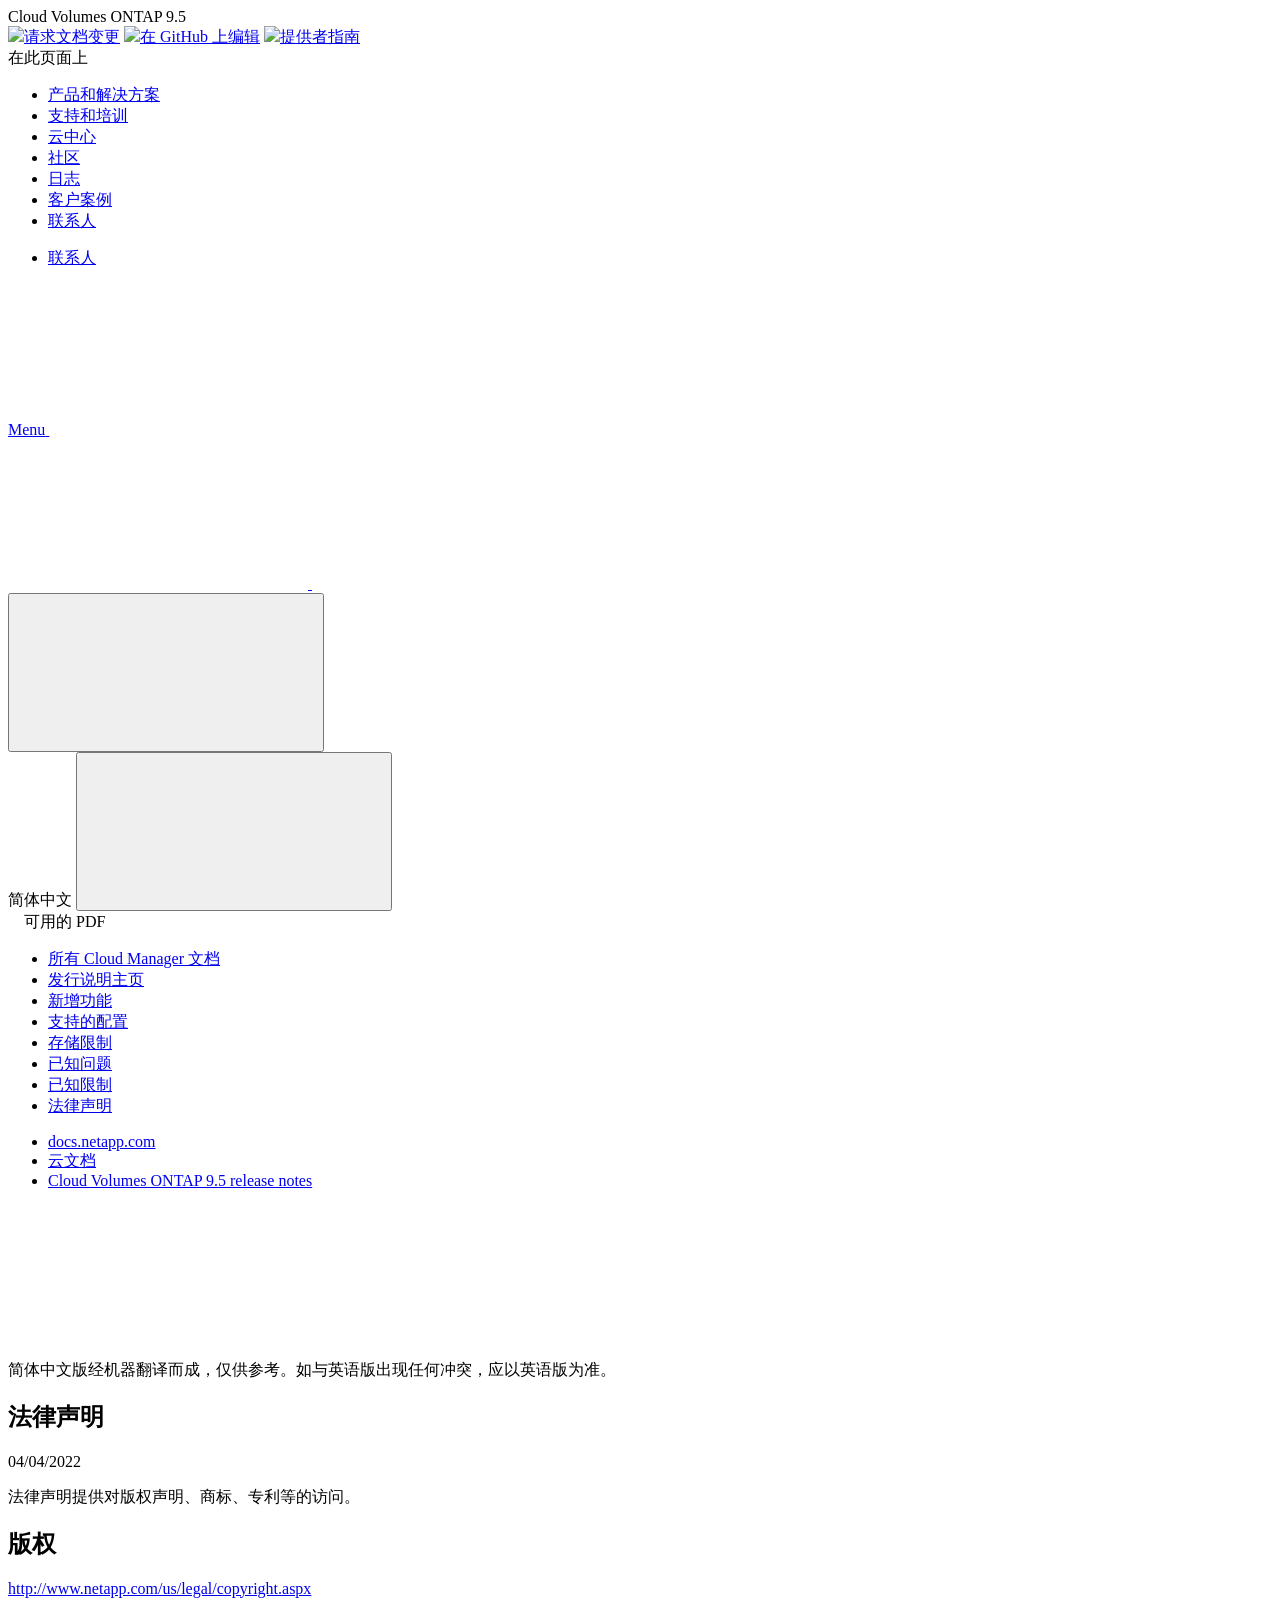
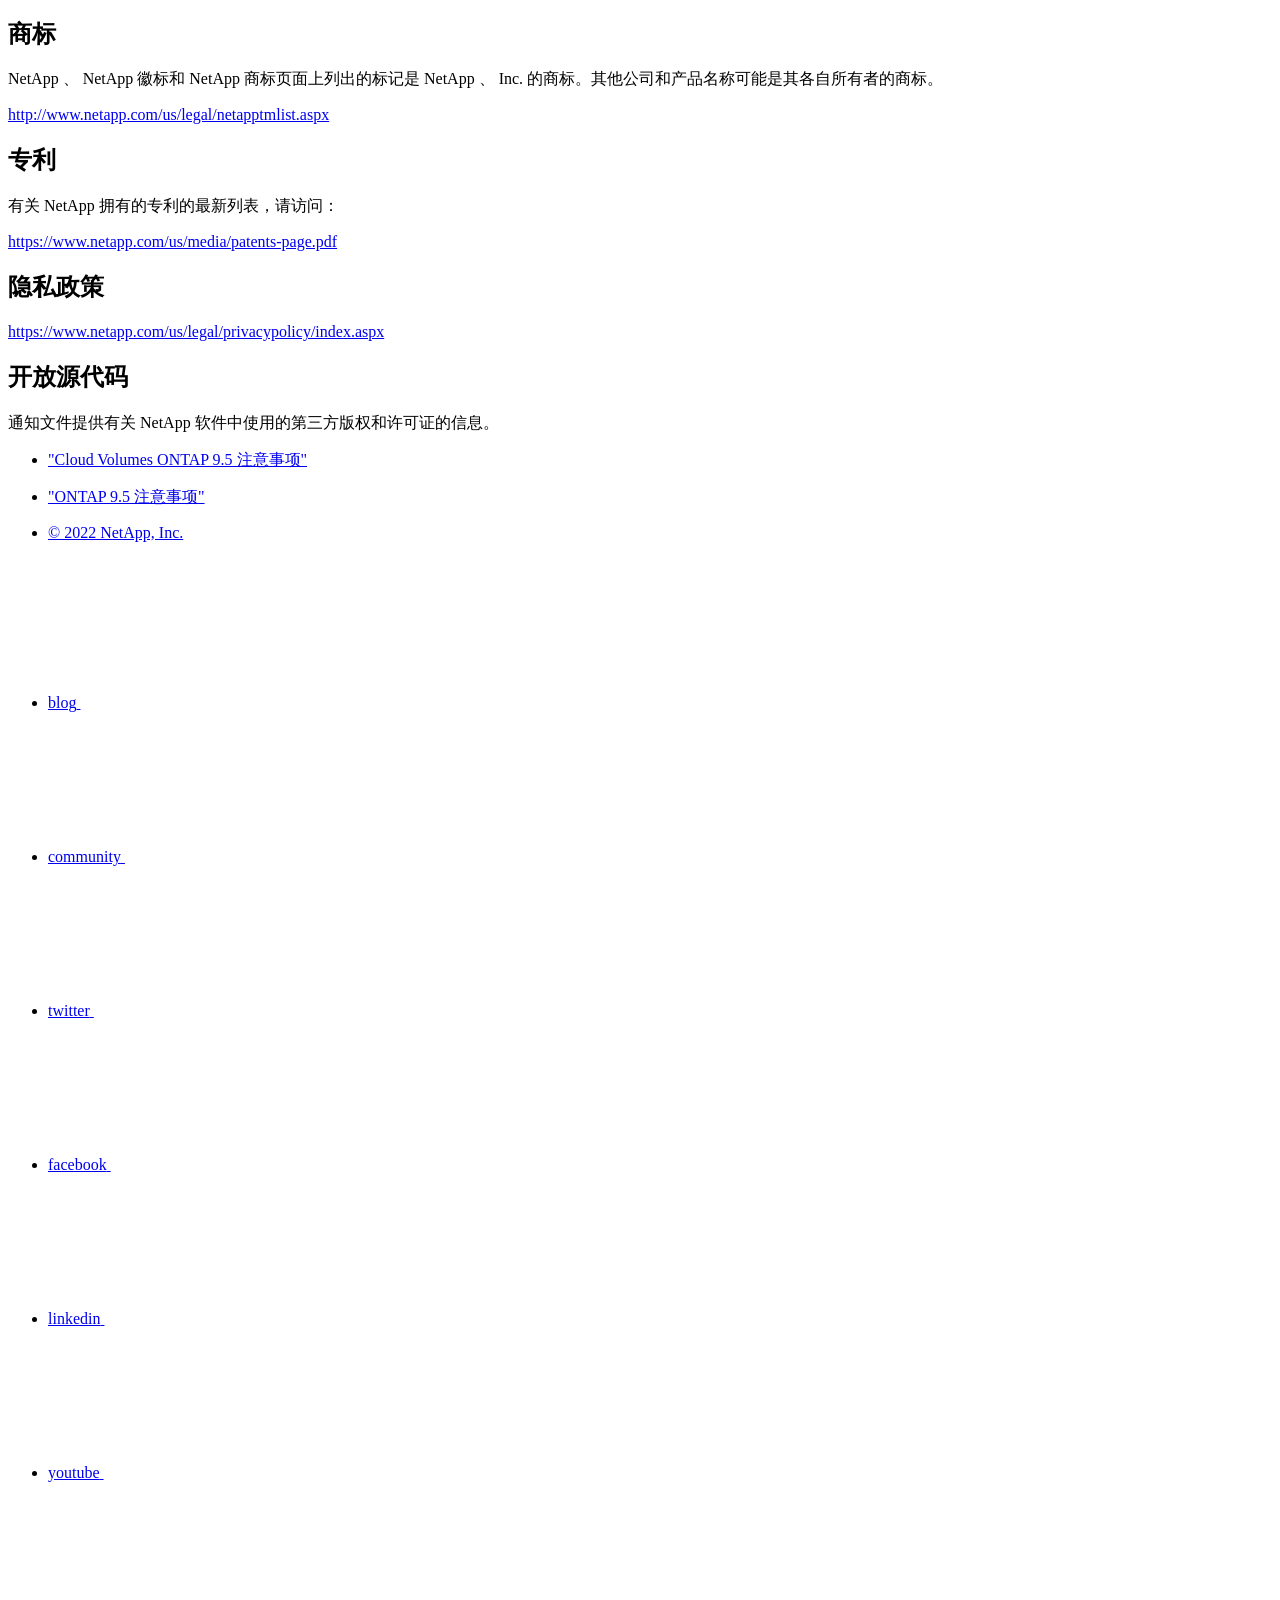
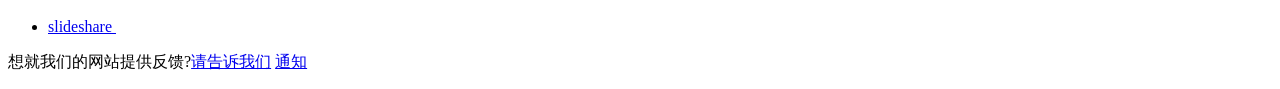
==== legal-notices.html @ 201e3d94 "Deploying to gh-pages from  @ 98af61e25019470cf758f152fabc071acd05b513 🚀" ====
<!DOCTYPE html>
<html lang="zh-cn">
  <head class="at-element-marker">
  <title>法律声明 | NetApp Documentation</title>
  <meta charset="utf-8">
  <meta http-equiv="x-ua-compatible" content="ie=edge,chrome=1">
  <meta http-equiv="language" content="en">
  <meta name="viewport" content="width=device-width, initial-scale=1">
  <meta property="og:title" content="法律声明 | NetApp Documentation" />
	<meta property="og:type" content="website" />
	<meta property="og:url" content="https://docs.netapp.com/zh-cn/cloud-volumes-ontap-95-relnotes/legal-notices.html" />
	<meta property="og:description" content="法律声明提供对版权声明、商标、专利等的访问。" />
  <meta property="og:image" content="https://docs.netapp.com/zh-cn/cloud-volumes-ontap-95-relnotes/images/logo-tophat-social.png" />
  <meta property="og:image:alt" content="NetApp Logo" />
  <meta name="format-detection" content="telephone=no">
  <meta http-equiv="Content-Type" content="text/html; charset=utf-8">
  <meta http-equiv="encoding" content="utf-8">
  <meta http-equiv="nss-type" content="Product Documentation"/>
  <meta http-equiv="nss-subtype" content="User Guide"/><meta name="description" content="法律声明提供对版权声明、商标、专利等的访问。">
  <meta name="keywords" content=" copyrights, notice, trademarks, patents, privacy, open source"><!-- Icons -->
  <link rel="icon" href="/zh-cn/cloud-volumes-ontap-95-relnotes/images/favicon.ico" type="image/x-icon">

  <!-- RSS Feed --><link rel="alternate" type="application/rss+xml" title="NetApp Documentation" href="/zh-cn/cloud-volumes-ontap-95-relnotes/feed.xml"><!-- CSS Definitions: NetApp CSS should be defined after generic css -->

  <!-- Elastic Search -->
  <link rel="stylesheet" href="//cdn.jsdelivr.net/searchkit/0.10.0/theme.css">

  <!-- Controls AsciiDoctor Admonition Blocks -->
  <link rel="stylesheet" type="text/css" href="/zh-cn/cloud-volumes-ontap-95-relnotes/css/font-awesome.min.css">

  <!-- Controls the shadow effect for search dropdown menu -->
  <link rel="stylesheet" href="/zh-cn/cloud-volumes-ontap-95-relnotes/css/boxshadowproperties.css">

  <!-- NetApp CSS controls the technical content -->
  <link rel="stylesheet" type="text/css" href="/zh-cn/cloud-volumes-ontap-95-relnotes/css/netapp.css">

  <!-- WWW CSS Content -->
  <link rel="stylesheet" type="text/css" href="/zh-cn/cloud-volumes-ontap-95-relnotes/css/www-luci-dotcom.min.css">
  <link rel="stylesheet" type="text/css" href="/zh-cn/cloud-volumes-ontap-95-relnotes/css/www-netapp-dotcom.css">
  <link rel="stylesheet" href="/zh-cn/cloud-volumes-ontap-95-relnotes/css/www-netapp-library-critical.min.css" media="all" >
  <link rel="stylesheet" href="/zh-cn/cloud-volumes-ontap-95-relnotes/css/www-netapp-library-non-critical.min.css" as="style" onload="this.onload=null;this.rel='stylesheet'">
  <link rel="stylesheet" href="/zh-cn/cloud-volumes-ontap-95-relnotes/css/www-netapp-library-global-header-footer.min.css">

  <!-- NetApp IE Customizations -->
  <link rel="stylesheet" href='/zh-cn/cloud-volumes-ontap-95-relnotes/css/na-utility.css' type='text/css'>
  <link rel="stylesheet" href='/zh-cn/cloud-volumes-ontap-95-relnotes/css/na-sidebar.css' type='text/css'>
  <link rel='stylesheet' href='/zh-cn/cloud-volumes-ontap-95-relnotes/css/clouddocs.css' type='text/css'>
  <link rel='stylesheet' href='/zh-cn/cloud-volumes-ontap-95-relnotes/css/na-pagenav.css' type='text/css'>

  
  <link rel="stylesheet" href="/zh-cn/cloud-volumes-ontap-95-relnotes/css/landing-page.css" type="text/css">
  <link rel="stylesheet" href="/zh-cn/cloud-volumes-ontap-95-relnotes/css/tabbed-blocks.css" type="text/css">
  <link rel='stylesheet' href='/zh-cn/cloud-volumes-ontap-95-relnotes/css/na-feature.css' type='text/css'><script src="https://cdnjs.cloudflare.com/ajax/libs/jquery/2.1.4/jquery.min.js"></script>
  <script src="https://cdnjs.cloudflare.com/ajax/libs/jquery-cookie/1.4.1/jquery.cookie.min.js"></script>

  <!-- Used for Product Family Page Sidebar Visibility --><link rel="stylesheet" href='/zh-cn/cloud-volumes-ontap-95-relnotes/css/product-family.css' type="text/css">
  <script src='/zh-cn/cloud-volumes-ontap-95-relnotes/js/product-family.js'></script><!-- Used to import Promise for IE. Required for SearchKit -->
  <script src="https://cdnjs.cloudflare.com/ajax/libs/bluebird/3.3.5/bluebird.min.js"></script><script src='/zh-cn/cloud-volumes-ontap-95-relnotes/js/na-search.js'></script><script src='/zh-cn/cloud-volumes-ontap-95-relnotes/js/na-pagenav.js'></script><link rel='stylesheet' href='/zh-cn/cloud-volumes-ontap-95-relnotes/css/prism.css' type='text/css'>
  <link rel='stylesheet' href='/zh-cn/cloud-volumes-ontap-95-relnotes/css/prism-netapp.css' type='text/css'>


  <script src='/zh-cn/cloud-volumes-ontap-95-relnotes/js/na-utility.js'></script>
  <script src='/zh-cn/cloud-volumes-ontap-95-relnotes/js/clouddocs.js'></script>
  <script>
  if (document.location.hostname === "docs.netapp.com") {
    var head = document.getElementsByTagName('head')[0];
    var adobe = document.createElement("script");
    adobe.type = "text/javascript";
    adobe.src = "//assets.adobedtm.com/60287eadf1ee/c284da483c83/launch-e9ff3acac59f.min.js";
    head.appendChild(adobe);
  }
  </script>
  <script src='/zh-cn/cloud-volumes-ontap-95-relnotes/js/jquery.navgoco.min.js'></script>
  <script src="https://maxcdn.bootstrapcdn.com/bootstrap/3.3.7/js/bootstrap.min.js" integrity="sha384-Tc5IQib027qvyjSMfHjOMaLkfuWVxZxUPnCJA7l2mCWNIpG9mGCD8wGNIcPD7Txa" crossorigin="anonymous"></script>
  <script src='/zh-cn/cloud-volumes-ontap-95-relnotes/js/toc.js'></script>
  <script src='/zh-cn/cloud-volumes-ontap-95-relnotes/js/customscripts.js'></script><script>
      $(document).ready(function() {
          
          var collapseOnInit = true;
          

          var navSettings = {
              "caretHtml": '',
              "accordion": collapseOnInit,
              "openClass": 'active', // open
              "save": false, // leave false or nav highlighting doesn't work right
              "cookie": {
                  "name": 'navgoco',
                  "expires": false,
                  "path": '/'
              },
              "slide": {
                  "duration": 400,
                  "easing": 'swing'
              }
          };

          // Initialize navgoco with default options
          $("#mysidebar").navgoco(navSettings);
          

          $("#collapseAll").click(function(e) {
              e.preventDefault();
              $("#mysidebar").navgoco('toggle', false);
          });

          $("#expandAll").click(function(e) {
              e.preventDefault();
              $("#mysidebar").navgoco('toggle', true);
          });

      });

  </script>
  <script>
      $(document).ready(function() {
          $("#tg-sb-link").click(function() {
              $("#tg-sb-sidebar").toggle();
              $("#tg-sb-content").toggleClass('col-md-9');
              $("#tg-sb-content").toggleClass('col-md-12');
              $("#tg-sb-icon").toggleClass('fa-toggle-on');
              $("#tg-sb-icon").toggleClass('fa-toggle-off');
          });
      });
  </script><script async src="https://www.googletagmanager.com/gtag/js?id=UA-81697994-3"></script>
  <script>
  if (document.location.hostname === "docs.netapp.com") {
    window.dataLayer = window.dataLayer || [];
    function gtag(){dataLayer.push(arguments);}
    gtag('js', new Date());
    gtag('config', 'UA-81697994-3');
  }
  </script>
  <script src='/zh-cn/cloud-volumes-ontap-95-relnotes/js/version-dropdown.js'></script>
  <script src='/zh-cn/cloud-volumes-ontap-95-relnotes/js/FileSaver.min.js'></script>
  <script src='/zh-cn/cloud-volumes-ontap-95-relnotes/js/jszip-utils.min.js'></script>
  <script src='/zh-cn/cloud-volumes-ontap-95-relnotes/js/jszip.min.js'></script>
  <script src='/zh-cn/cloud-volumes-ontap-95-relnotes/js/pdf-ux.js'></script>
</head>


  <body class role="document">
    <div id="page" class="n-off-canvas-menu">
      <div class="n-off-canvas-menu__menu"><!--TODO: Add offcanvas code --></div>
      <div class="n-off-canvas-menu__content-wrap">
        <header class="site-header" id="banner">
  
  <!-- Start Page Toolbar -->
  <div class="page-nav-toolbar">
    <div id="version-dropdown"><div id="version-dropdown-ie-i18n">
  <div id="version-dropdown-ie-i18n-menu">
    <span class="ie-i18n-lang"><span class="version-title">Cloud Volumes ONTAP </span><span class="version">9.5</span></span>
    <span class="version-dropdown-caret"></span>
  </div>
  <div id="version-dropdown-n-property-navigation-bar__menu--language-selector" class="n-menu n-menu--v3 n-menu--is-active" style="display: none;">
    <div class="n-language-selector-menu">
      <ul class="n-menu__list">
        <li class="n-menu__list-column">
          <ul class="n-menu__list"><li class="n-menu__list-item n-menu__list-item--level-1"><a href="https://docs.netapp.com/zh-cn/cloud-volumes-ontap-95-relnotes/legal-notices.html" class="n-menu__header-text" target="_self">
                <span translate="no" class="notranslate"><span>Cloud Volumes ONTAP</span><span class="version"> 9.5</span></span>
              </a></li><li class="n-menu__list-item n-menu__list-item--level-1"><a href="https://docs.netapp.com/zh-cn/cloud-volumes-ontap-relnotes/legal-notices.html" class="n-menu__header-text" target="_self">
                <span translate="no" class="notranslate"><span>Cloud Volumes ONTAP</span><span class="version"> 9.10.1</span></span>
              </a></li><li class="n-menu__list-item n-menu__list-item--level-1"><a href="https://docs.netapp.com/zh-cn/cloud-volumes-ontap-9100-relnotes/legal-notices.html" class="n-menu__header-text" target="_self">
                <span translate="no" class="notranslate"><span>Cloud Volumes ONTAP</span><span class="version"> 9.10.0</span></span>
              </a></li><li class="n-menu__list-item n-menu__list-item--level-1"><a href="https://docs.netapp.com/zh-cn/cloud-volumes-ontap-991-relnotes/legal-notices.html" class="n-menu__header-text" target="_self">
                <span translate="no" class="notranslate"><span>Cloud Volumes ONTAP</span><span class="version"> 9.9.1</span></span>
              </a></li><li class="n-menu__list-item n-menu__list-item--level-1"><a href="https://docs.netapp.com/zh-cn/cloud-volumes-ontap-990-relnotes/legal-notices.html" class="n-menu__header-text" target="_self">
                <span translate="no" class="notranslate"><span>Cloud Volumes ONTAP</span><span class="version"> 9.9.0</span></span>
              </a></li><li class="n-menu__list-item n-menu__list-item--level-1"><a href="https://docs.netapp.com/zh-cn/cloud-volumes-ontap-98-relnotes/legal-notices.html" class="n-menu__header-text" target="_self">
                <span translate="no" class="notranslate"><span>Cloud Volumes ONTAP</span><span class="version"> 9.8</span></span>
              </a></li><li class="n-menu__list-item n-menu__list-item--level-1"><a href="https://docs.netapp.com/zh-cn/cloud-volumes-ontap-97-relnotes/legal-notices.html" class="n-menu__header-text" target="_self">
                <span translate="no" class="notranslate"><span>Cloud Volumes ONTAP</span><span class="version"> 9.7</span></span>
              </a></li><li class="n-menu__list-item n-menu__list-item--level-1"><a href="https://docs.netapp.com/zh-cn/cloud-volumes-ontap-96-relnotes/legal-notices.html" class="n-menu__header-text" target="_self">
                <span translate="no" class="notranslate"><span>Cloud Volumes ONTAP</span><span class="version"> 9.6</span></span>
              </a></li><li class="n-menu__list-item n-menu__list-item--level-1"><a href="https://docs.netapp.com/zh-cn/cloud-volumes-ontap-94-relnotes/legal-notices.html" class="n-menu__header-text" target="_self">
                <span translate="no" class="notranslate"><span>Cloud Volumes ONTAP</span><span class="version"> 9.4</span></span>
              </a></li><li class="n-menu__list-item n-menu__list-item--level-1"><a href="https://docs.netapp.com/zh-cn/cloud-volumes-ontap-93-relnotes/legal-notices.html" class="n-menu__header-text" target="_self">
                <span translate="no" class="notranslate"><span>ONTAP 云</span><span class="version"> 9.3</span></span>
              </a></li></ul>
        </li>
      </ul>
    </div>
  </div>
</div></div>
    <div class="page-nav-contribute"  >
      <a target="_blank" href="https://github.com/NetAppDocs/cloud-volumes-ontap-95-relnotes/issues/new?body=Page%3A%20[法律声明](https://docs.netapp.com/zh-cn/cloud-volumes-ontap-95-relnotes/legal-notices.html)" class="page-nav-contribute-link" role="button"><img src="/zh-cn/cloud-volumes-ontap-95-relnotes/images/discuss-sm.svg" class="github-icon" />请求文档变更</a>
      <a target="_blank" href="https://github.com/NetAppDocs/cloud-volumes-ontap-95-relnotes/blob/main/legal-notices.adoc" class="page-nav-contribute-link" role="button"><img src="/zh-cn/cloud-volumes-ontap-95-relnotes/images/edit-sm.svg" class="github-icon" />在 GitHub 上编辑</a>
      <a target="_blank" href="https://docs.netapp.com/us-en/contribute/" class="page-nav-contribute-link"  ><img src="/zh-cn/cloud-volumes-ontap-95-relnotes/images/article-sm.svg" class="github-icon" />提供者指南</a>
    </div>
    <div class="page-nav-container">
      <nav class="page-nav-fixed">
        <div class="page-nav-title">在此页面上</div>
        <div class="page-nav-links">
          <ul class="page-nav-inner" id="page-menu"></ul>
        </div>
      </nav>
    </div>
  </div>
  
  <!-- Start top_hat -->
  <div class="n-top-hat">
    <div class="n-container">
      <div class="n-top-hat__cross-property-nav">
        <ul class="n-top-hat__list">
          <li class="n-top-hat__list-item">
            <a href="https://www.netapp.com/products-a-z/" class="n-top-hat__link">产品和解决方案</a>
          </li>
          <li class="n-top-hat__list-item">
            <a href="https://www.netapp.com/support-and-training/netapp-university/" class="n-top-hat__link">支持和培训</a>
          </li>
          <li class="n-top-hat__list-item">
            <a href="https://cloud.netapp.com" class="n-top-hat__link">云中心</a>
          </li>
          <li class="n-top-hat__list-item">
            <a href="https://community.netapp.com/" class="n-top-hat__link">社区</a>
          </li>
          <li class="n-top-hat__list-item">
            <a href="https://blog.netapp.com/" class="n-top-hat__link">日志</a>
          </li>
          <li class="n-top-hat__list-item">
            <a href="https://customers.netapp.com/en/" class="n-top-hat__link">客户案例</a>
          </li>
          <li class="n-top-hat__list-item">
            <a href="https://www.netapp.com/us/contact-us/index.aspx" target="_self" class="n-top-hat__link" data-ntap-ui="contact-us">联系人</a>
          </li>
        </ul>
      </div>
      <div class="n-top-hat__utils">
        <ul class="n-top-hat__list">
          <li class="n-top-hat__list-item">
            <a href="https://www.netapp.com/us/contact-us/index.aspx" target="_self" class="n-top-hat__link" data-ntap-ui="contact-us">联系人</a>
          </li>
        </ul>
      </div>
    </div>
  </div>
  <!-- End top_hat -->

  <!-- Start property bar -->
  <style>
    .n-property-navigation-bar__menus--desktop-experience .n-menu--mega__default-content__heading span {
    color: #34B0FF;
    }
  </style>
  <div class="n-property-bar " data-ntap-ui="sticky-nav">
    <div class="n-property-bar__inner-wrap">
      <div class="n-property-bar__menu-toggle">
        <a href="#" class="n-property-bar__menu-toggle-link">
          <span class="n-property-bar__menu-toggle-text">Menu</span>
          <svg class="n-icon-bars n-property-bar__menu-toggle-icon" aria-labelledby="title">
            <title>bars</title>
            <use xlink:href="/zh-cn/cloud-volumes-ontap-95-relnotes/common/svg/sprite.svg#bars"></use>
          </svg>
        </a>
      </div>
      <div class="n-property-bar__property-mark ">
        <a href="https://www.netapp.com" class="n-property-bar__property-link">
          <div class="n-property-bar__logo">
            <svg class="n-icon-netapp-mark n-icon-netapp-mark n-property-bar__netapp-mark-icon" aria-labelledby="title">
              <title>netapp-mark</title>
              <use xlink:href="/zh-cn/cloud-volumes-ontap-95-relnotes/common/svg/sprite.svg#netapp-mark"></use>
            </svg>
            <svg class="n-icon-netapp-logo n-property-bar__logo-svg" aria-labelledby="title">
              <title>netapp-logo</title>
              <use xlink:href="/zh-cn/cloud-volumes-ontap-95-relnotes/common/svg/sprite.svg#netapp-logo"></use>
            </svg>
          </div>
        </a>
      </div>

      
      <div class="search-property-bar">
        <div id="search-demo-container" class="searchbox n-property-bar__search">
          <div id="react-search" 
          data-search-html="/zh-cn/cloud-volumes-ontap-95-relnotes/search.html"
          data-type="widget" 
          data-placeholder="搜索文档" 
          data-no-results-found="未找到与 {query} 匹配的结果。" 
          data-did-you-mean="搜索 {suggestion}。" 
          data-no-results-found-did-you-mean="未找到与 {query} 匹配的结果。您是否要搜索 {suggestion}?" 
          data-results-found="找到 {hitCount} 个结果"  
          data-sk-es-pf-indexes=""></div>
          <button class="n-property-bar__search-toggle-button" type="button">
            <svg class="n-icon-search n-property-bar__search-toggle-button-icon" aria-labelledby="title">
              <title>search</title>
              <use xmlns:xlink="http://www.w3.org/1999/xlink" xlink:href="/zh-cn/cloud-volumes-ontap-95-relnotes/common/svg/sprite.svg#search"></use>
            </svg>
          </button>
        </div>
      </div>
      
    </div>
  </div>
  <div class="n-property-bar__toolbar">
    <!-- Start Language Selector --><div id="ie-i18n" class="n-property-bar__lang-selector">
      <div id="ie-i18n-menu">
      <span class="ie-i18n-lang">简体中文</span>
        <button class="ie-i18n-icon-container" type="button">
          <svg class="n-globe__icon" aria-labelledby="title">
            <title>globe</title>
            <use xmlns:xlink="http://www.w3.org/1999/xlink" xlink:href="/zh-cn/cloud-volumes-ontap-95-relnotes/common/svg/sprite.svg#globe"></use>
          </svg>
        </button>
      </div>
      <div id="n-property-navigation-bar__menu--language-selector" class="ie-i18n-results-container n-menu n-menu--v3 n-menu--is-active" style="display: none;">
        <div class="n-language-selector-menu">
          <ul class="n-menu__list">
            <li class="n-menu__list-column">
              <ul class="n-menu__list"><li class="n-menu__list-item n-menu__list-item--level-1">
                  <a href="https://docs.netapp.com/zh-cn/cloud-volumes-ontap-95-relnotes/legal-notices.html" class="n-menu__header-text"><span translate="no" class="notranslate">简体中文</span></a>
                </li><li class="n-menu__list-item n-menu__list-item--level-1">
                  <a href="https://docs.netapp.com/us-en/cloud-volumes-ontap-95-relnotes/legal-notices.html" class="n-menu__header-text"><span translate="no" class="notranslate">English</span></a>
                </li><li class="n-menu__list-item n-menu__list-item--level-1">
                  <a href="https://docs.netapp.com/ja-jp/cloud-volumes-ontap-95-relnotes/legal-notices.html" class="n-menu__header-text"><span translate="no" class="notranslate">日本語</span></a>
                </li><li class="n-menu__list-item n-menu__list-item--level-1">
                  <a href="https://docs.netapp.com/ko-kr/cloud-volumes-ontap-95-relnotes/legal-notices.html" class="n-menu__header-text"><span translate="no" class="notranslate">한국어</span></a>
                </li></ul>
            </li>
          </ul>
        </div>
      </div>
    </div><!-- End Language Selector -->

    <div class="n-property-bar__cta"></div>
  </div>
  <script>
    $(function(){
        var currentLocalization = $('html').attr('lang');

        var localizationsDictionary = {
            "en-CA" : "https://www.netapp.com/search/index.aspx?for_cr=canada&",
            "en-IN" : "https://www.netapp.com/search/index.aspx?for_cr=india&",
            "nl-NL" : "https://www.netapp.com/search/index.aspx?for_cr=netherlands&",
            "ru-RU" : "https://www.netapp.com/search/index.aspx?for_cr=russia&",
            "sv-SE" : "https://www.netapp.com/search/index.aspx?for_cr=sweden&",
            "it-IT" : "https://www.netapp.com/search/index.aspx?for_cr=italy&",
            "he-IL" : "https://www.netapp.com/search/index.aspx?for_cr=israel&",
            "ko-KR" : "https://www.netapp.com/search/index.aspx?for_cr=korea&",
            "zh-TW" : "https://www.netapp.com/search/index.aspx?for_cr=taiwan&",
            "en-GB" : "https://www.netapp.com/search/index.aspx?for_cr=unitedkingdom&",
            "en-SG" : "https://www.netapp.com/search/index.aspx?for_cr=asean&",
            "en-AU" : "https://www.netapp.com/search/index.aspx?for_cr=australia&",
            "pt-BR" : "https://www.netapp.com/search/index.aspx?for_cr=brasil&",
            "de-CH" : "https://www.netapp.com/search/index.aspx?for_cr=switzerland&",
            "es-MX" : "https://www.netapp.com/search/index.aspx?for_cr=mexico&"
        };

        if($('html').hasClass('ntap-whitelisted') && localizationsDictionary.hasOwnProperty(currentLocalization)) {
            $('.n-property-bar__property-link').attr('href', '/');
        }
    });
  </script>
  <!-- End property bar -->
</header>


        <main id="n-main-content" class="n-main-content">
          <!-- Start Documentation Content -->
<div class="ie-main">
  <!-- Sidebar Column -->
  
  <div class="col-md-3" id="sidebar-height">
      <div class="n-pdf-header">
  <a id="toggleButtonPdf" class="n-pdf-button" type="button">
    <img src="/zh-cn/cloud-volumes-ontap-95-relnotes/images/pdf.png" width="16" height="16"/>可用的 PDF<span>
    </span>
  </a>
</div>
<div class="n-pdf-body-container">
  <ul id="toggleContainerPdf" class="n-pdf-body" style="display:none;"><li class="pdf-ux-container">
        <a target="_blank" href="/zh-cn/cloud-volumes-ontap-95-relnotes/pdfs/fullsite-sidebar/__Cloud_Volumes_ONTAP_9_5_发行说明_.pdf" >
          <img src="/zh-cn/cloud-volumes-ontap-95-relnotes/images/pdf.png" width="16" height="16"/>此文档站点的 PDF</a>














    <ul class="subfolders" style="display:none;"><li class="active pdf-hide">
  <a target="_blank" href="/zh-cn/cloud-volumes-ontap-95-relnotes/pdfs/pages/legal-notices.pdf" >
    <img src="/zh-cn/cloud-volumes-ontap-95-relnotes/images/pdf.png" width="16" height="16"/>
    PDF of this page
  </a>
</li>

</ul>
  


</li></ul>
  <div class="zip-pdf-link-container" style="display: none;">   
    <a href="#" id="zipPdf">
      <img src="/zh-cn/cloud-volumes-ontap-95-relnotes/images/pdf-zip.png" width="16" height="16"/>
      <pre>收集单独的 PDF 文档<span class="zip-size"></span></pre>
    </a><div id="zip-link-popup" class="hide">
    <div class="inner-modal">
        <div class="downloading-progress">
            <div class="spinner"></div>
            <h1>Creating your file...</h1>
            <div>This may take a few minutes. Thanks for your patience.</div>
            <button class="cancel-download-btn" type="button">Cancel</button>
        </div>
        <div class="download-complete hide">
            <div class="done-icon">
                <svg xmlns="http://www.w3.org/2000/svg" width="24" height="24" viewBox="0 0 24 24"><path d="M20.285 2l-11.285 11.567-5.286-5.011-3.714 3.716 9 8.728 15-15.285z"/></svg>
            </div>
            <div>Your file is ready</div>
            <button class="cancel-download-btn" type="button">OK</button>
        </div>
    </div>
</div>
<script>
    $(".cancel-download-btn").click(function(){
        $("#zip-link-popup").addClass("hide");
        $("#zip-link-popup .downloading-progress").removeClass("hide");
        $("#zip-link-popup .download-complete").addClass("hide");
    });
</script></div>
</div>
<script>
  $("#toggleContainerPdf li.active:last-child").parents('ul.subfolders').toggle('display');
  $("#toggleButtonPdf").click(function () {
    $("#toggleContainerPdf").toggle('display');
    $(".n-pdf-body-container .zip-pdf-link-container").toggle('display');
  });
</script><div class="sidebar-nav-container">
  <ul id="mysidebar" class="nav"><li class=" "><a class="na-navbar-padding" href="https://docs.netapp.com/us-en/cloud-manager-family">
        所有 Cloud Manager 文档
      </a></li><li class=" "><a class="na-navbar-padding" href="/zh-cn/cloud-volumes-ontap-95-relnotes/index.html">
        发行说明主页
      </a></li><li class=" "><a class="na-navbar-padding" href="/zh-cn/cloud-volumes-ontap-95-relnotes/reference-new.html">
        新增功能
      </a></li><li class=" "><a class="na-navbar-padding" href="/zh-cn/cloud-volumes-ontap-95-relnotes/reference-supported-configs.html">
        支持的配置
      </a></li><li class=" "><a class="na-navbar-padding" href="/zh-cn/cloud-volumes-ontap-95-relnotes/reference-storage-limits.html">
        存储限制
      </a></li><li class=" "><a class="na-navbar-padding" href="/zh-cn/cloud-volumes-ontap-95-relnotes/reference-issues.html">
        已知问题
      </a></li><li class=" "><a class="na-navbar-padding" href="/zh-cn/cloud-volumes-ontap-95-relnotes/reference-limitations.html">
        已知限制
      </a></li><li class="  active "><a class="na-navbar-padding" href="/zh-cn/cloud-volumes-ontap-95-relnotes/legal-notices.html">
        法律声明
      </a></li></ul>
</div>
<script>
  window.onscroll = () => {
    const value = -40 - (document.body.scrollHeight - (window.innerHeight + document.scrollingElement.scrollTop));
    
    document.getElementById("sidebar-height").style.bottom = Math.max(0,value) + "px";
};
</script>
<!-- this highlights the active parent class in the navgoco sidebar. this is critical so that the parent expands when you're viewing a page. This must appear below the sidebar code above. Otherwise, if placed inside customscripts.js, the script runs before the sidebar code runs and the class never gets inserted.-->
<script>$("li.active").parents('li').toggleClass("active");</script>

  </div>
  

  <div class="ie-content-pane n-doc__component-detail-content n-doc__component-detail-content--show-code">
    <!-- Begin of page container --><article class="page-content">
      <div class="ie-utility">
  <div class="ie-menu">
    <div class="n-breadcrumb">
      <ul class="n-breadcrumb__list">
        <li class="n-breadcrumb__list-item">
          <a href="https://docs.netapp.com">docs.netapp.com</a>
        </li>
        
        <li class="n-breadcrumb__list-item">
          <a href="https://docs.netapp.com/zh-cn/cloud/">云文档</a>
        </li>
        

        

        <li class="n-breadcrumb__list-item">
          <a href="/zh-cn/cloud-volumes-ontap-95-relnotes/">Cloud&nbsp;Volumes&nbsp;ONTAP&nbsp;9.5&nbsp;release&nbsp;notes</a>
        </li>

      </ul>
    </div>
    <div style="clear: both"></div><!-- Main needs to have height -->
  </div>
</div>

      <div class="ie-nmt-disclaimer">
  <span>
    <div class="ie-nmt-disclaimer-container">
      <div class="ie-nmt-disclaimer-icon">
        <svg class="luci-icon" aria-hidden="true">
          <use xlink:href="/zh-cn/cloud-volumes-ontap-95-relnotes/common/svg/sprite.svg#circle-info">
        </svg>
      </div>
      <div class="ie-nmt-disclaimer-content">
        <span> 简体中文版经机器翻译而成，仅供参考。如与英语版出现任何冲突，应以英语版为准。 </span>
      </div>
      <div style="clear:both;"></div>
    </div>
  </span>
</div><div class="n-doc__component-detail-heading-wrap">
  <h1 class="n-doc__component-detail-heading">法律声明</h1>
</div>


<p class="page-details">
  
    
    <time datetime="2022-04-04 03:10:46 +0000">04/04/2022</time>
    
  


</p>

<div id="preamble">
<div class="sectionbody">
<div class="paragraph lead">
<p>法律声明提供对版权声明、商标、专利等的访问。</p>
</div>
</div>
</div>
<div class="sect1">
<h2 id="版权">版权</h2>
<div class="sectionbody">
<div class="paragraph">
<p><a href="http://www.netapp.com/us/legal/copyright.aspx" class="bare">http://www.netapp.com/us/legal/copyright.aspx</a></p>
</div>
</div>
</div>
<div class="sect1">
<h2 id="商标">商标</h2>
<div class="sectionbody">
<div class="paragraph">
<p>NetApp 、 NetApp 徽标和 NetApp 商标页面上列出的标记是 NetApp 、 Inc. 的商标。其他公司和产品名称可能是其各自所有者的商标。</p>
</div>
<div class="paragraph">
<p><a href="http://www.netapp.com/us/legal/netapptmlist.aspx" class="bare">http://www.netapp.com/us/legal/netapptmlist.aspx</a></p>
</div>
</div>
</div>
<div class="sect1">
<h2 id="专利">专利</h2>
<div class="sectionbody">
<div class="paragraph">
<p>有关 NetApp 拥有的专利的最新列表，请访问：</p>
</div>
<div class="paragraph">
<p><a href="https://www.netapp.com/us/media/patents-page.pdf" class="bare">https://www.netapp.com/us/media/patents-page.pdf</a></p>
</div>
</div>
</div>
<div class="sect1">
<h2 id="隐私政策">隐私政策</h2>
<div class="sectionbody">
<div class="paragraph">
<p><a href="https://www.netapp.com/us/legal/privacypolicy/index.aspx" class="bare">https://www.netapp.com/us/legal/privacypolicy/index.aspx</a></p>
</div>
</div>
</div>
<div class="sect1">
<h2 id="开放源代码">开放源代码</h2>
<div class="sectionbody">
<div class="paragraph">
<p>通知文件提供有关 NetApp 软件中使用的第三方版权和许可证的信息。</p>
</div>
<div class="ulist">
<ul>
<li>
<p><a href="media/notice_cloud_volumes_ontap_9.5.pdf" target="_blank" rel="noopener">"Cloud Volumes ONTAP 9.5 注意事项"</a></p>
</li>
<li>
<p><a href="https://library.netapp.com/ecm/ecm_download_file/ECMLP2850702" target="_blank" rel="noopener">"ONTAP 9.5 注意事项"</a></p>
</li>
</ul>
</div>
</div>
</div>

    </article>
    <!-- Page Container -->
  </div>

  <div style="clear: both"></div><!-- Main needs to have height --></div>

        </main>

        <footer class="n-footer">
  <div class="n-footer__bottom">
    <div class="n-container">
      <div class="n-footer__bottom-left">

        <div class="n-footer__copyright">
          <ul class="n-footer__copyright-list">
            <li class="n-footer__copyright-link">
            <a href="https://www.netapp.com/us/legal/copyright.aspx">© 2022 NetApp, Inc.</a>
            </li>

</ul>
</div>
<div class="n-footer__social-links">
<ul class="n-footer__social-link-list">
<li class="n-footer__social-link-list-item">
<a class="n-footer__social-link" data-ntap-social="follow-blog" href="https://blog.netapp.com" target="_blank" title="blog" alt="blog">
<span class="n-footer__social-link-text">blog</span>
<svg class="n-icon-blog n-footer__social-link-icon" aria-labelledby="title">
  <title>blog@</title>
  <use xmlns:xlink="http://www.w3.org/1999/xlink" xlink:href="/zh-cn/cloud-volumes-ontap-95-relnotes/common/svg/sprite.svg#blog"></use>
</svg>

</a>
</li>
<li class="n-footer__social-link-list-item">
<a class="n-footer__social-link" data-ntap-social="follow-community" href="https://community.netapp.com/" target="_blank" title="community" alt="community">
<span class="n-footer__social-link-text">community</span>
<svg class="n-icon-community n-footer__social-link-icon" aria-labelledby="title">
<title>community@</title>
<use xmlns:xlink="http://www.w3.org/1999/xlink" xlink:href="/zh-cn/cloud-volumes-ontap-95-relnotes/common/svg/sprite.svg#comments"></use>
</svg>

</a>
</li>
<li class="n-footer__social-link-list-item">
<a class="n-footer__social-link" data-ntap-social="follow-twitter" href="https://twitter.com/netapp" target="_blank" title="twitter" alt="twitter">
<span class="n-footer__social-link-text">twitter</span>
<svg class="n-icon-twitter n-footer__social-link-icon" aria-labelledby="title">
<title>twitter@</title>
<use xmlns:xlink="http://www.w3.org/1999/xlink" xlink:href="/zh-cn/cloud-volumes-ontap-95-relnotes/common/svg/sprite.svg#twitter"></use>
</svg>

</a>
</li>
<li class="n-footer__social-link-list-item">
<a class="n-footer__social-link" data-ntap-social="follow-facebook" href="https://www.facebook.com/NetApp" target="_blank" title="facebook" alt="facebook">
<span class="n-footer__social-link-text">facebook</span>
<svg class="n-icon-facebook n-footer__social-link-icon" aria-labelledby="title">
<title>facebook@</title>
<use xmlns:xlink="http://www.w3.org/1999/xlink" xlink:href="/zh-cn/cloud-volumes-ontap-95-relnotes/common/svg/sprite.svg#facebook"></use>
</svg>

</a>
</li>
<li class="n-footer__social-link-list-item">
<a class="n-footer__social-link" data-ntap-social="follow-linkedin" href="https://www.linkedin.com/company/netapp" target="_blank" title="linkedin" alt="linkedin">
<span class="n-footer__social-link-text">linkedin</span>
<svg class="n-icon-linkedin n-footer__social-link-icon" aria-labelledby="title">
<title>linkedin@</title>
<use xmlns:xlink="http://www.w3.org/1999/xlink" xlink:href="/zh-cn/cloud-volumes-ontap-95-relnotes/common/svg/sprite.svg#linkedin"></use>
</svg>

</a>
</li>
<li class="n-footer__social-link-list-item">
<a class="n-footer__social-link" data-ntap-social="follow-youtube" href="https://www.youtube.com/user/NetAppTV" target="_blank" title="youtube" alt="youtube">
<span class="n-footer__social-link-text">youtube</span>
<svg class="n-icon-youtube n-footer__social-link-icon" aria-labelledby="title">
<title>youtube@</title>
<use xmlns:xlink="http://www.w3.org/1999/xlink" xlink:href="/zh-cn/cloud-volumes-ontap-95-relnotes/common/svg/sprite.svg#youtube"></use>
</svg>

</a>
</li>
<li class="n-footer__social-link-list-item">
<a class="n-footer__social-link" data-ntap-social="follow-slideshare" href="https://www.slideshare.net/NetApp" target="_blank" title="slideshare" alt="slideshare">
<span class="n-footer__social-link-text">slideshare</span>
<svg class="n-icon-slideshare n-footer__social-link-icon" aria-labelledby="title">
<title>slideshare@</title>
<use xmlns:xlink="http://www.w3.org/1999/xlink" xlink:href="/zh-cn/cloud-volumes-ontap-95-relnotes/common/svg/sprite.svg#slideshare"></use>
</svg>

</a>
</li>
</ul>
</div>

</div>
<div class="n-footer__bottom-right">
  <p class="n-footer__fine-print">想就我们的网站提供反馈?<a target="_self" href="javascript:netapp_mailto()" class="n-footer__copyright">请告诉我们</a>
  <a href="https://docs.netapp.com/zh-cn/announcements/" class="n-footer__copyright">通知</a>
  </p>
</div>
</div>
</div>
</footer>

      </div><!-- Elasticsearch JS -->
      <script type="text/javascript" src='/zh-cn/cloud-volumes-ontap-95-relnotes/js/bundle.js'></script>

      <!-- Syntax Highlighting -->
      <script type="text/javascript" src='/zh-cn/cloud-volumes-ontap-95-relnotes/js/prism.js'></script>
      <script type="text/javascript" src='/zh-cn/cloud-volumes-ontap-95-relnotes/js/prism-curl.js'></script>
    </div>
    <script>
      document.body.offsetWidth=1903;
      cookieLaw = {}
      cookieLaw.euCountry = "US";
      cookieLaw.invoke = function(){return false;}
    </script>
    <script src='/zh-cn/cloud-volumes-ontap-95-relnotes/js/www-ntap.js'></script>
    <script src='/zh-cn/cloud-volumes-ontap-95-relnotes/js/tabbed-blocks.js'></script>
  </body></html>
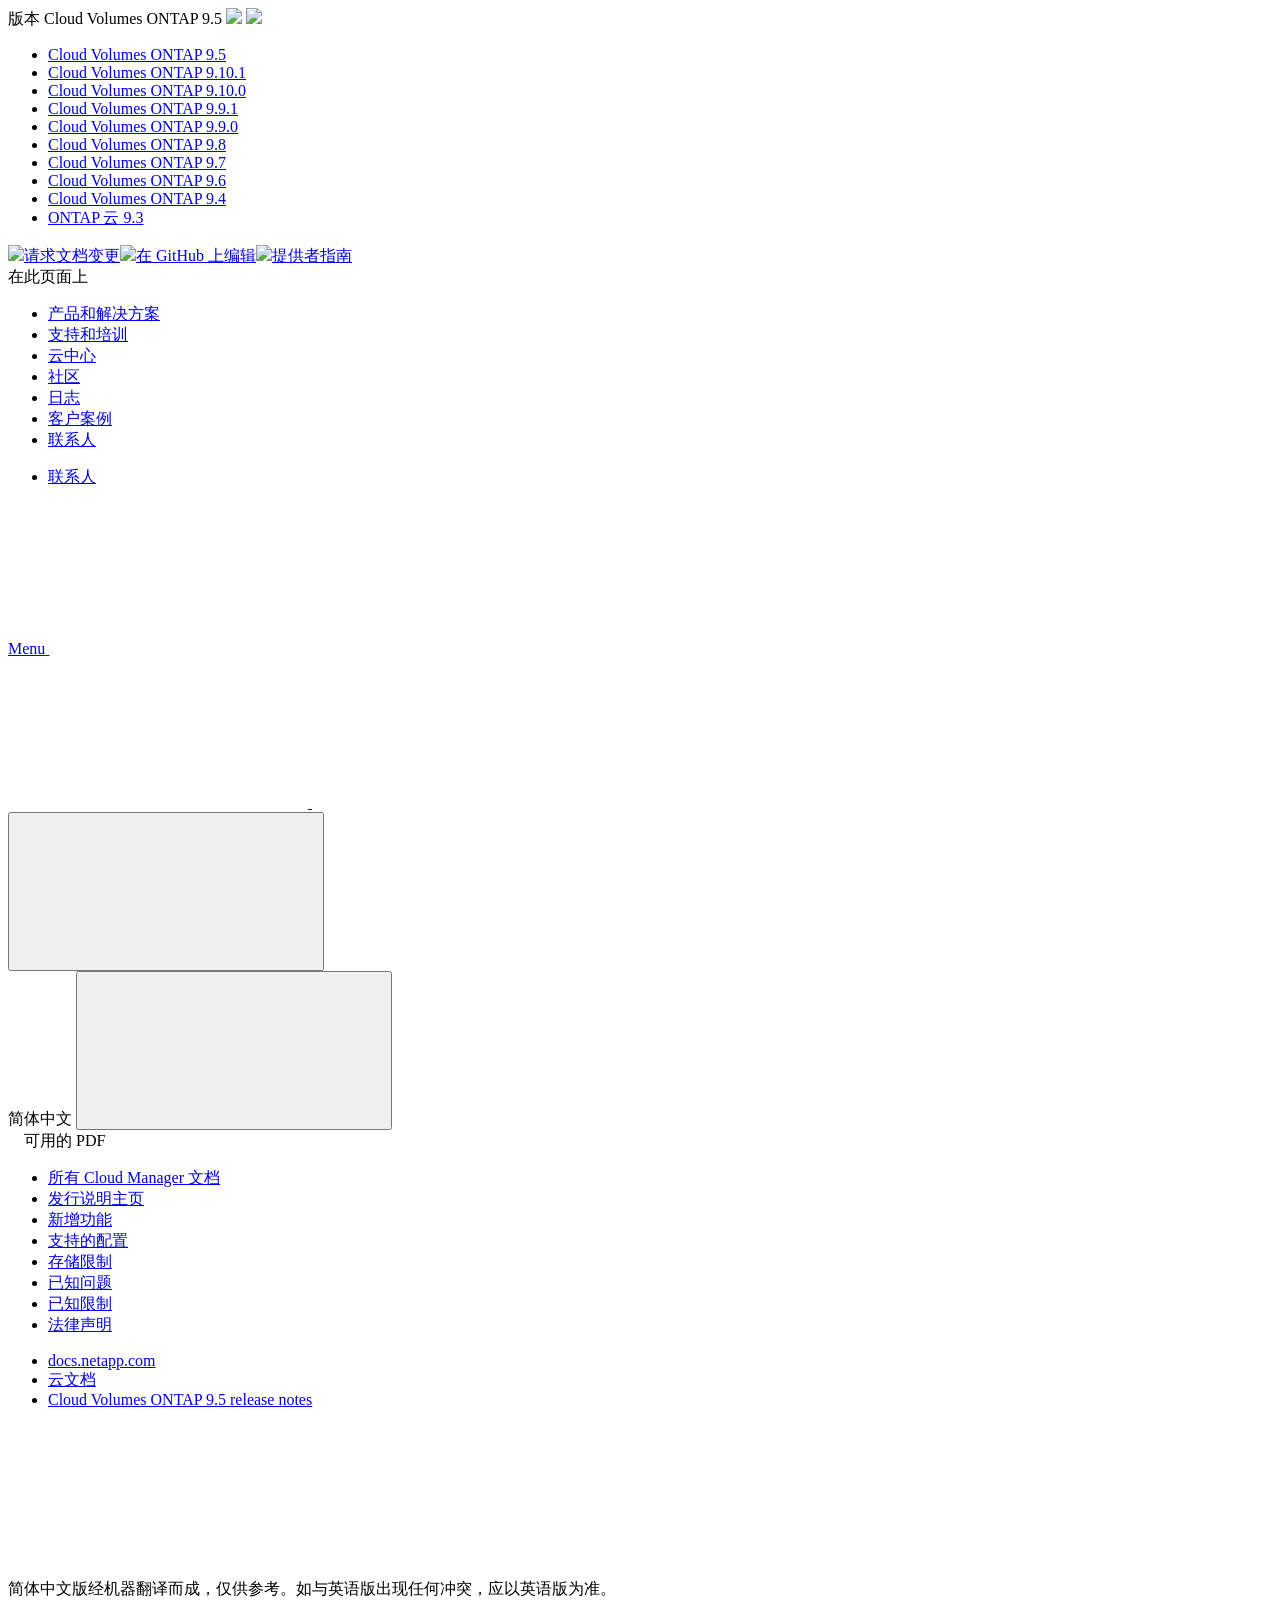
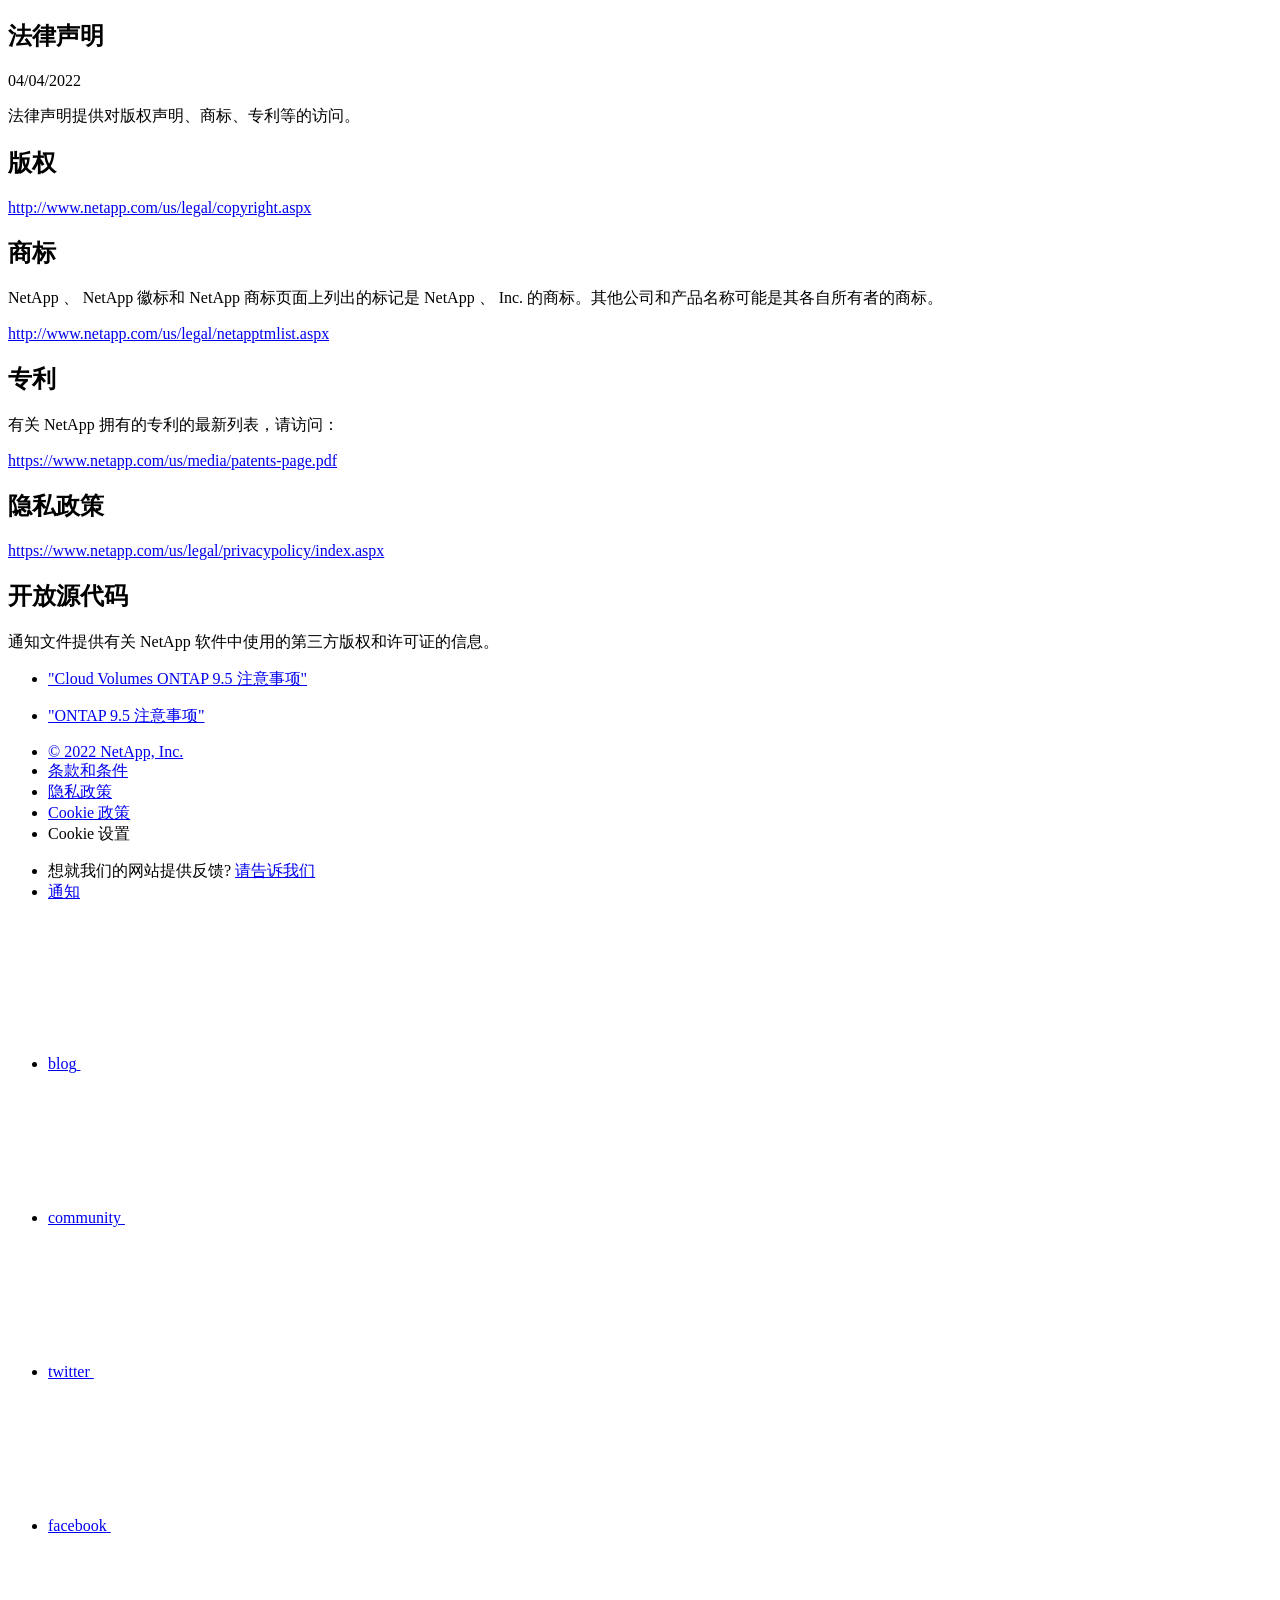
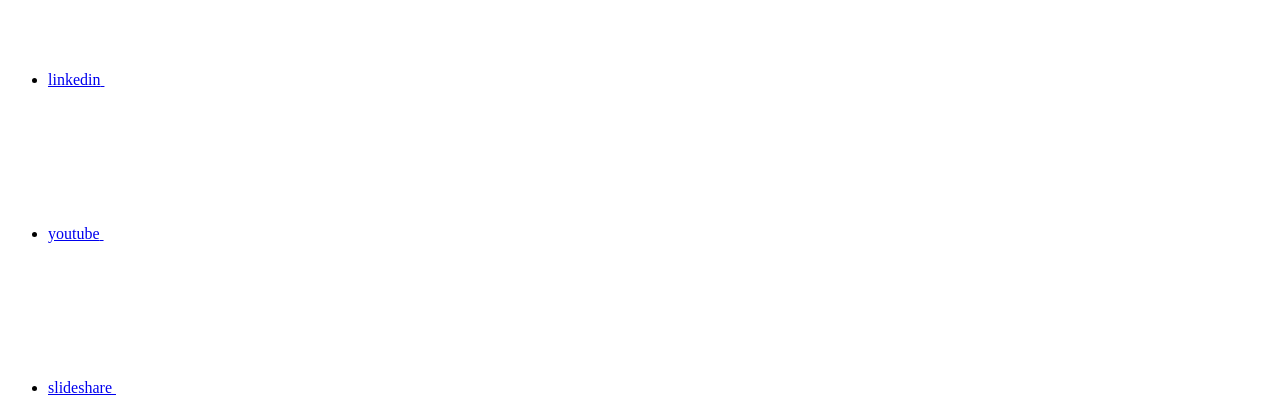
==== commit 190607ef: "Deploying to gh-pages from  @ 37df7c5f773d794af095e21ea1b9f1f7e656dabe 🚀" ====
--- a/legal-notices.html
+++ b/legal-notices.html
@@ -45,31 +45,61 @@
   <link rel="stylesheet" href='/zh-cn/cloud-volumes-ontap-95-relnotes/css/na-utility.css' type='text/css'>
   <link rel="stylesheet" href='/zh-cn/cloud-volumes-ontap-95-relnotes/css/na-sidebar.css' type='text/css'>
   <link rel='stylesheet' href='/zh-cn/cloud-volumes-ontap-95-relnotes/css/clouddocs.css' type='text/css'>
+  <link rel='stylesheet' href='/zh-cn/cloud-volumes-ontap-95-relnotes/css/custom-dropdown.css' type='text/css'>
   <link rel='stylesheet' href='/zh-cn/cloud-volumes-ontap-95-relnotes/css/na-pagenav.css' type='text/css'>
 
   
   <link rel="stylesheet" href="/zh-cn/cloud-volumes-ontap-95-relnotes/css/landing-page.css" type="text/css">
   <link rel="stylesheet" href="/zh-cn/cloud-volumes-ontap-95-relnotes/css/tabbed-blocks.css" type="text/css">
-  <link rel='stylesheet' href='/zh-cn/cloud-volumes-ontap-95-relnotes/css/na-feature.css' type='text/css'><script src="https://cdnjs.cloudflare.com/ajax/libs/jquery/2.1.4/jquery.min.js"></script>
+  <!-- Canonical url -->
+  <link rel='stylesheet' href='/zh-cn/cloud-volumes-ontap-95-relnotes/css/na-feature.css' type='text/css'><!-- Top level site integrations --><script>
+    if (document.location.hostname === "docs.netapp.com") {
+      var head = document.getElementsByTagName('head')[0];
+      var onetrustConsent = document.createElement("script");
+      onetrustConsent.type = "text/javascript";
+      onetrustConsent.src = "https://cdn.cookielaw.org/consent/72570c5c-fe30-465f-b0e0-b77f7fb4ae34/OtAutoBlock.js";
+      head.appendChild(onetrustConsent);
+
+      var onetrustScript = document.createElement("script");
+      onetrustScript.type = "text/javascript";
+      onetrustScript.src = "https://cdn.cookielaw.org/scripttemplates/otSDKStub.js";
+      onetrustScript.charset = "UTF-8";
+      onetrustScript.dataset.documentLanguage = "true";
+      onetrustScript.dataset.domainScript = "72570c5c-fe30-465f-b0e0-b77f7fb4ae34";
+      head.appendChild(onetrustScript);
+    }
+
+    function OptanonWrapper() { }
+
+    if (document.location.hostname === "docs.netapp.com") {
+      var adobe = document.createElement("script");
+      adobe.type = "text/plain";
+      adobe.className = "optanon-category-C0002";
+      adobe.src = "//assets.adobedtm.com/60287eadf1ee/c284da483c83/launch-e9ff3acac59f.min.js";
+      head.appendChild(adobe);
+
+      var google = document.createElement("script");
+      google.type = "text/plain";
+      google.className = "optanon-category-C0002";
+      google.src = "https://www.googletagmanager.com/gtag/js?id=UA-81697994-3";
+      head.appendChild(google);
+
+      window.dataLayer = window.dataLayer || [];
+      function gtag(){dataLayer.push(arguments);}
+      gtag('js', new Date());
+      gtag('config', 'UA-81697994-3');
+    }
+  </script>
+  <script src="https://cdnjs.cloudflare.com/ajax/libs/jquery/2.1.4/jquery.min.js"></script>
   <script src="https://cdnjs.cloudflare.com/ajax/libs/jquery-cookie/1.4.1/jquery.cookie.min.js"></script>
 
-  <!-- Used for Product Family Page Sidebar Visibility --><link rel="stylesheet" href='/zh-cn/cloud-volumes-ontap-95-relnotes/css/product-family.css' type="text/css">
-  <script src='/zh-cn/cloud-volumes-ontap-95-relnotes/js/product-family.js'></script><!-- Used to import Promise for IE. Required for SearchKit -->
+  <!-- Used for Product Family Page Sidebar Visibility --><!-- Used to import Promise for IE. Required for SearchKit -->
   <script src="https://cdnjs.cloudflare.com/ajax/libs/bluebird/3.3.5/bluebird.min.js"></script><script src='/zh-cn/cloud-volumes-ontap-95-relnotes/js/na-search.js'></script><script src='/zh-cn/cloud-volumes-ontap-95-relnotes/js/na-pagenav.js'></script><link rel='stylesheet' href='/zh-cn/cloud-volumes-ontap-95-relnotes/css/prism.css' type='text/css'>
   <link rel='stylesheet' href='/zh-cn/cloud-volumes-ontap-95-relnotes/css/prism-netapp.css' type='text/css'>
 
 
   <script src='/zh-cn/cloud-volumes-ontap-95-relnotes/js/na-utility.js'></script>
   <script src='/zh-cn/cloud-volumes-ontap-95-relnotes/js/clouddocs.js'></script>
-  <script>
-  if (document.location.hostname === "docs.netapp.com") {
-    var head = document.getElementsByTagName('head')[0];
-    var adobe = document.createElement("script");
-    adobe.type = "text/javascript";
-    adobe.src = "//assets.adobedtm.com/60287eadf1ee/c284da483c83/launch-e9ff3acac59f.min.js";
-    head.appendChild(adobe);
-  }
-  </script>
   <script src='/zh-cn/cloud-volumes-ontap-95-relnotes/js/jquery.navgoco.min.js'></script>
   <script src="https://maxcdn.bootstrapcdn.com/bootstrap/3.3.7/js/bootstrap.min.js" integrity="sha384-Tc5IQib027qvyjSMfHjOMaLkfuWVxZxUPnCJA7l2mCWNIpG9mGCD8wGNIcPD7Txa" crossorigin="anonymous"></script>
   <script src='/zh-cn/cloud-volumes-ontap-95-relnotes/js/toc.js'></script>
@@ -122,16 +152,8 @@
               $("#tg-sb-icon").toggleClass('fa-toggle-off');
           });
       });
-  </script><script async src="https://www.googletagmanager.com/gtag/js?id=UA-81697994-3"></script>
-  <script>
-  if (document.location.hostname === "docs.netapp.com") {
-    window.dataLayer = window.dataLayer || [];
-    function gtag(){dataLayer.push(arguments);}
-    gtag('js', new Date());
-    gtag('config', 'UA-81697994-3');
-  }
   </script>
-  <script src='/zh-cn/cloud-volumes-ontap-95-relnotes/js/version-dropdown.js'></script>
+  <script src='/zh-cn/cloud-volumes-ontap-95-relnotes/js/custom-dropdown.js'></script>
   <script src='/zh-cn/cloud-volumes-ontap-95-relnotes/js/FileSaver.min.js'></script>
   <script src='/zh-cn/cloud-volumes-ontap-95-relnotes/js/jszip-utils.min.js'></script>
   <script src='/zh-cn/cloud-volumes-ontap-95-relnotes/js/jszip.min.js'></script>
@@ -139,54 +161,95 @@
 </head>
 
 
-  <body class role="document">
+  <body class role="document" data-flavor="">
     <div id="page" class="n-off-canvas-menu">
       <div class="n-off-canvas-menu__menu"><!--TODO: Add offcanvas code --></div>
       <div class="n-off-canvas-menu__content-wrap">
         <header class="site-header" id="banner">
   
   <!-- Start Page Toolbar -->
-  <div class="page-nav-toolbar">
-    <div id="version-dropdown"><div id="version-dropdown-ie-i18n">
-  <div id="version-dropdown-ie-i18n-menu">
-    <span class="ie-i18n-lang"><span class="version-title">Cloud Volumes ONTAP </span><span class="version">9.5</span></span>
-    <span class="version-dropdown-caret"></span>
+  
+  <div class="page-nav-toolbar"><div id="version-dropdown-new" class="custom-dropdown" >
+  <div class="custom-dropdown-select unselected" title="Cloud Volumes ONTAP 9.5">
+    <label>版本</label>
+    <span translate="no" class="notranslate">Cloud Volumes ONTAP 9.5</span>
+    <img src="/zh-cn/cloud-volumes-ontap-95-relnotes/images/chevron_up.svg" class="custom-icon chevrondown invisible" />
+    <img src="/zh-cn/cloud-volumes-ontap-95-relnotes/images/chevron_down.svg" class="custom-icon chevronup" />
   </div>
-  <div id="version-dropdown-n-property-navigation-bar__menu--language-selector" class="n-menu n-menu--v3 n-menu--is-active" style="display: none;">
-    <div class="n-language-selector-menu">
-      <ul class="n-menu__list">
-        <li class="n-menu__list-column">
-          <ul class="n-menu__list"><li class="n-menu__list-item n-menu__list-item--level-1"><a href="https://docs.netapp.com/zh-cn/cloud-volumes-ontap-95-relnotes/legal-notices.html" class="n-menu__header-text" target="_self">
-                <span translate="no" class="notranslate"><span>Cloud Volumes ONTAP</span><span class="version"> 9.5</span></span>
-              </a></li><li class="n-menu__list-item n-menu__list-item--level-1"><a href="https://docs.netapp.com/zh-cn/cloud-volumes-ontap-relnotes/legal-notices.html" class="n-menu__header-text" target="_self">
-                <span translate="no" class="notranslate"><span>Cloud Volumes ONTAP</span><span class="version"> 9.10.1</span></span>
-              </a></li><li class="n-menu__list-item n-menu__list-item--level-1"><a href="https://docs.netapp.com/zh-cn/cloud-volumes-ontap-9100-relnotes/legal-notices.html" class="n-menu__header-text" target="_self">
-                <span translate="no" class="notranslate"><span>Cloud Volumes ONTAP</span><span class="version"> 9.10.0</span></span>
-              </a></li><li class="n-menu__list-item n-menu__list-item--level-1"><a href="https://docs.netapp.com/zh-cn/cloud-volumes-ontap-991-relnotes/legal-notices.html" class="n-menu__header-text" target="_self">
-                <span translate="no" class="notranslate"><span>Cloud Volumes ONTAP</span><span class="version"> 9.9.1</span></span>
-              </a></li><li class="n-menu__list-item n-menu__list-item--level-1"><a href="https://docs.netapp.com/zh-cn/cloud-volumes-ontap-990-relnotes/legal-notices.html" class="n-menu__header-text" target="_self">
-                <span translate="no" class="notranslate"><span>Cloud Volumes ONTAP</span><span class="version"> 9.9.0</span></span>
-              </a></li><li class="n-menu__list-item n-menu__list-item--level-1"><a href="https://docs.netapp.com/zh-cn/cloud-volumes-ontap-98-relnotes/legal-notices.html" class="n-menu__header-text" target="_self">
-                <span translate="no" class="notranslate"><span>Cloud Volumes ONTAP</span><span class="version"> 9.8</span></span>
-              </a></li><li class="n-menu__list-item n-menu__list-item--level-1"><a href="https://docs.netapp.com/zh-cn/cloud-volumes-ontap-97-relnotes/legal-notices.html" class="n-menu__header-text" target="_self">
-                <span translate="no" class="notranslate"><span>Cloud Volumes ONTAP</span><span class="version"> 9.7</span></span>
-              </a></li><li class="n-menu__list-item n-menu__list-item--level-1"><a href="https://docs.netapp.com/zh-cn/cloud-volumes-ontap-96-relnotes/legal-notices.html" class="n-menu__header-text" target="_self">
-                <span translate="no" class="notranslate"><span>Cloud Volumes ONTAP</span><span class="version"> 9.6</span></span>
-              </a></li><li class="n-menu__list-item n-menu__list-item--level-1"><a href="https://docs.netapp.com/zh-cn/cloud-volumes-ontap-94-relnotes/legal-notices.html" class="n-menu__header-text" target="_self">
-                <span translate="no" class="notranslate"><span>Cloud Volumes ONTAP</span><span class="version"> 9.4</span></span>
-              </a></li><li class="n-menu__list-item n-menu__list-item--level-1"><a href="https://docs.netapp.com/zh-cn/cloud-volumes-ontap-93-relnotes/legal-notices.html" class="n-menu__header-text" target="_self">
-                <span translate="no" class="notranslate"><span>ONTAP 云</span><span class="version"> 9.3</span></span>
-              </a></li></ul>
-        </li>
-      </ul>
-    </div>
-  </div>
-</div></div>
-    <div class="page-nav-contribute"  >
-      <a target="_blank" href="https://github.com/NetAppDocs/cloud-volumes-ontap-95-relnotes/issues/new?body=Page%3A%20[法律声明](https://docs.netapp.com/zh-cn/cloud-volumes-ontap-95-relnotes/legal-notices.html)" class="page-nav-contribute-link" role="button"><img src="/zh-cn/cloud-volumes-ontap-95-relnotes/images/discuss-sm.svg" class="github-icon" />请求文档变更</a>
-      <a target="_blank" href="https://github.com/NetAppDocs/cloud-volumes-ontap-95-relnotes/blob/main/legal-notices.adoc" class="page-nav-contribute-link" role="button"><img src="/zh-cn/cloud-volumes-ontap-95-relnotes/images/edit-sm.svg" class="github-icon" />在 GitHub 上编辑</a>
-      <a target="_blank" href="https://docs.netapp.com/us-en/contribute/" class="page-nav-contribute-link"  ><img src="/zh-cn/cloud-volumes-ontap-95-relnotes/images/article-sm.svg" class="github-icon" />提供者指南</a>
-    </div>
+
+  <ul class="custom-dropdown-menu"><li>
+      
+      <a href="https://docs.netapp.com/zh-cn/cloud-volumes-ontap-95-relnotes/legal-notices.html" target="_self">
+        <span translate="no" class="notranslate"><span>Cloud Volumes ONTAP</span><span class="version"> 9.5</span></span>
+      </a>
+                     
+    </li>
+    <li>
+      
+      <a href="https://docs.netapp.com/zh-cn/cloud-volumes-ontap-relnotes/legal-notices.html" target="_self">
+        <span translate="no" class="notranslate"><span>Cloud Volumes ONTAP</span><span class="version"> 9.10.1</span></span>
+      </a>
+                     
+    </li>
+    <li>
+      
+      <a href="https://docs.netapp.com/zh-cn/cloud-volumes-ontap-9100-relnotes/legal-notices.html" target="_self">
+        <span translate="no" class="notranslate"><span>Cloud Volumes ONTAP</span><span class="version"> 9.10.0</span></span>
+      </a>
+                     
+    </li>
+    <li>
+      
+      <a href="https://docs.netapp.com/zh-cn/cloud-volumes-ontap-991-relnotes/legal-notices.html" target="_self">
+        <span translate="no" class="notranslate"><span>Cloud Volumes ONTAP</span><span class="version"> 9.9.1</span></span>
+      </a>
+                     
+    </li>
+    <li>
+      
+      <a href="https://docs.netapp.com/zh-cn/cloud-volumes-ontap-990-relnotes/legal-notices.html" target="_self">
+        <span translate="no" class="notranslate"><span>Cloud Volumes ONTAP</span><span class="version"> 9.9.0</span></span>
+      </a>
+                     
+    </li>
+    <li>
+      
+      <a href="https://docs.netapp.com/zh-cn/cloud-volumes-ontap-98-relnotes/legal-notices.html" target="_self">
+        <span translate="no" class="notranslate"><span>Cloud Volumes ONTAP</span><span class="version"> 9.8</span></span>
+      </a>
+                     
+    </li>
+    <li>
+      
+      <a href="https://docs.netapp.com/zh-cn/cloud-volumes-ontap-97-relnotes/legal-notices.html" target="_self">
+        <span translate="no" class="notranslate"><span>Cloud Volumes ONTAP</span><span class="version"> 9.7</span></span>
+      </a>
+                     
+    </li>
+    <li>
+      
+      <a href="https://docs.netapp.com/zh-cn/cloud-volumes-ontap-96-relnotes/legal-notices.html" target="_self">
+        <span translate="no" class="notranslate"><span>Cloud Volumes ONTAP</span><span class="version"> 9.6</span></span>
+      </a>
+                     
+    </li>
+    <li>
+      
+      <a href="https://docs.netapp.com/zh-cn/cloud-volumes-ontap-94-relnotes/legal-notices.html" target="_self">
+        <span translate="no" class="notranslate"><span>Cloud Volumes ONTAP</span><span class="version"> 9.4</span></span>
+      </a>
+                     
+    </li>
+    <li>
+      
+      <a href="https://docs.netapp.com/zh-cn/cloud-volumes-ontap-93-relnotes/legal-notices.html" target="_self">
+        <span translate="no" class="notranslate"><span>ONTAP 云</span><span class="version"> 9.3</span></span>
+      </a>
+                     
+    </li>
+    
+  </ul>
+</div><div class="page-nav-contribute"><a target="_blank" href="https://github.com/NetAppDocs/cloud-volumes-ontap-95-relnotes/issues/new?body=Page%3A%20[法律声明](https://docs.netapp.com/zh-cn/cloud-volumes-ontap-95-relnotes/legal-notices.html)" class="page-nav-contribute-link" role="button"><img src="/zh-cn/cloud-volumes-ontap-95-relnotes/images/discuss-sm.svg" class="github-icon" />请求文档变更</a><a target="_blank" href="https://github.com/NetAppDocs/cloud-volumes-ontap-95-relnotes/blob/main/legal-notices.adoc" class="page-nav-contribute-link" role="button"><img src="/zh-cn/cloud-volumes-ontap-95-relnotes/images/edit-sm.svg" class="github-icon" />在 GitHub 上编辑</a><a target="_blank" href="https://docs.netapp.com/us-en/contribute/" class="page-nav-contribute-link"  ><img src="/zh-cn/cloud-volumes-ontap-95-relnotes/images/article-sm.svg" class="github-icon" />提供者指南</a></div>
     <div class="page-nav-container">
       <nav class="page-nav-fixed">
         <div class="page-nav-title">在此页面上</div>
@@ -196,6 +259,7 @@
       </nav>
     </div>
   </div>
+  
   
   <!-- Start top_hat -->
   <div class="n-top-hat">
@@ -279,7 +343,8 @@
           data-did-you-mean="搜索 {suggestion}。" 
           data-no-results-found-did-you-mean="未找到与 {query} 匹配的结果。您是否要搜索 {suggestion}?" 
           data-results-found="找到 {hitCount} 个结果"  
-          data-sk-es-pf-indexes=""></div>
+          data-sk-es-pf-indexes=""
+          data-flavor=""></div>
           <button class="n-property-bar__search-toggle-button" type="button">
             <svg class="n-icon-search n-property-bar__search-toggle-button-icon" aria-labelledby="title">
               <title>search</title>
@@ -368,6 +433,9 @@
 </div>
 <div class="n-pdf-body-container">
   <ul id="toggleContainerPdf" class="n-pdf-body" style="display:none;"><li class="pdf-ux-container">
+        
+        
+        
         <a target="_blank" href="/zh-cn/cloud-volumes-ontap-95-relnotes/pdfs/fullsite-sidebar/__Cloud_Volumes_ONTAP_9_5_发行说明_.pdf" >
           <img src="/zh-cn/cloud-volumes-ontap-95-relnotes/images/pdf.png" width="16" height="16"/>此文档站点的 PDF</a>
 
@@ -460,6 +528,7 @@
 <!-- this highlights the active parent class in the navgoco sidebar. this is critical so that the parent expands when you're viewing a page. This must appear below the sidebar code above. Otherwise, if placed inside customscripts.js, the script runs before the sidebar code runs and the class never gets inserted.-->
 <script>$("li.active").parents('li').toggleClass("active");</script>
 
+
   </div>
   
 
@@ -595,98 +664,122 @@
   <div class="n-footer__bottom">
     <div class="n-container">
       <div class="n-footer__bottom-left">
-
         <div class="n-footer__copyright">
           <ul class="n-footer__copyright-list">
             <li class="n-footer__copyright-link">
-            <a href="https://www.netapp.com/us/legal/copyright.aspx">© 2022 NetApp, Inc.</a>
-            </li>
-
-</ul>
-</div>
-<div class="n-footer__social-links">
-<ul class="n-footer__social-link-list">
-<li class="n-footer__social-link-list-item">
-<a class="n-footer__social-link" data-ntap-social="follow-blog" href="https://blog.netapp.com" target="_blank" title="blog" alt="blog">
-<span class="n-footer__social-link-text">blog</span>
-<svg class="n-icon-blog n-footer__social-link-icon" aria-labelledby="title">
-  <title>blog@</title>
-  <use xmlns:xlink="http://www.w3.org/1999/xlink" xlink:href="/zh-cn/cloud-volumes-ontap-95-relnotes/common/svg/sprite.svg#blog"></use>
-</svg>
-
-</a>
-</li>
-<li class="n-footer__social-link-list-item">
-<a class="n-footer__social-link" data-ntap-social="follow-community" href="https://community.netapp.com/" target="_blank" title="community" alt="community">
-<span class="n-footer__social-link-text">community</span>
-<svg class="n-icon-community n-footer__social-link-icon" aria-labelledby="title">
-<title>community@</title>
-<use xmlns:xlink="http://www.w3.org/1999/xlink" xlink:href="/zh-cn/cloud-volumes-ontap-95-relnotes/common/svg/sprite.svg#comments"></use>
-</svg>
-
-</a>
-</li>
-<li class="n-footer__social-link-list-item">
-<a class="n-footer__social-link" data-ntap-social="follow-twitter" href="https://twitter.com/netapp" target="_blank" title="twitter" alt="twitter">
-<span class="n-footer__social-link-text">twitter</span>
-<svg class="n-icon-twitter n-footer__social-link-icon" aria-labelledby="title">
-<title>twitter@</title>
-<use xmlns:xlink="http://www.w3.org/1999/xlink" xlink:href="/zh-cn/cloud-volumes-ontap-95-relnotes/common/svg/sprite.svg#twitter"></use>
-</svg>
-
-</a>
-</li>
-<li class="n-footer__social-link-list-item">
-<a class="n-footer__social-link" data-ntap-social="follow-facebook" href="https://www.facebook.com/NetApp" target="_blank" title="facebook" alt="facebook">
-<span class="n-footer__social-link-text">facebook</span>
-<svg class="n-icon-facebook n-footer__social-link-icon" aria-labelledby="title">
-<title>facebook@</title>
-<use xmlns:xlink="http://www.w3.org/1999/xlink" xlink:href="/zh-cn/cloud-volumes-ontap-95-relnotes/common/svg/sprite.svg#facebook"></use>
-</svg>
-
-</a>
-</li>
-<li class="n-footer__social-link-list-item">
-<a class="n-footer__social-link" data-ntap-social="follow-linkedin" href="https://www.linkedin.com/company/netapp" target="_blank" title="linkedin" alt="linkedin">
-<span class="n-footer__social-link-text">linkedin</span>
-<svg class="n-icon-linkedin n-footer__social-link-icon" aria-labelledby="title">
-<title>linkedin@</title>
-<use xmlns:xlink="http://www.w3.org/1999/xlink" xlink:href="/zh-cn/cloud-volumes-ontap-95-relnotes/common/svg/sprite.svg#linkedin"></use>
-</svg>
-
-</a>
-</li>
-<li class="n-footer__social-link-list-item">
-<a class="n-footer__social-link" data-ntap-social="follow-youtube" href="https://www.youtube.com/user/NetAppTV" target="_blank" title="youtube" alt="youtube">
-<span class="n-footer__social-link-text">youtube</span>
-<svg class="n-icon-youtube n-footer__social-link-icon" aria-labelledby="title">
-<title>youtube@</title>
-<use xmlns:xlink="http://www.w3.org/1999/xlink" xlink:href="/zh-cn/cloud-volumes-ontap-95-relnotes/common/svg/sprite.svg#youtube"></use>
-</svg>
-
-</a>
-</li>
-<li class="n-footer__social-link-list-item">
-<a class="n-footer__social-link" data-ntap-social="follow-slideshare" href="https://www.slideshare.net/NetApp" target="_blank" title="slideshare" alt="slideshare">
-<span class="n-footer__social-link-text">slideshare</span>
-<svg class="n-icon-slideshare n-footer__social-link-icon" aria-labelledby="title">
-<title>slideshare@</title>
-<use xmlns:xlink="http://www.w3.org/1999/xlink" xlink:href="/zh-cn/cloud-volumes-ontap-95-relnotes/common/svg/sprite.svg#slideshare"></use>
-</svg>
-
-</a>
-</li>
-</ul>
-</div>
-
-</div>
-<div class="n-footer__bottom-right">
-  <p class="n-footer__fine-print">想就我们的网站提供反馈?<a target="_self" href="javascript:netapp_mailto()" class="n-footer__copyright">请告诉我们</a>
-  <a href="https://docs.netapp.com/zh-cn/announcements/" class="n-footer__copyright">通知</a>
-  </p>
-</div>
-</div>
-</div>
+              <a href="https://www.netapp.com/us/legal/copyright.aspx">© 2022 NetApp, Inc.</a>
+            </li>
+            <li class="n-footer__copyright-link">
+              <a href="https://www.netapp.com/company/legal/terms-of-use/">条款和条件</a>
+            </li>
+            <li class="n-footer__copyright-link">
+              <a href="https://www.netapp.com/company/legal/privacy-policy/">隐私政策</a>
+            </li>
+            <li class="n-footer__copyright-link">
+              <a href="https://www.netapp.com/company/legal/cookie-policy/">Cookie 政策</a>
+            </li>
+            <li class="n-footer__copyright-link">
+              <a class="ot-sdk-show-settings">Cookie 设置</a>
+            </li>
+          </ul>
+        </div>
+      </div>
+      <div class="n-footer__bottom-right">
+        <div class="n-footer__copyright">
+          <ul class="n-footer__copyright-list">
+            <li class="n-footer__copyright-link">
+              <span class="n-footer__fine-print">想就我们的网站提供反馈?</span>
+              <a target="_self" href="javascript:netapp_mailto()">请告诉我们</a>
+            </li>
+            <li class="n-footer__copyright-link">
+              <a href="https://docs.netapp.com/zh-cn/announcements/">通知</a>
+            </li>
+          </ul>
+        </div>
+        <div class="n-footer__social-links">
+          <ul class="n-footer__social-link-list">
+            <li class="n-footer__social-link-list-item">
+              <a class="n-footer__social-link" data-ntap-social="follow-blog" href="https://blog.netapp.com"
+                target="_blank" title="blog" alt="blog">
+                <span class="n-footer__social-link-text">blog</span>
+                <svg class="n-icon-blog n-footer__social-link-icon" aria-labelledby="title">
+                  <title>blog@</title>
+                  <use xmlns:xlink="http://www.w3.org/1999/xlink"
+                    xlink:href="/zh-cn/cloud-volumes-ontap-95-relnotes/common/svg/sprite.svg#blog"></use>
+                </svg>
+              </a>
+            </li>
+            <li class="n-footer__social-link-list-item">
+              <a class="n-footer__social-link" data-ntap-social="follow-community" href="https://community.netapp.com/"
+                target="_blank" title="community" alt="community">
+                <span class="n-footer__social-link-text">community</span>
+                <svg class="n-icon-community n-footer__social-link-icon" aria-labelledby="title">
+                  <title>community@</title>
+                  <use xmlns:xlink="http://www.w3.org/1999/xlink"
+                    xlink:href="/zh-cn/cloud-volumes-ontap-95-relnotes/common/svg/sprite.svg#comments"></use>
+                </svg>
+              </a>
+            </li>
+            <li class="n-footer__social-link-list-item">
+              <a class="n-footer__social-link" data-ntap-social="follow-twitter" href="https://twitter.com/netapp"
+                target="_blank" title="twitter" alt="twitter">
+                <span class="n-footer__social-link-text">twitter</span>
+                <svg class="n-icon-twitter n-footer__social-link-icon" aria-labelledby="title">
+                  <title>twitter@</title>
+                  <use xmlns:xlink="http://www.w3.org/1999/xlink"
+                    xlink:href="/zh-cn/cloud-volumes-ontap-95-relnotes/common/svg/sprite.svg#twitter"></use>
+                </svg>
+              </a>
+            </li>
+            <li class="n-footer__social-link-list-item">
+              <a class="n-footer__social-link" data-ntap-social="follow-facebook" href="https://www.facebook.com/NetApp"
+                target="_blank" title="facebook" alt="facebook">
+                <span class="n-footer__social-link-text">facebook</span>
+                <svg class="n-icon-facebook n-footer__social-link-icon" aria-labelledby="title">
+                  <title>facebook@</title>
+                  <use xmlns:xlink="http://www.w3.org/1999/xlink"
+                    xlink:href="/zh-cn/cloud-volumes-ontap-95-relnotes/common/svg/sprite.svg#facebook"></use>
+                </svg>
+              </a>
+            </li>
+            <li class="n-footer__social-link-list-item">
+              <a class="n-footer__social-link" data-ntap-social="follow-linkedin"
+                href="https://www.linkedin.com/company/netapp" target="_blank" title="linkedin" alt="linkedin">
+                <span class="n-footer__social-link-text">linkedin</span>
+                <svg class="n-icon-linkedin n-footer__social-link-icon" aria-labelledby="title">
+                  <title>linkedin@</title>
+                  <use xmlns:xlink="http://www.w3.org/1999/xlink"
+                    xlink:href="/zh-cn/cloud-volumes-ontap-95-relnotes/common/svg/sprite.svg#linkedin"></use>
+                </svg>
+              </a>
+            </li>
+            <li class="n-footer__social-link-list-item">
+              <a class="n-footer__social-link" data-ntap-social="follow-youtube"
+                href="https://www.youtube.com/user/NetAppTV" target="_blank" title="youtube" alt="youtube">
+                <span class="n-footer__social-link-text">youtube</span>
+                <svg class="n-icon-youtube n-footer__social-link-icon" aria-labelledby="title">
+                  <title>youtube@</title>
+                  <use xmlns:xlink="http://www.w3.org/1999/xlink"
+                    xlink:href="/zh-cn/cloud-volumes-ontap-95-relnotes/common/svg/sprite.svg#youtube"></use>
+                </svg>
+              </a>
+            </li>
+            <li class="n-footer__social-link-list-item">
+              <a class="n-footer__social-link" data-ntap-social="follow-slideshare"
+                href="https://www.slideshare.net/NetApp" target="_blank" title="slideshare" alt="slideshare">
+                <span class="n-footer__social-link-text">slideshare</span>
+                <svg class="n-icon-slideshare n-footer__social-link-icon" aria-labelledby="title">
+                  <title>slideshare@</title>
+                  <use xmlns:xlink="http://www.w3.org/1999/xlink"
+                    xlink:href="/zh-cn/cloud-volumes-ontap-95-relnotes/common/svg/sprite.svg#slideshare"></use>
+                </svg>
+              </a>
+            </li>
+          </ul>
+        </div>
+      </div>
+    </div>
+  </div>
 </footer>
 
       </div><!-- Elasticsearch JS -->
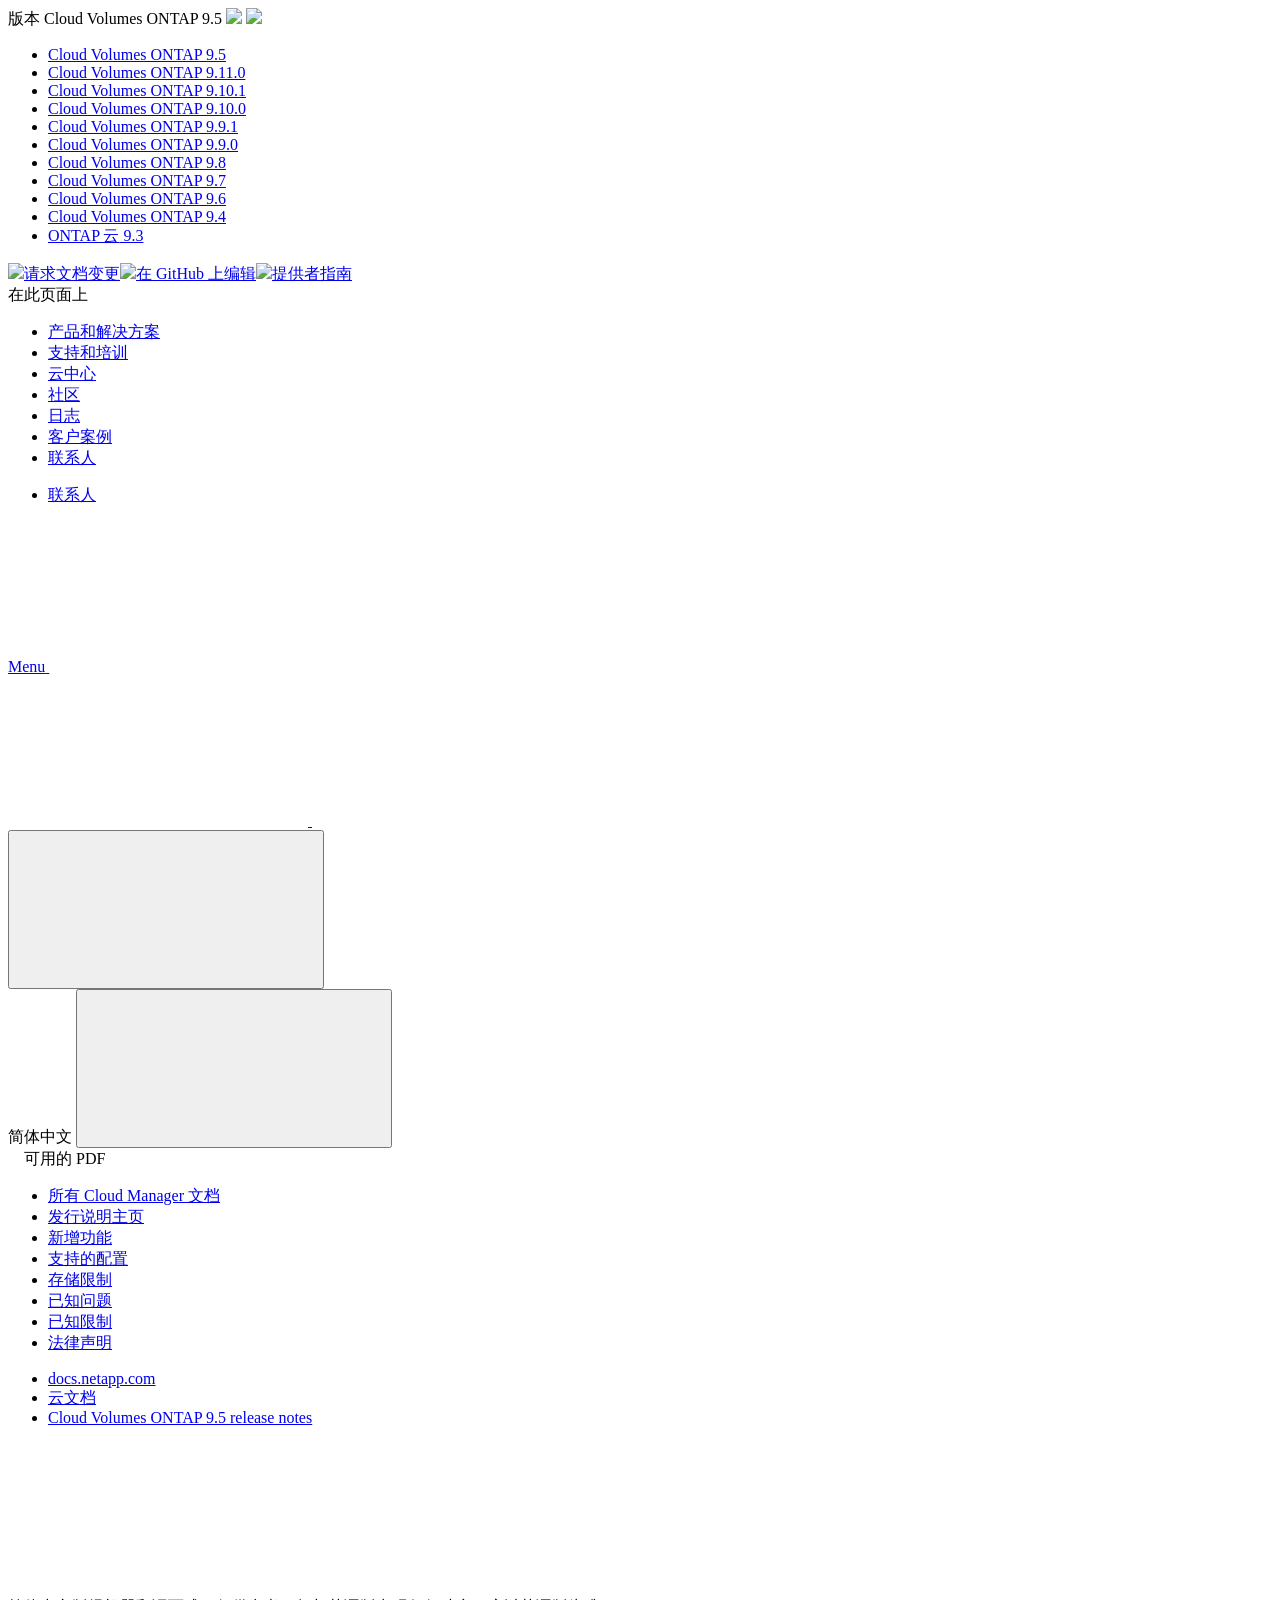
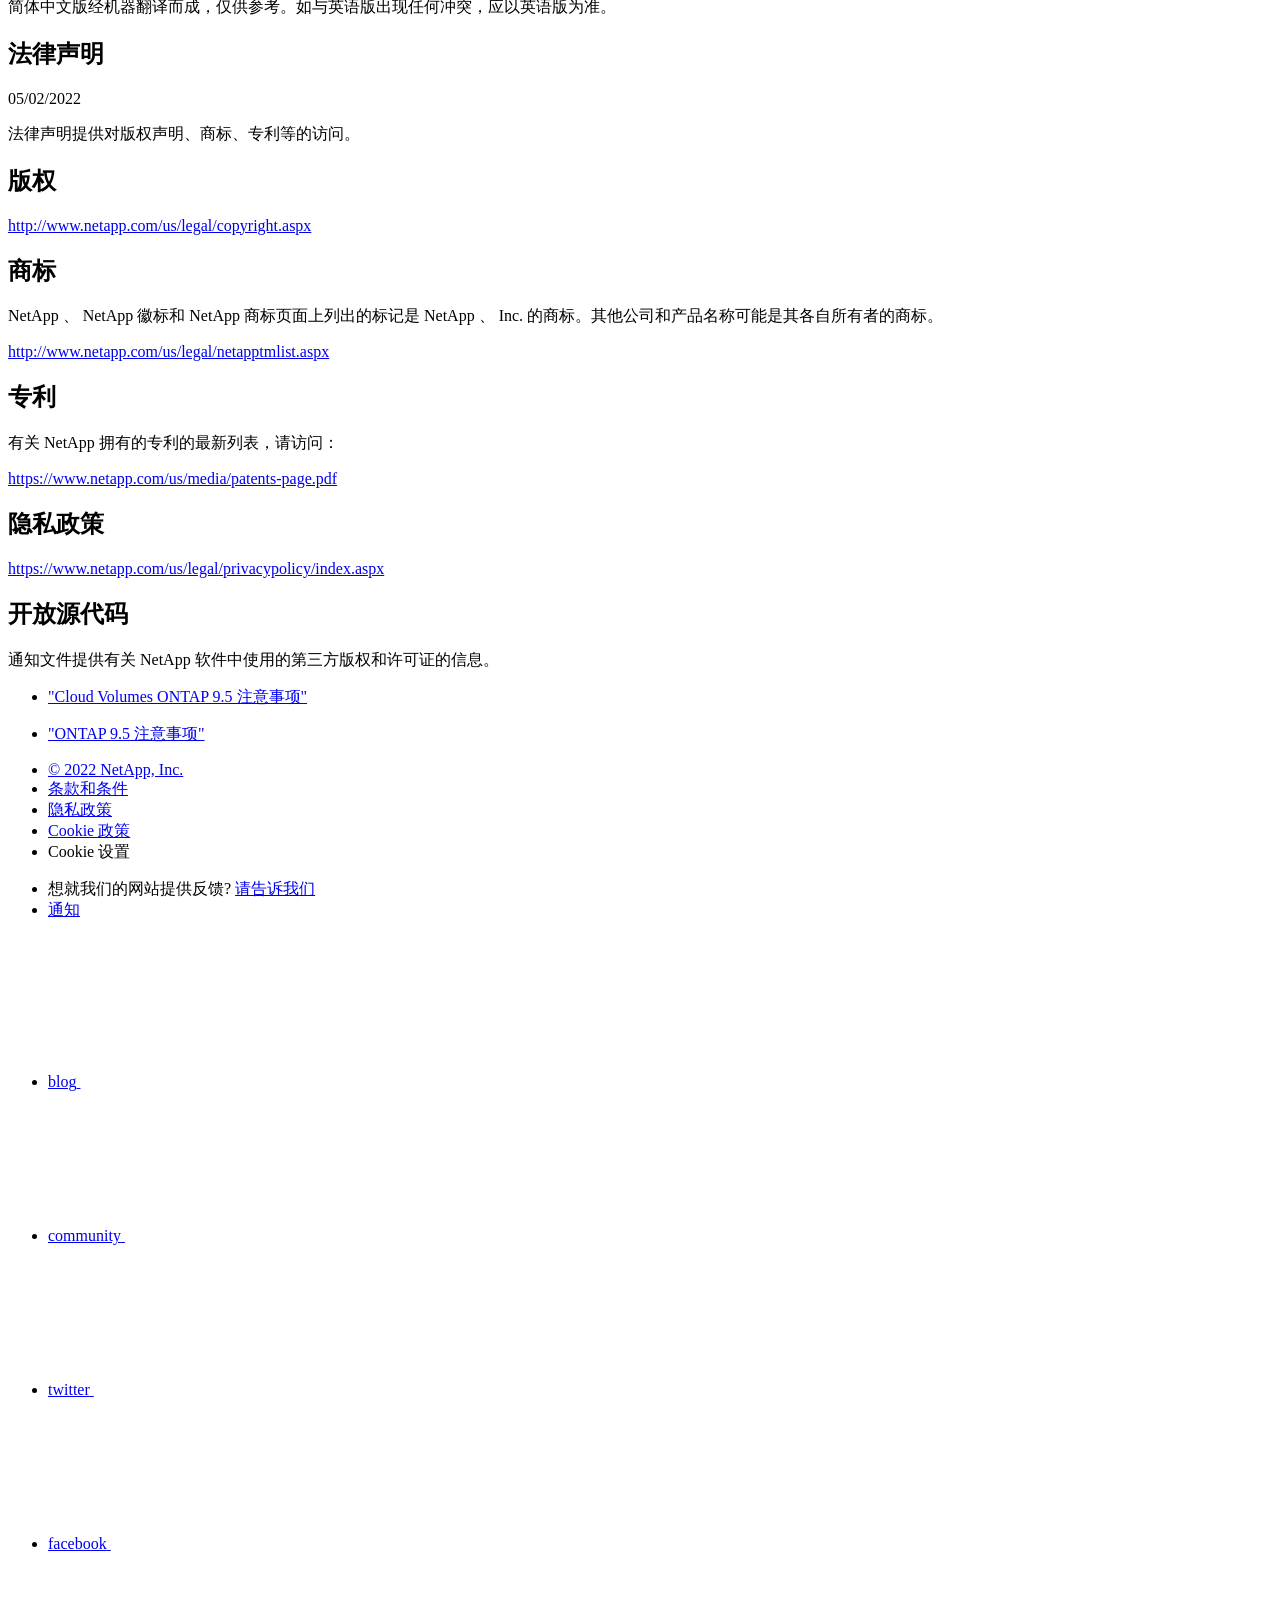
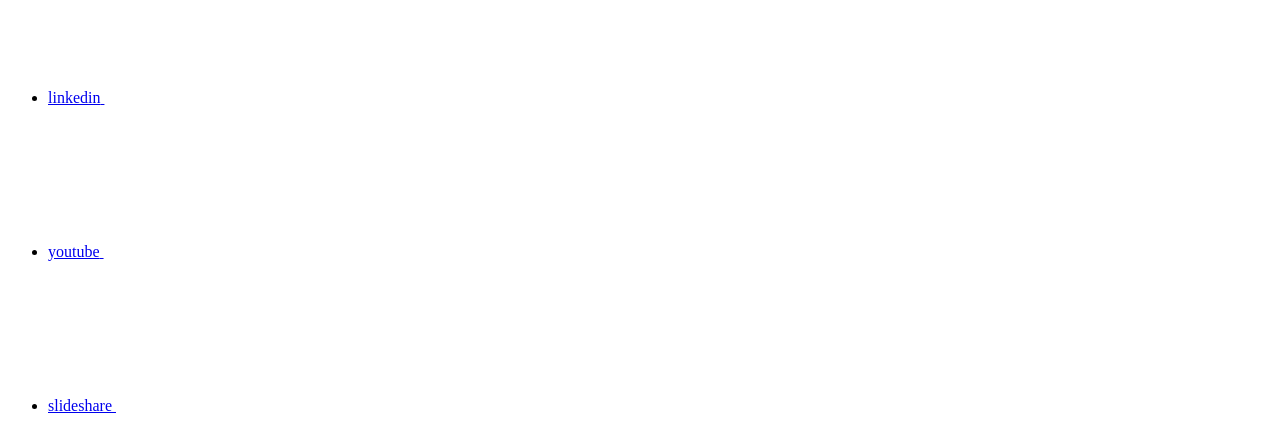
==== commit 3050b051: "Deploying to gh-pages from  @ 04a5ad38d7a6ccc65d5bbdab069c4c98216902fd 🚀" ====
--- a/legal-notices.html
+++ b/legal-notices.html
@@ -187,6 +187,13 @@
     <li>
       
       <a href="https://docs.netapp.com/zh-cn/cloud-volumes-ontap-relnotes/legal-notices.html" target="_self">
+        <span translate="no" class="notranslate"><span>Cloud Volumes ONTAP</span><span class="version"> 9.11.0</span></span>
+      </a>
+                     
+    </li>
+    <li>
+      
+      <a href="https://docs.netapp.com/zh-cn/cloud-volumes-ontap-9101-relnotes/legal-notices.html" target="_self">
         <span translate="no" class="notranslate"><span>Cloud Volumes ONTAP</span><span class="version"> 9.10.1</span></span>
       </a>
                      
@@ -372,13 +379,13 @@
           <ul class="n-menu__list">
             <li class="n-menu__list-column">
               <ul class="n-menu__list"><li class="n-menu__list-item n-menu__list-item--level-1">
-                  <a href="https://docs.netapp.com/zh-cn/cloud-volumes-ontap-95-relnotes/legal-notices.html" class="n-menu__header-text"><span translate="no" class="notranslate">简体中文</span></a>
-                </li><li class="n-menu__list-item n-menu__list-item--level-1">
                   <a href="https://docs.netapp.com/us-en/cloud-volumes-ontap-95-relnotes/legal-notices.html" class="n-menu__header-text"><span translate="no" class="notranslate">English</span></a>
                 </li><li class="n-menu__list-item n-menu__list-item--level-1">
                   <a href="https://docs.netapp.com/ja-jp/cloud-volumes-ontap-95-relnotes/legal-notices.html" class="n-menu__header-text"><span translate="no" class="notranslate">日本語</span></a>
                 </li><li class="n-menu__list-item n-menu__list-item--level-1">
                   <a href="https://docs.netapp.com/ko-kr/cloud-volumes-ontap-95-relnotes/legal-notices.html" class="n-menu__header-text"><span translate="no" class="notranslate">한국어</span></a>
+                </li><li class="n-menu__list-item n-menu__list-item--level-1">
+                  <a href="https://docs.netapp.com/zh-cn/cloud-volumes-ontap-95-relnotes/legal-notices.html" class="n-menu__header-text"><span translate="no" class="notranslate">简体中文</span></a>
                 </li></ul>
             </li>
           </ul>
@@ -543,7 +550,7 @@
         </li>
         
         <li class="n-breadcrumb__list-item">
-          <a href="https://docs.netapp.com/zh-cn/cloud/">云文档</a>
+          <a href="https://docs.netapp.com/us-en/cloud/">云文档</a>
         </li>
         
 
@@ -581,7 +588,7 @@
 <p class="page-details">
   
     
-    <time datetime="2022-04-04 03:10:46 +0000">04/04/2022</time>
+    <time datetime="2022-05-02 22:38:24 +0000">05/02/2022</time>
     
   
 
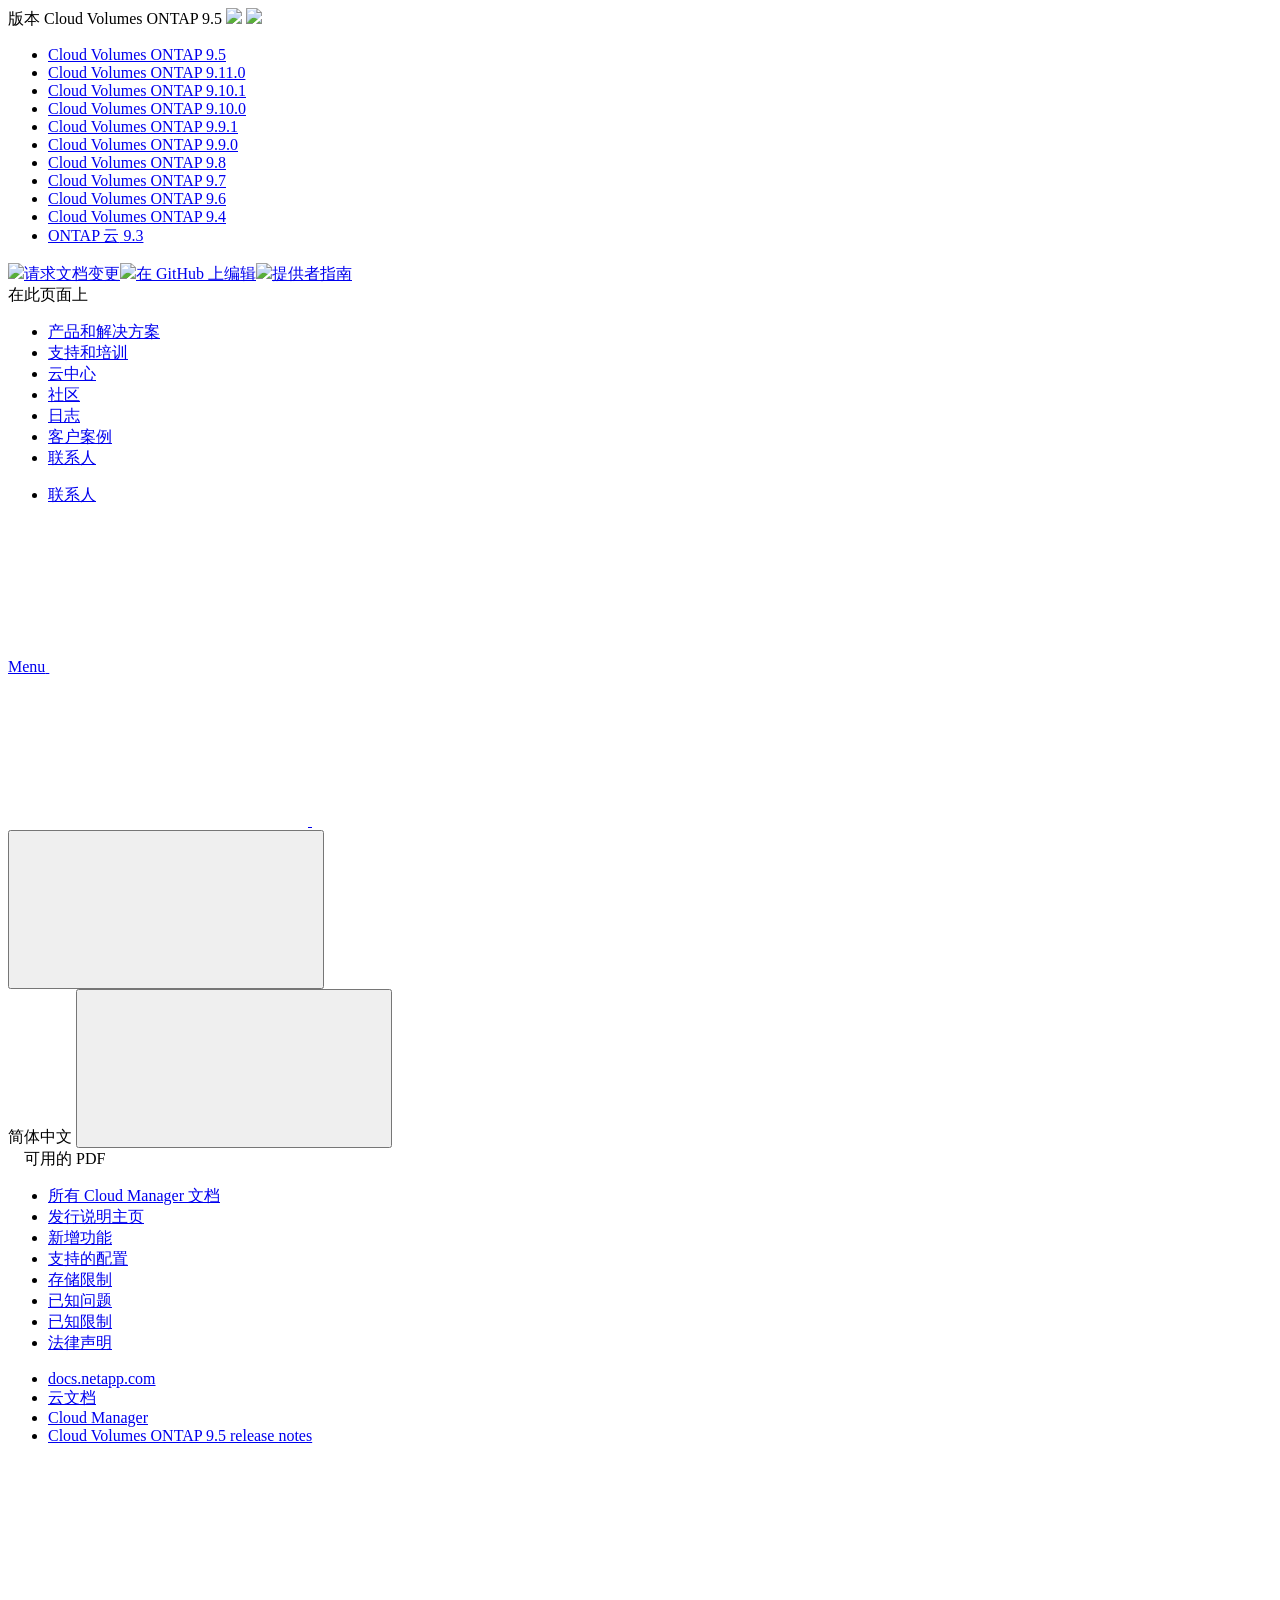
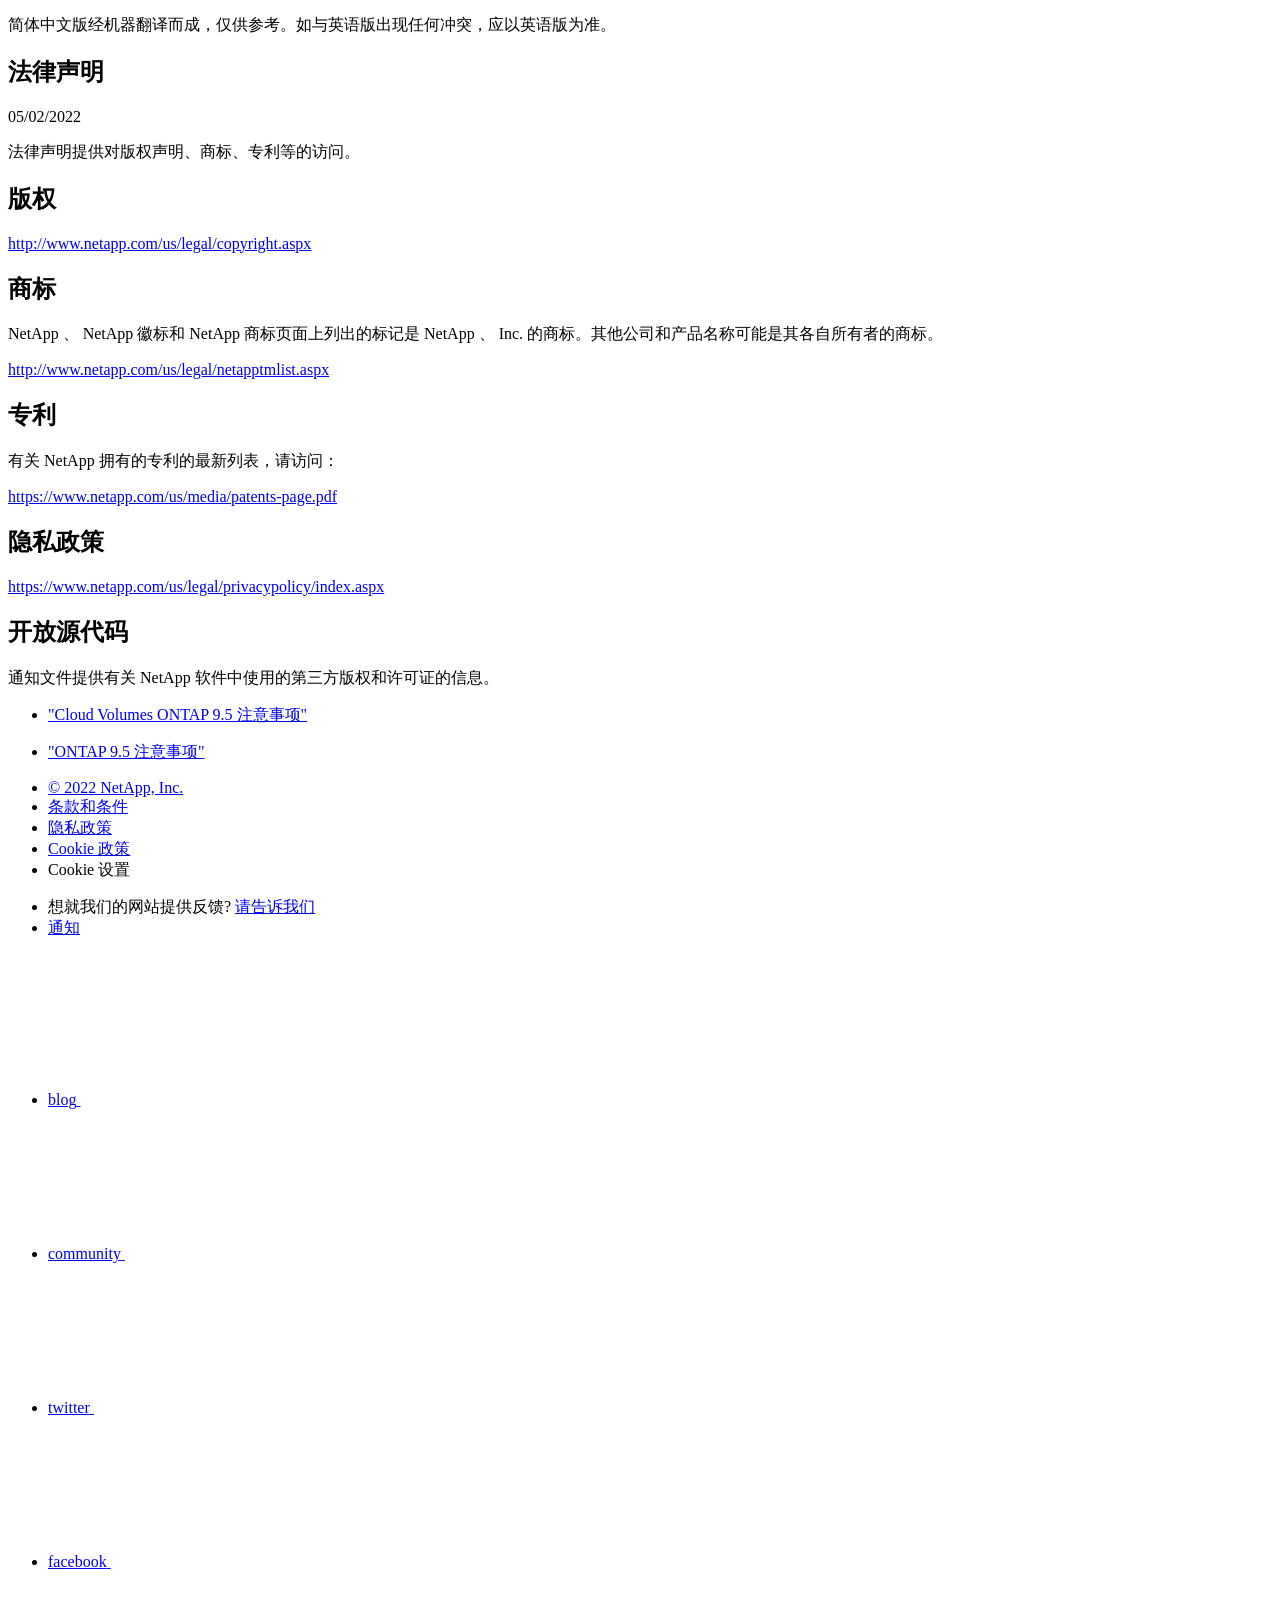
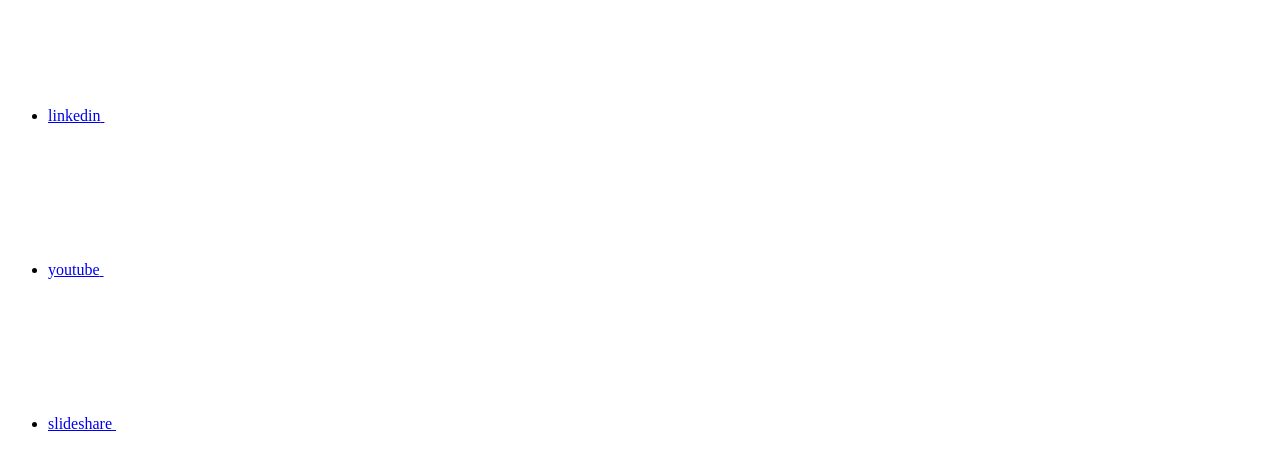
==== commit 7a50ec2b: "Deploying to gh-pages from  @ e0a74ff1fd67a2859368f8b1ac9a62160097c57a 🚀" ====
--- a/legal-notices.html
+++ b/legal-notices.html
@@ -386,6 +386,8 @@
                   <a href="https://docs.netapp.com/ko-kr/cloud-volumes-ontap-95-relnotes/legal-notices.html" class="n-menu__header-text"><span translate="no" class="notranslate">한국어</span></a>
                 </li><li class="n-menu__list-item n-menu__list-item--level-1">
                   <a href="https://docs.netapp.com/zh-cn/cloud-volumes-ontap-95-relnotes/legal-notices.html" class="n-menu__header-text"><span translate="no" class="notranslate">简体中文</span></a>
+                </li><li class="n-menu__list-item n-menu__list-item--level-1">
+                  <a href="https://docs.netapp.com/zh-tw/cloud-volumes-ontap-95-relnotes/legal-notices.html" class="n-menu__header-text"><span translate="no" class="notranslate">繁體中文</span></a>
                 </li></ul>
             </li>
           </ul>
@@ -555,6 +557,10 @@
         
 
         
+        <li class="n-breadcrumb__list-item">
+          <a href="https://docs.netapp.com/zh-cn/cloud-manager-family/">Cloud Manager</a>
+        </li>
+        
 
         <li class="n-breadcrumb__list-item">
           <a href="/zh-cn/cloud-volumes-ontap-95-relnotes/">Cloud&nbsp;Volumes&nbsp;ONTAP&nbsp;9.5&nbsp;release&nbsp;notes</a>
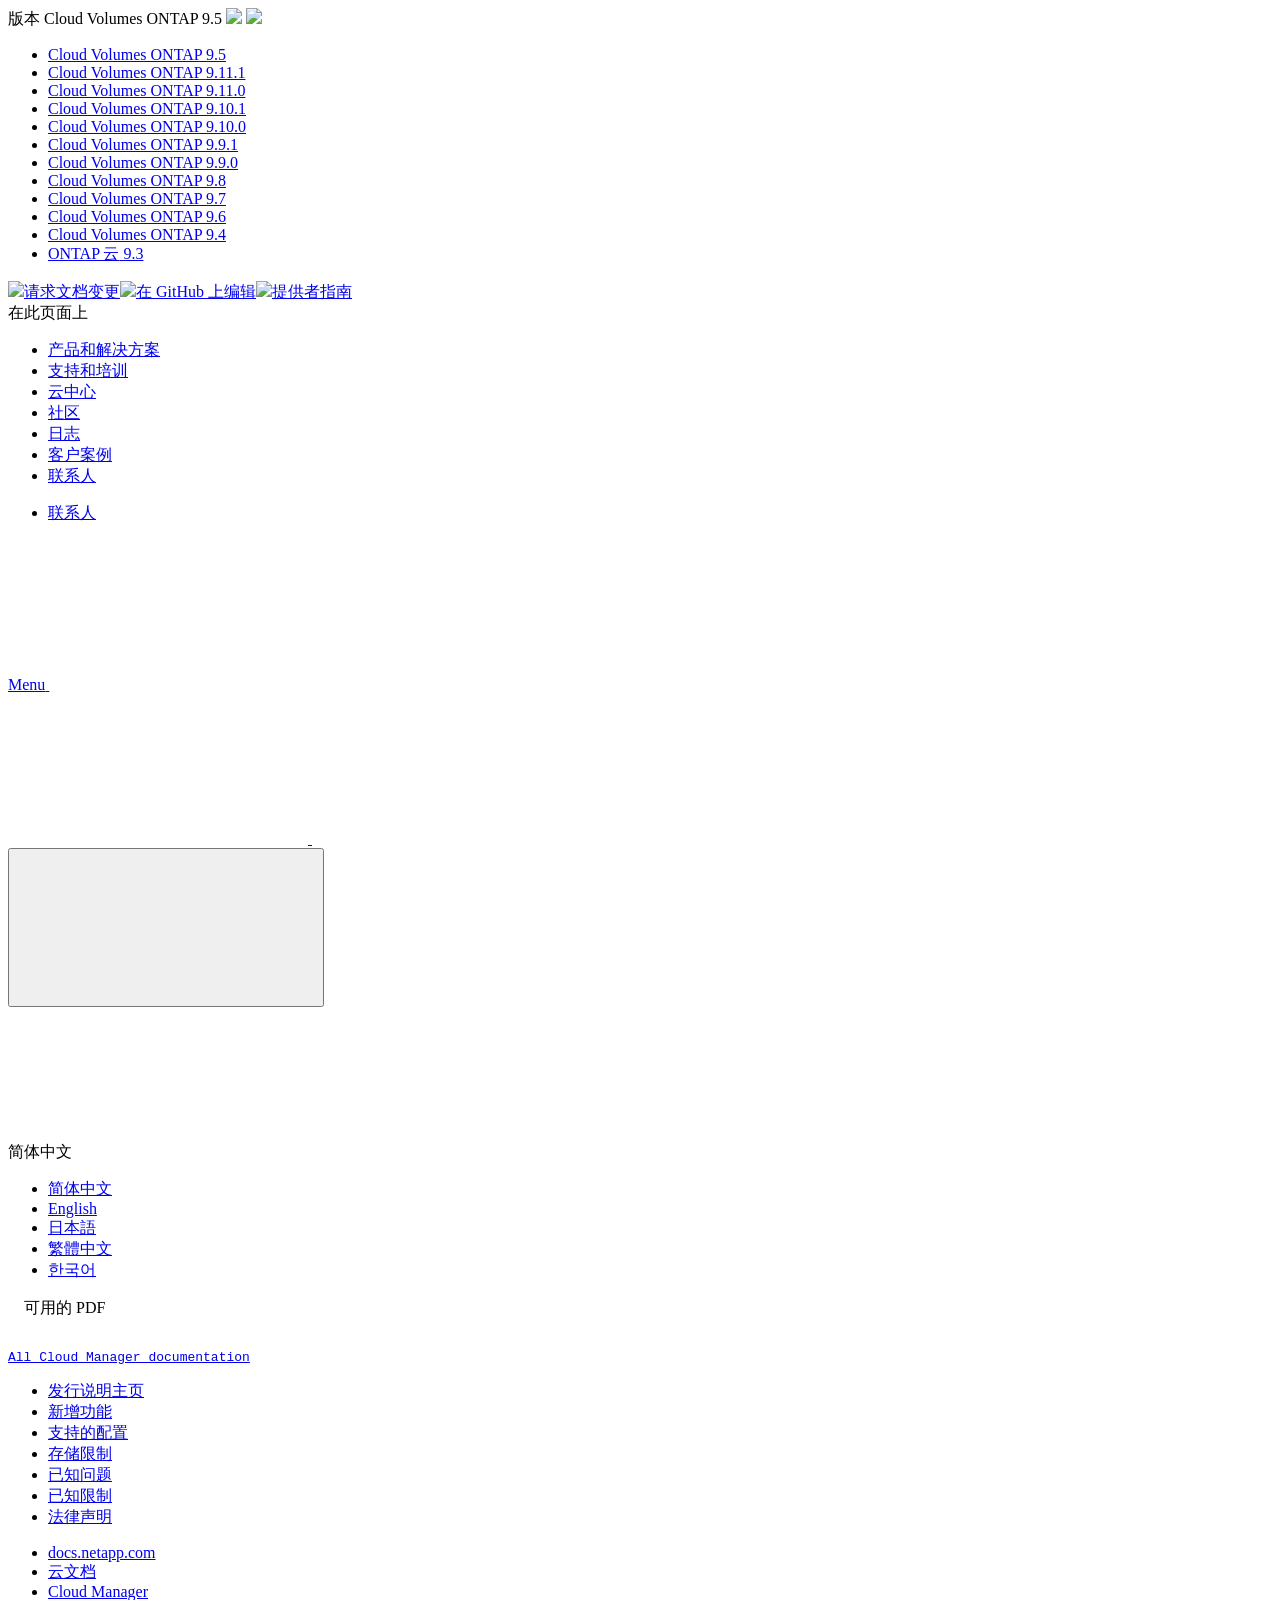
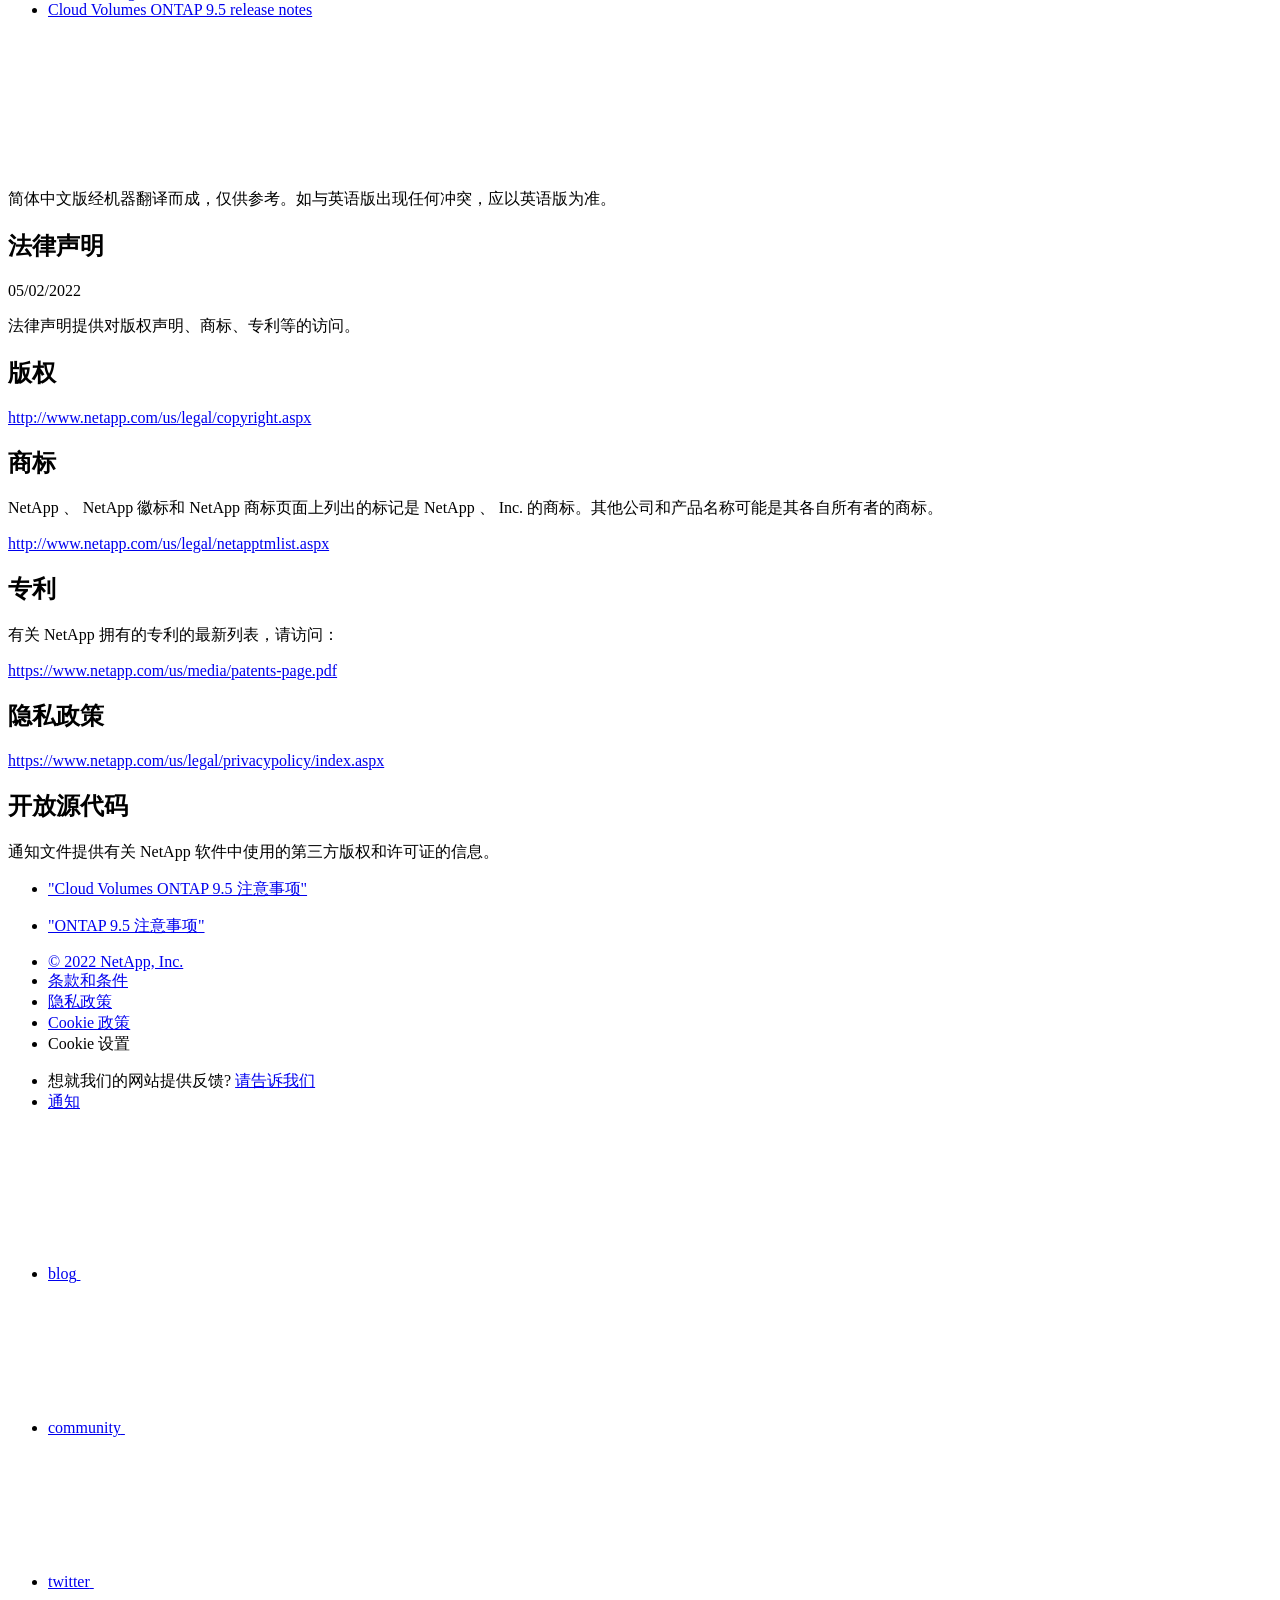
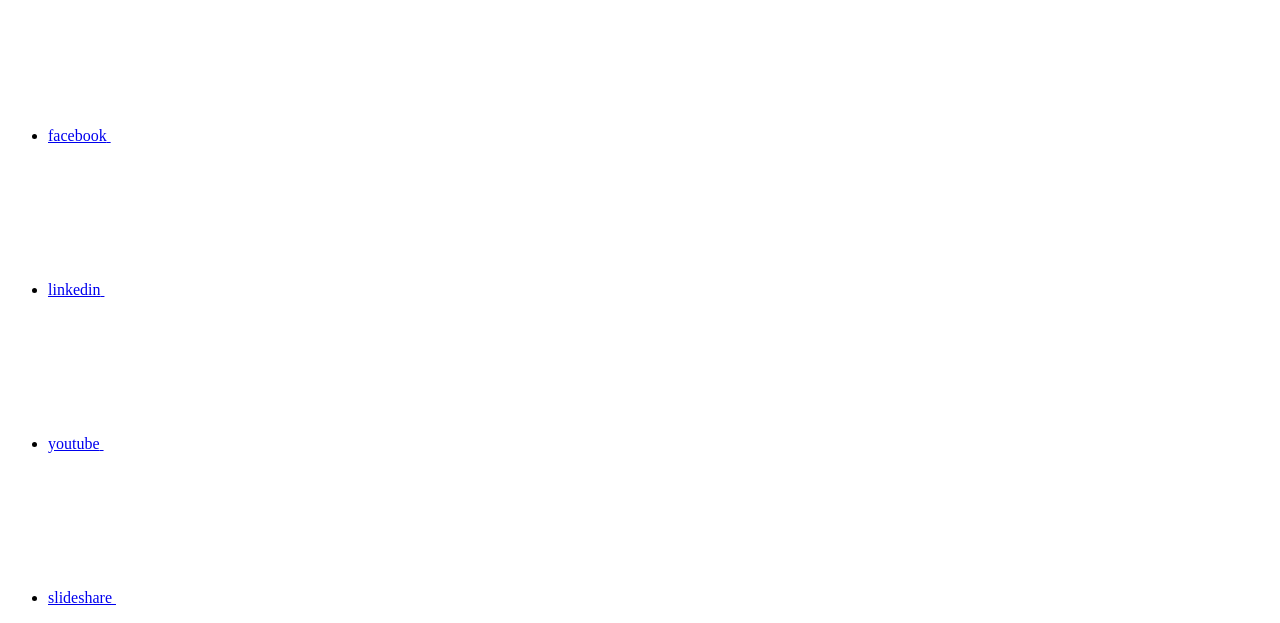
==== commit d7a24dd5: "Deploying to gh-pages from  @ 6bceb637beff36959f2c664636da25bdf31a51c9 🚀" ====
--- a/legal-notices.html
+++ b/legal-notices.html
@@ -187,6 +187,13 @@
     <li>
       
       <a href="https://docs.netapp.com/zh-cn/cloud-volumes-ontap-relnotes/legal-notices.html" target="_self">
+        <span translate="no" class="notranslate"><span>Cloud Volumes ONTAP</span><span class="version"> 9.11.1</span></span>
+      </a>
+                     
+    </li>
+    <li>
+      
+      <a href="https://docs.netapp.com/zh-cn/cloud-volumes-ontap-9110-relnotes/legal-notices.html" target="_self">
         <span translate="no" class="notranslate"><span>Cloud Volumes ONTAP</span><span class="version"> 9.11.0</span></span>
       </a>
                      
@@ -364,35 +371,27 @@
     </div>
   </div>
   <div class="n-property-bar__toolbar">
-    <!-- Start Language Selector --><div id="ie-i18n" class="n-property-bar__lang-selector">
-      <div id="ie-i18n-menu">
-      <span class="ie-i18n-lang">简体中文</span>
-        <button class="ie-i18n-icon-container" type="button">
+    <!-- Start Language Selector --><div id="language-dropdown" class="custom-dropdown custom-dropdown-lang">
+      <div class="custom-dropdown-select custom-dropdown-select-lang">
+      <span class="lang-name">简体中文</span>
           <svg class="n-globe__icon" aria-labelledby="title">
             <title>globe</title>
             <use xmlns:xlink="http://www.w3.org/1999/xlink" xlink:href="/zh-cn/cloud-volumes-ontap-95-relnotes/common/svg/sprite.svg#globe"></use>
           </svg>
         </button>
       </div>
-      <div id="n-property-navigation-bar__menu--language-selector" class="ie-i18n-results-container n-menu n-menu--v3 n-menu--is-active" style="display: none;">
-        <div class="n-language-selector-menu">
-          <ul class="n-menu__list">
-            <li class="n-menu__list-column">
-              <ul class="n-menu__list"><li class="n-menu__list-item n-menu__list-item--level-1">
-                  <a href="https://docs.netapp.com/us-en/cloud-volumes-ontap-95-relnotes/legal-notices.html" class="n-menu__header-text"><span translate="no" class="notranslate">English</span></a>
-                </li><li class="n-menu__list-item n-menu__list-item--level-1">
-                  <a href="https://docs.netapp.com/ja-jp/cloud-volumes-ontap-95-relnotes/legal-notices.html" class="n-menu__header-text"><span translate="no" class="notranslate">日本語</span></a>
-                </li><li class="n-menu__list-item n-menu__list-item--level-1">
-                  <a href="https://docs.netapp.com/ko-kr/cloud-volumes-ontap-95-relnotes/legal-notices.html" class="n-menu__header-text"><span translate="no" class="notranslate">한국어</span></a>
-                </li><li class="n-menu__list-item n-menu__list-item--level-1">
-                  <a href="https://docs.netapp.com/zh-cn/cloud-volumes-ontap-95-relnotes/legal-notices.html" class="n-menu__header-text"><span translate="no" class="notranslate">简体中文</span></a>
-                </li><li class="n-menu__list-item n-menu__list-item--level-1">
-                  <a href="https://docs.netapp.com/zh-tw/cloud-volumes-ontap-95-relnotes/legal-notices.html" class="n-menu__header-text"><span translate="no" class="notranslate">繁體中文</span></a>
-                </li></ul>
-            </li>
-          </ul>
-        </div>
-      </div>
+
+      <ul class="custom-dropdown-menu"><li>
+          <a href="https://docs.netapp.com/zh-cn/cloud-volumes-ontap-95-relnotes/legal-notices.html" target="_self"><span translate="no" class="notranslate">简体中文</span></a>
+        </li><li>
+          <a href="https://docs.netapp.com/us-en/cloud-volumes-ontap-95-relnotes/legal-notices.html" target="_self"><span translate="no" class="notranslate">English</span></a>
+        </li><li>
+          <a href="https://docs.netapp.com/ja-jp/cloud-volumes-ontap-95-relnotes/legal-notices.html" target="_self"><span translate="no" class="notranslate">日本語</span></a>
+        </li><li>
+          <a href="https://docs.netapp.com/zh-tw/cloud-volumes-ontap-95-relnotes/legal-notices.html" target="_self"><span translate="no" class="notranslate">繁體中文</span></a>
+        </li><li>
+          <a href="https://docs.netapp.com/ko-kr/cloud-volumes-ontap-95-relnotes/legal-notices.html" target="_self"><span translate="no" class="notranslate">한국어</span></a>
+        </li></ul>
     </div><!-- End Language Selector -->
 
     <div class="n-property-bar__cta"></div>
@@ -447,8 +446,6 @@
         
         <a target="_blank" href="/zh-cn/cloud-volumes-ontap-95-relnotes/pdfs/fullsite-sidebar/__Cloud_Volumes_ONTAP_9_5_发行说明_.pdf" >
           <img src="/zh-cn/cloud-volumes-ontap-95-relnotes/images/pdf.png" width="16" height="16"/>此文档站点的 PDF</a>
-
-
 
 
 
@@ -508,10 +505,10 @@
     $("#toggleContainerPdf").toggle('display');
     $(".n-pdf-body-container .zip-pdf-link-container").toggle('display');
   });
-</script><div class="sidebar-nav-container">
-  <ul id="mysidebar" class="nav"><li class=" "><a class="na-navbar-padding" href="https://docs.netapp.com/us-en/cloud-manager-family">
-        所有 Cloud Manager 文档
-      </a></li><li class=" "><a class="na-navbar-padding" href="/zh-cn/cloud-volumes-ontap-95-relnotes/index.html">
+</script><div class="prod-nav" id="product-nav">
+  <a target="_self" class="prod-fam-nav" href="https://docs.netapp.com/zh-cn/cloud-manager-family/"><img src="/zh-cn/cloud-volumes-ontap-95-relnotes/images/left_arrow.png" alt=""><pre>All Cloud Manager documentation</pre></a>
+</div><div class="sidebar-nav-container" id="mysidebardiv">
+  <ul id="mysidebar" class="nav"><li class=" "><a class="na-navbar-padding" href="/zh-cn/cloud-volumes-ontap-95-relnotes/index.html">
         发行说明主页
       </a></li><li class=" "><a class="na-navbar-padding" href="/zh-cn/cloud-volumes-ontap-95-relnotes/reference-new.html">
         新增功能
@@ -810,4 +807,5 @@
     </script>
     <script src='/zh-cn/cloud-volumes-ontap-95-relnotes/js/www-ntap.js'></script>
     <script src='/zh-cn/cloud-volumes-ontap-95-relnotes/js/tabbed-blocks.js'></script>
+    <script src='/zh-cn/cloud-volumes-ontap-95-relnotes/js/sidebar.js'></script>
   </body></html>
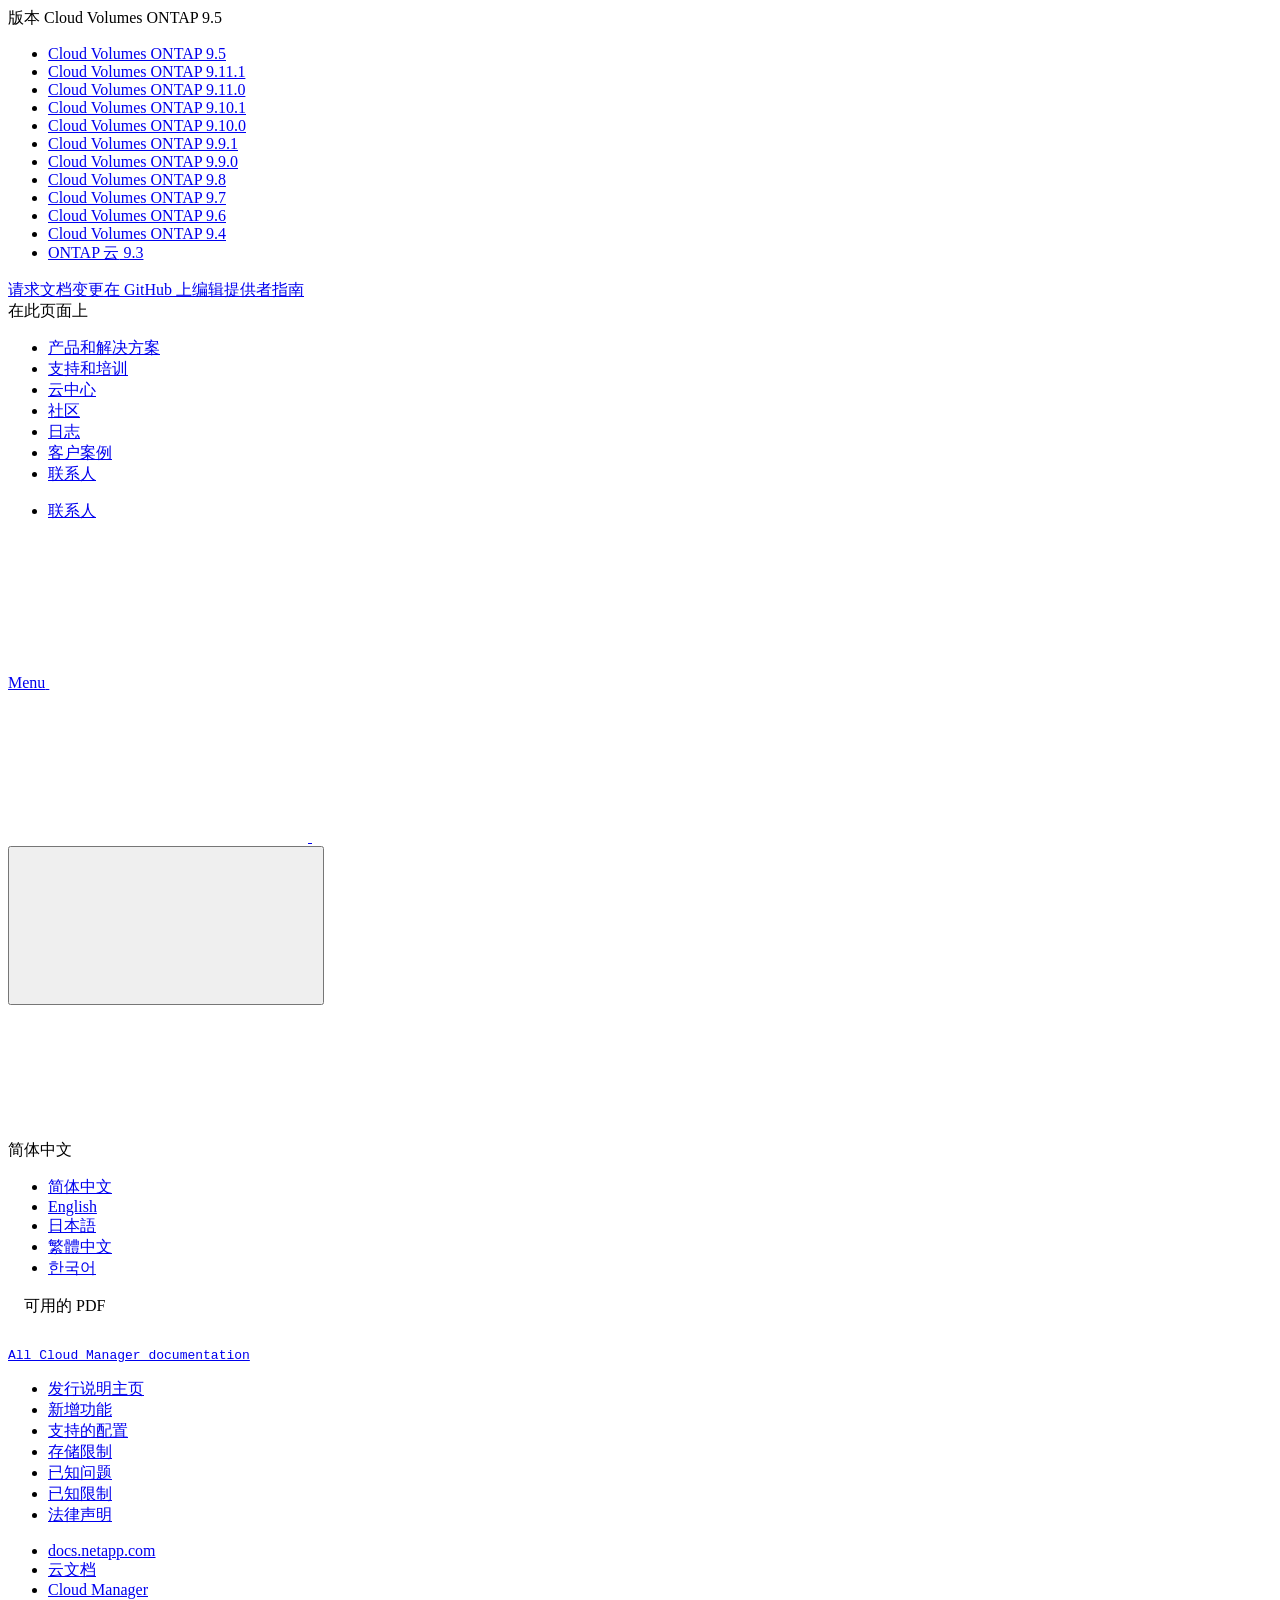
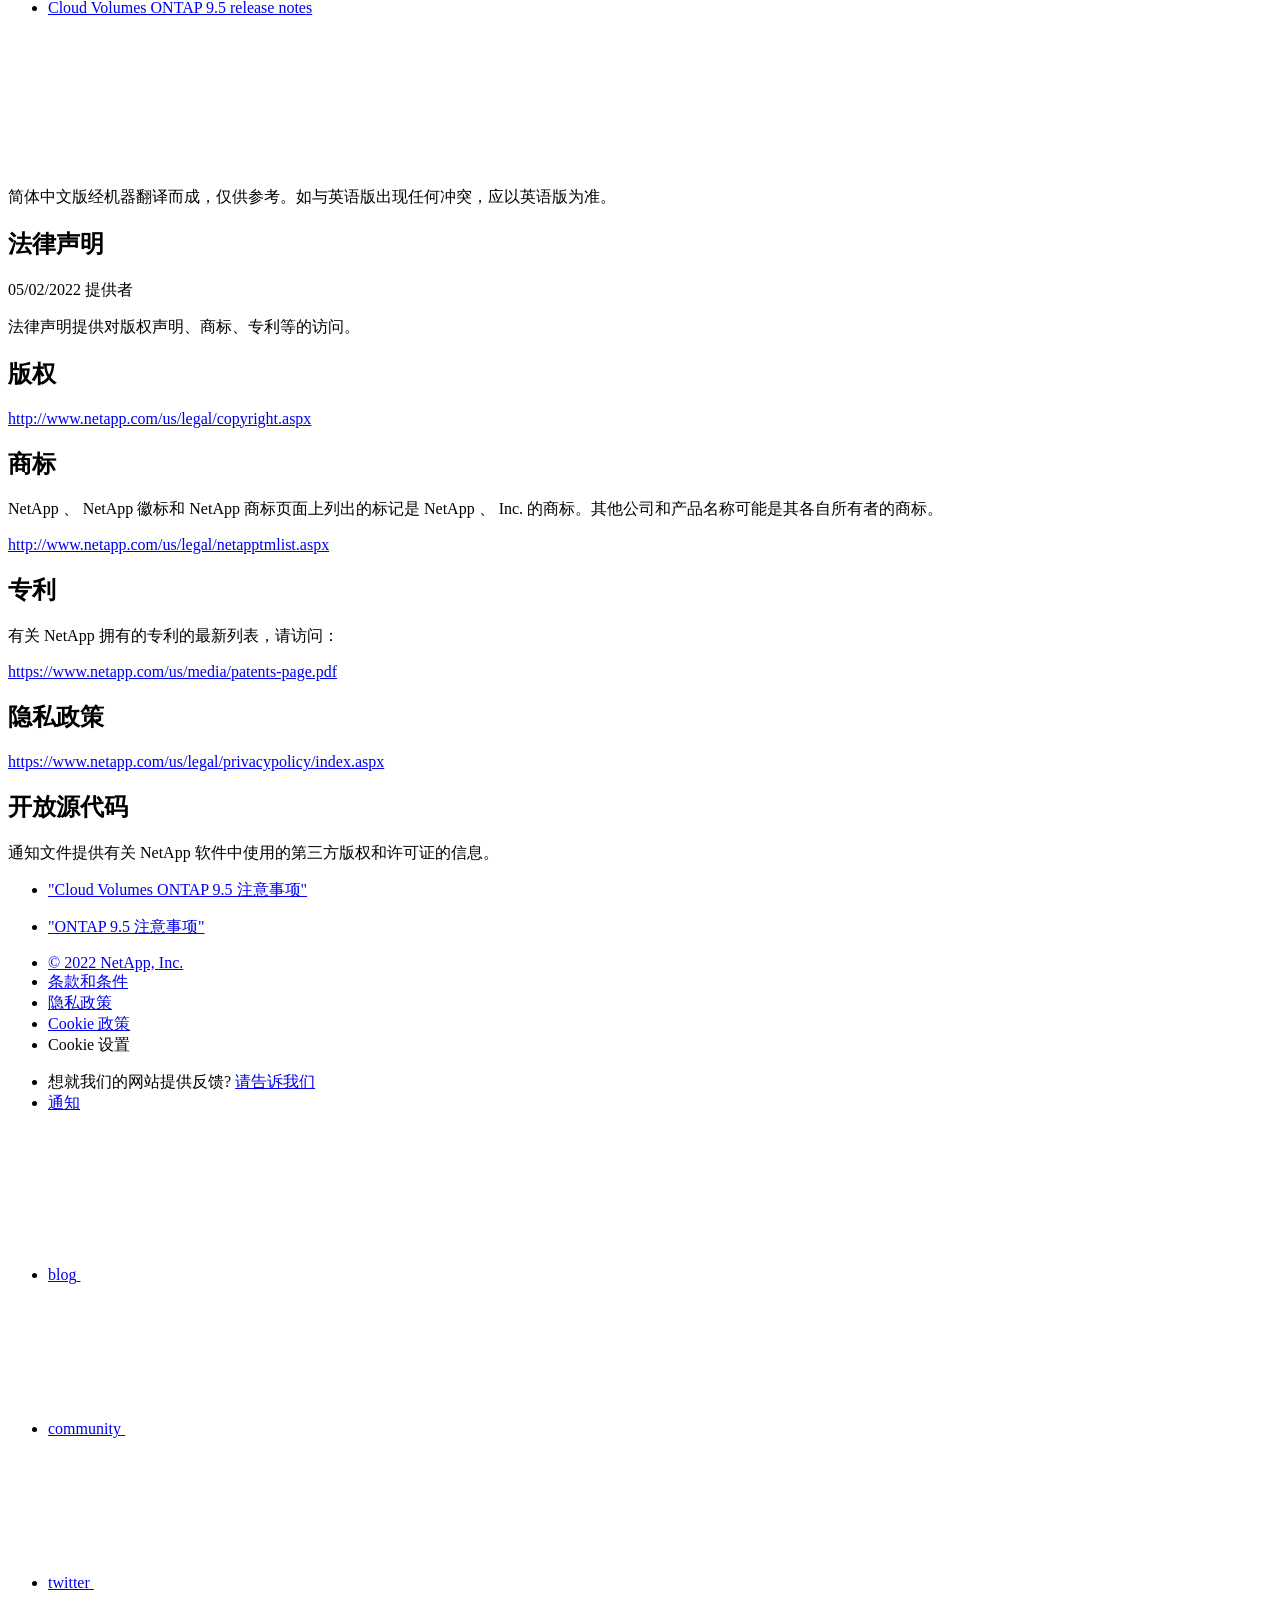
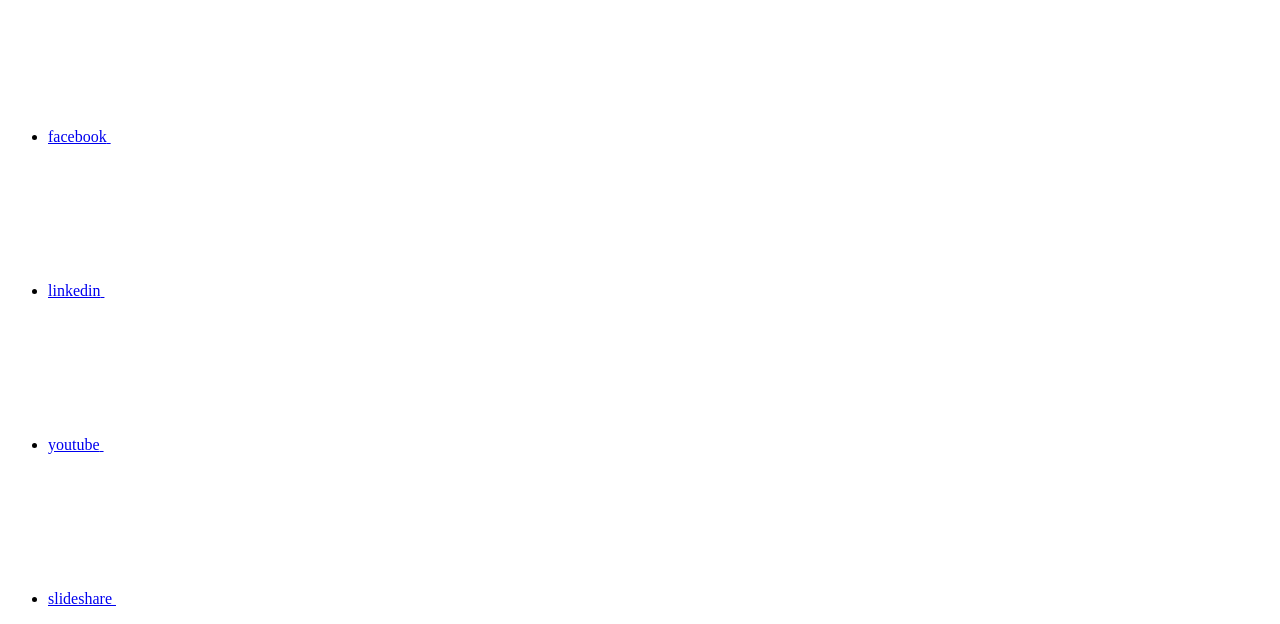
==== commit e73bc06e: "Deploying to gh-pages from  @ 63ca76bacea1fa39a309e48881bce0501895d3bf 🚀" ====
--- a/legal-notices.html
+++ b/legal-notices.html
@@ -173,8 +173,8 @@
   <div class="custom-dropdown-select unselected" title="Cloud Volumes ONTAP 9.5">
     <label>版本</label>
     <span translate="no" class="notranslate">Cloud Volumes ONTAP 9.5</span>
-    <img src="/zh-cn/cloud-volumes-ontap-95-relnotes/images/chevron_up.svg" class="custom-icon chevrondown invisible" />
-    <img src="/zh-cn/cloud-volumes-ontap-95-relnotes/images/chevron_down.svg" class="custom-icon chevronup" />
+    <img src="/zh-cn/cloud-volumes-ontap-95-relnotes/images/chevron_up.svg" alt="" class="custom-icon chevrondown invisible" />
+    <img src="/zh-cn/cloud-volumes-ontap-95-relnotes/images/chevron_down.svg" alt="" class="custom-icon chevronup" />
   </div>
 
   <ul class="custom-dropdown-menu"><li>
@@ -263,7 +263,7 @@
     </li>
     
   </ul>
-</div><div class="page-nav-contribute"><a target="_blank" href="https://github.com/NetAppDocs/cloud-volumes-ontap-95-relnotes/issues/new?body=Page%3A%20[法律声明](https://docs.netapp.com/zh-cn/cloud-volumes-ontap-95-relnotes/legal-notices.html)" class="page-nav-contribute-link" role="button"><img src="/zh-cn/cloud-volumes-ontap-95-relnotes/images/discuss-sm.svg" class="github-icon" />请求文档变更</a><a target="_blank" href="https://github.com/NetAppDocs/cloud-volumes-ontap-95-relnotes/blob/main/legal-notices.adoc" class="page-nav-contribute-link" role="button"><img src="/zh-cn/cloud-volumes-ontap-95-relnotes/images/edit-sm.svg" class="github-icon" />在 GitHub 上编辑</a><a target="_blank" href="https://docs.netapp.com/us-en/contribute/" class="page-nav-contribute-link"  ><img src="/zh-cn/cloud-volumes-ontap-95-relnotes/images/article-sm.svg" class="github-icon" />提供者指南</a></div>
+</div><div class="page-nav-contribute"><a target="_blank" href="https://github.com/NetAppDocs/cloud-volumes-ontap-95-relnotes/issues/new?body=Page%3A%20[法律声明](https://docs.netapp.com/zh-cn/cloud-volumes-ontap-95-relnotes/legal-notices.html)" class="page-nav-contribute-link" role="button"><img src="/zh-cn/cloud-volumes-ontap-95-relnotes/images/discuss-sm.svg" alt="" class="github-icon" />请求文档变更</a><a target="_blank" href="https://github.com/NetAppDocs/cloud-volumes-ontap-95-relnotes/blob/main/legal-notices.adoc" class="page-nav-contribute-link" role="button"><img src="/zh-cn/cloud-volumes-ontap-95-relnotes/images/edit-sm.svg" alt="" class="github-icon" />在 GitHub 上编辑</a><a target="_blank" href="https://docs.netapp.com/us-en/contribute/" class="page-nav-contribute-link"  ><img src="/zh-cn/cloud-volumes-ontap-95-relnotes/images/article-sm.svg" alt="" class="github-icon" />提供者指南</a></div>
     <div class="page-nav-container">
       <nav class="page-nav-fixed">
         <div class="page-nav-title">在此页面上</div>
@@ -352,11 +352,13 @@
           <div id="react-search" 
           data-search-html="/zh-cn/cloud-volumes-ontap-95-relnotes/search.html"
           data-type="widget" 
-          data-placeholder="搜索文档" 
-          data-no-results-found="未找到与 {query} 匹配的结果。" 
-          data-did-you-mean="搜索 {suggestion}。" 
-          data-no-results-found-did-you-mean="未找到与 {query} 匹配的结果。您是否要搜索 {suggestion}?" 
-          data-results-found="找到 {hitCount} 个结果"  
+          data-placeholder="搜索文档"
+          data-no-results-found="未找到与 {query} 匹配的结果。"
+          data-did-you-mean="搜索 {suggestion}。"
+          data-no-results-found-did-you-mean="未找到与 {query} 匹配的结果。您是否要搜索 {suggestion}?"
+          data-results-found="找到 {hitCount} 个结果"
+          data-error-message="We're sorry, an issue occurred when fetching your results. Please try again."
+          data-error-reset="Reset Search"
           data-sk-es-pf-indexes=""
           data-flavor=""></div>
           <button class="n-property-bar__search-toggle-button" type="button">
@@ -435,7 +437,7 @@
   <div class="col-md-3" id="sidebar-height">
       <div class="n-pdf-header">
   <a id="toggleButtonPdf" class="n-pdf-button" type="button">
-    <img src="/zh-cn/cloud-volumes-ontap-95-relnotes/images/pdf.png" width="16" height="16"/>可用的 PDF<span>
+    <img src="/zh-cn/cloud-volumes-ontap-95-relnotes/images/pdf.png" alt="" width="16" height="16"/>可用的 PDF<span>
     </span>
   </a>
 </div>
@@ -445,34 +447,26 @@
         
         
         <a target="_blank" href="/zh-cn/cloud-volumes-ontap-95-relnotes/pdfs/fullsite-sidebar/__Cloud_Volumes_ONTAP_9_5_发行说明_.pdf" >
-          <img src="/zh-cn/cloud-volumes-ontap-95-relnotes/images/pdf.png" width="16" height="16"/>此文档站点的 PDF</a>
-
-
-
-
-
-
-
-
-
-
-
-
-    <ul class="subfolders" style="display:none;"><li class="active pdf-hide">
-  <a target="_blank" href="/zh-cn/cloud-volumes-ontap-95-relnotes/pdfs/pages/legal-notices.pdf" >
-    <img src="/zh-cn/cloud-volumes-ontap-95-relnotes/images/pdf.png" width="16" height="16"/>
-    PDF of this page
-  </a>
-</li>
-
-</ul>
-  
-
+          <img src="/zh-cn/cloud-volumes-ontap-95-relnotes/images/pdf.png" alt="" width="16" height="16"/>此文档站点的 PDF</a>
+
+
+
+
+
+
+
+
+
+
+
+
+    <ul class="subfolders" id="pdf-remove" style="display:none;"><li class="active"></li></ul>
+  
 
 </li></ul>
   <div class="zip-pdf-link-container" style="display: none;">   
     <a href="#" id="zipPdf">
-      <img src="/zh-cn/cloud-volumes-ontap-95-relnotes/images/pdf-zip.png" width="16" height="16"/>
+      <img src="/zh-cn/cloud-volumes-ontap-95-relnotes/images/pdf-zip.png" alt="" width="16" height="16"/>
       <pre>收集单独的 PDF 文档<span class="zip-size"></span></pre>
     </a><div id="zip-link-popup" class="hide">
     <div class="inner-modal">
@@ -595,6 +589,9 @@
     
   
 
+<span>提供者
+</span>
+
 
 </p>
 
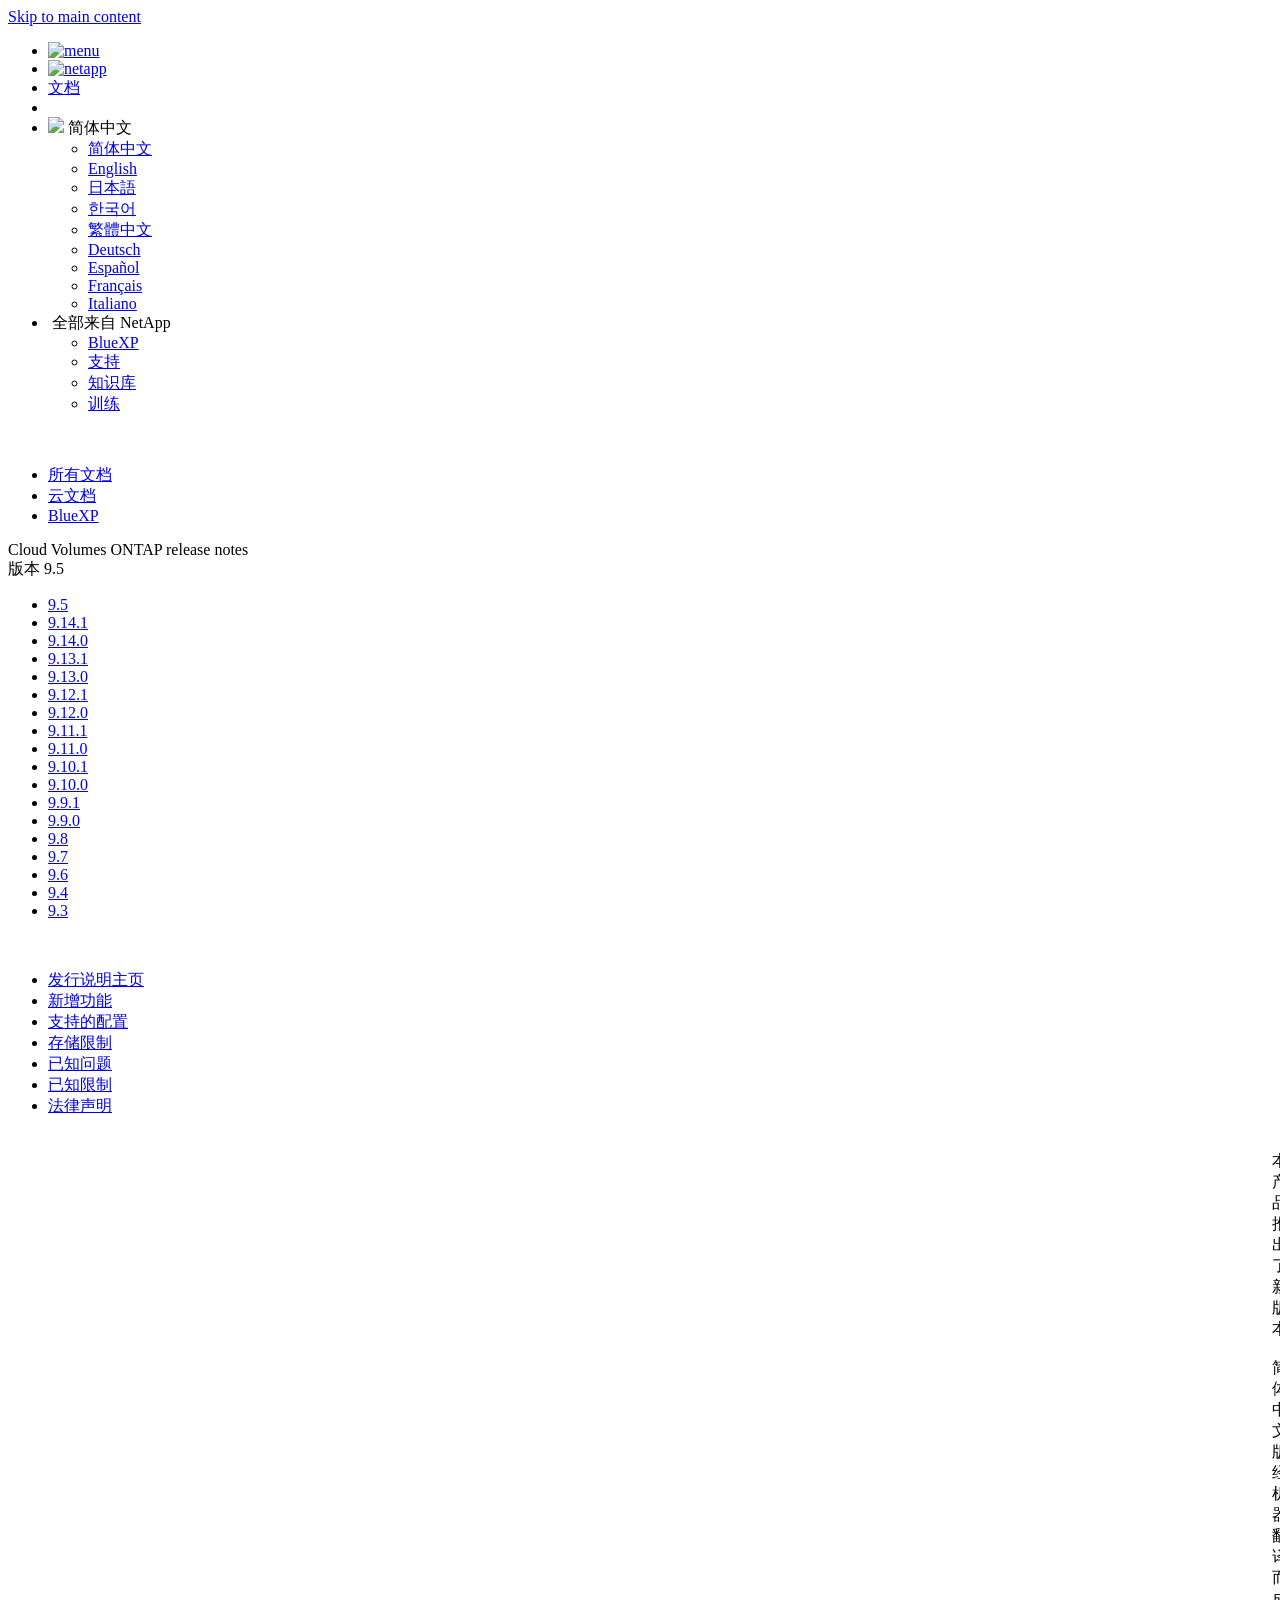
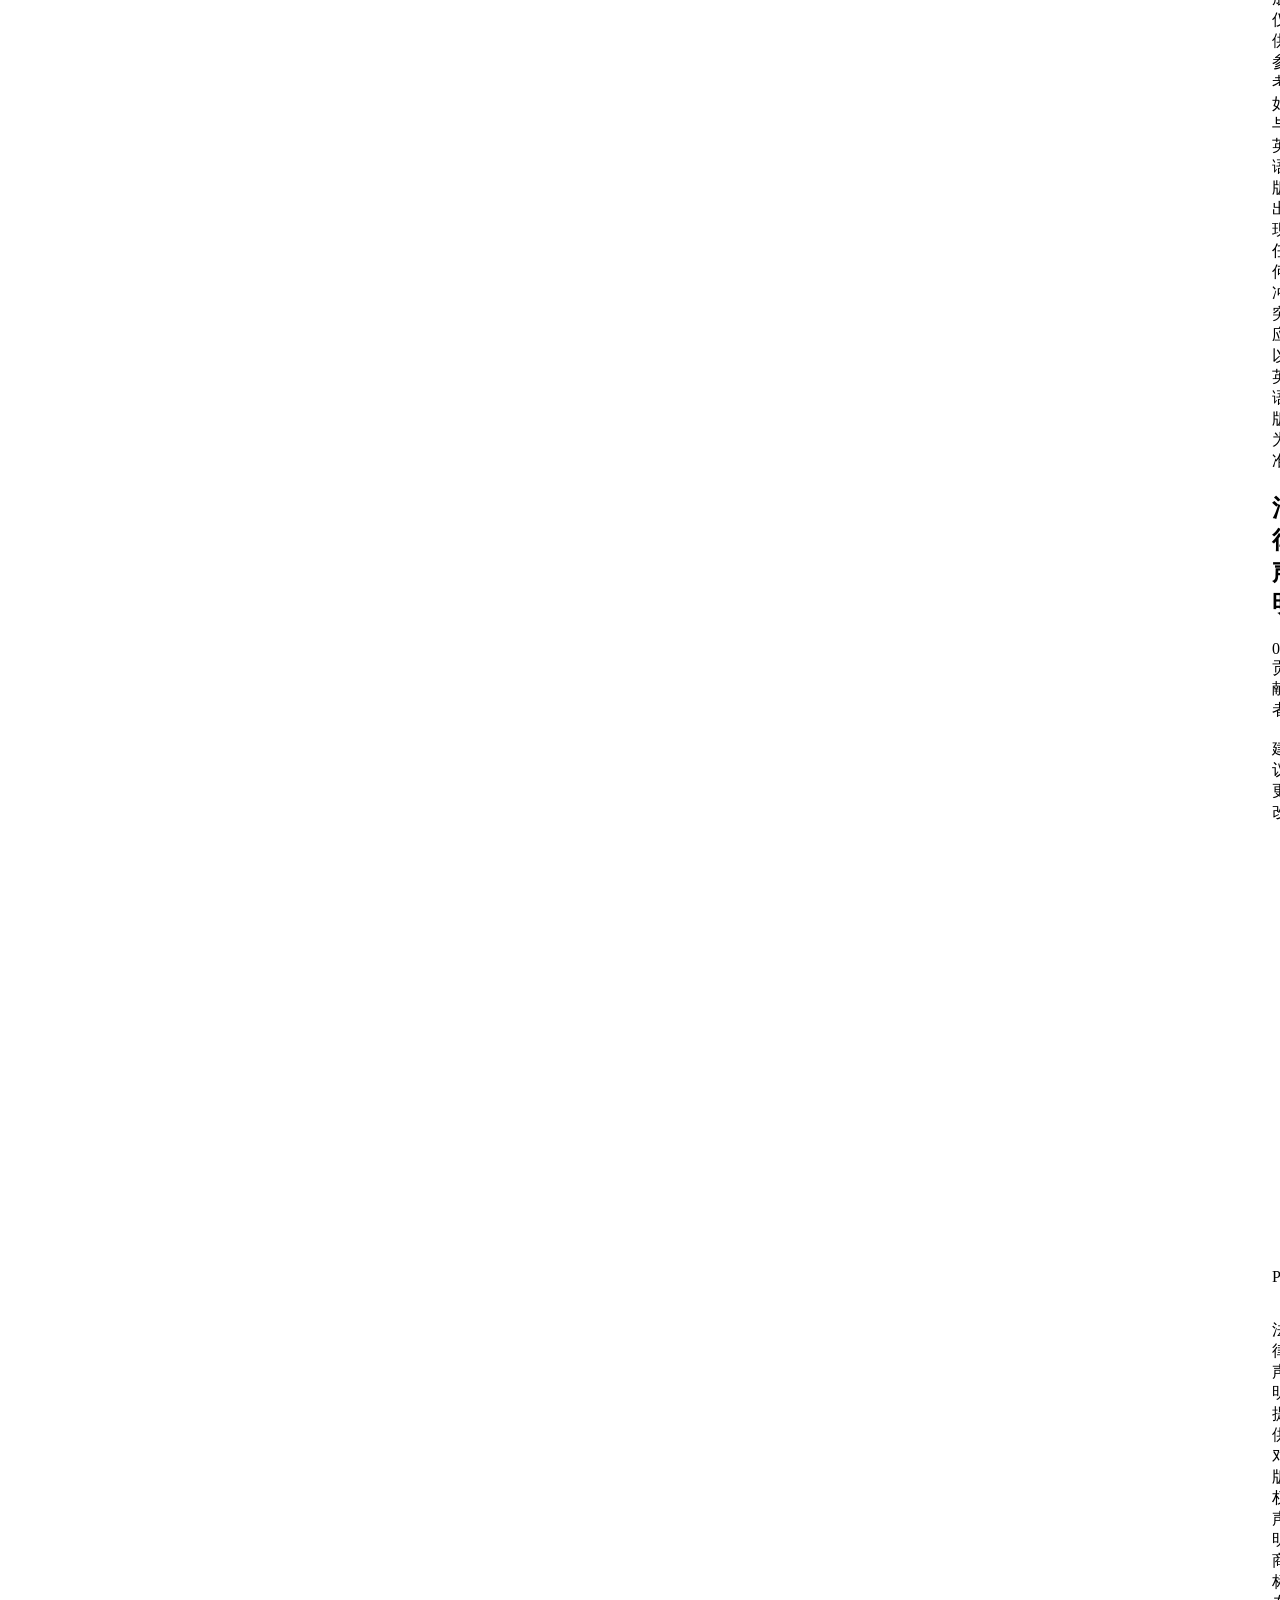
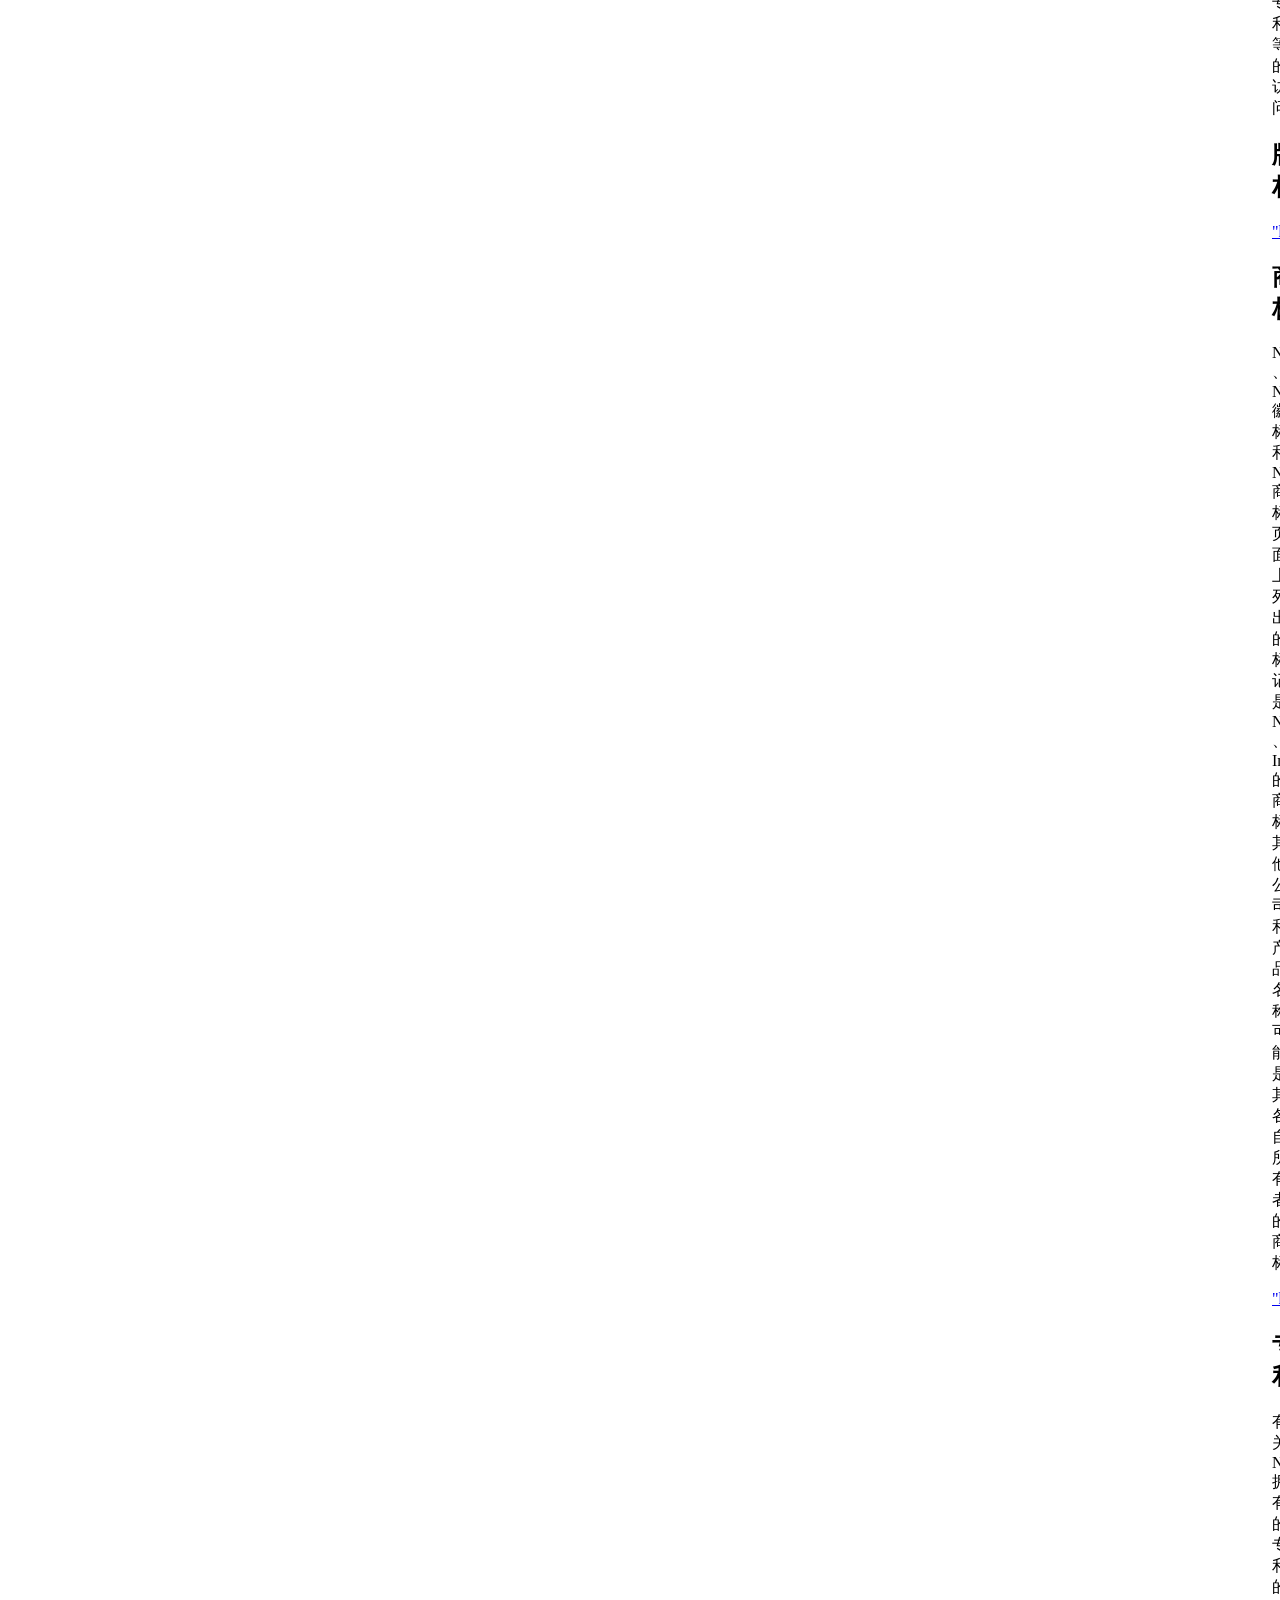
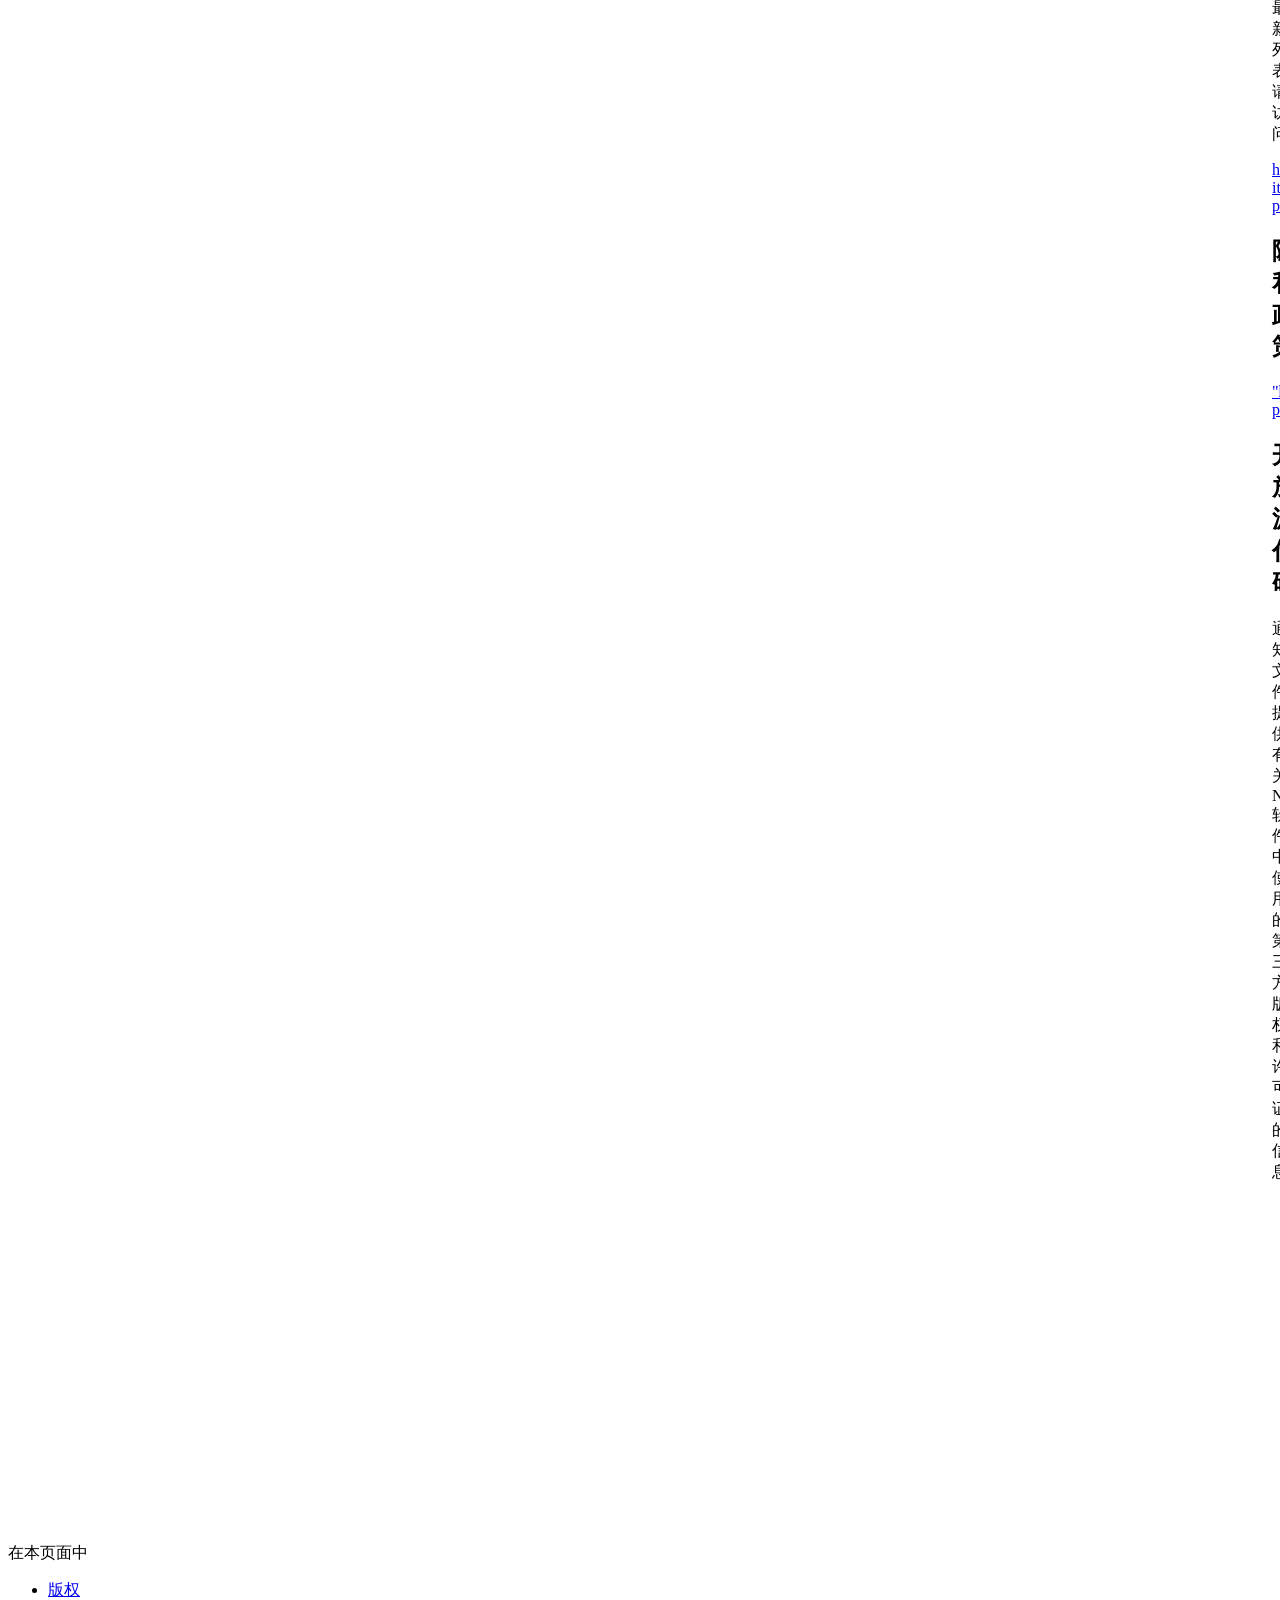
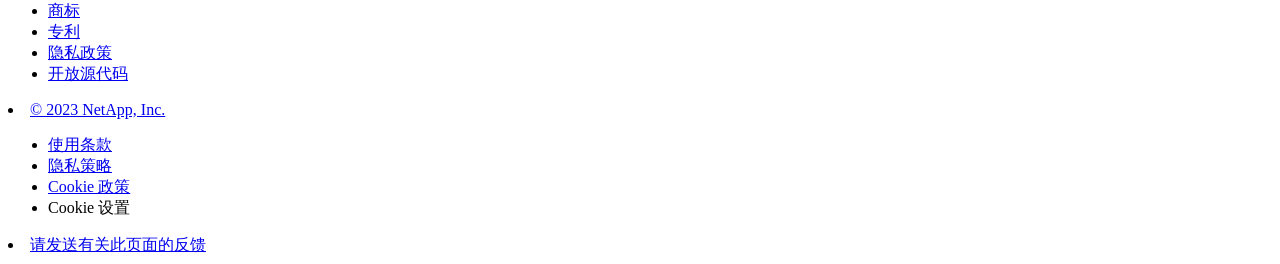
==== commit a73296bf: "Built from 95ad288 NetAppDocs/netappdocs-build@3c6cbbaaa77cae59a5599492f956fe43f0d98d4e" ====
--- a/legal-notices.html
+++ b/legal-notices.html
@@ -22,127 +22,67 @@
 
   <!-- RSS Feed --><link rel="alternate" type="application/rss+xml" title="NetApp Documentation" href="/zh-cn/cloud-volumes-ontap-95-relnotes/feed.xml"><!-- CSS Definitions: NetApp CSS should be defined after generic css -->
 
-  <!-- Elastic Search -->
-  <link rel="stylesheet" href="//cdn.jsdelivr.net/searchkit/0.10.0/theme.css">
-
-  <!-- Controls AsciiDoctor Admonition Blocks -->
-  <link rel="stylesheet" type="text/css" href="/zh-cn/cloud-volumes-ontap-95-relnotes/css/font-awesome.min.css">
-
-  <!-- Controls the shadow effect for search dropdown menu -->
-  <link rel="stylesheet" href="/zh-cn/cloud-volumes-ontap-95-relnotes/css/boxshadowproperties.css">
-
-  <!-- NetApp CSS controls the technical content -->
-  <link rel="stylesheet" type="text/css" href="/zh-cn/cloud-volumes-ontap-95-relnotes/css/netapp.css">
-
-  <!-- WWW CSS Content -->
-  <link rel="stylesheet" type="text/css" href="/zh-cn/cloud-volumes-ontap-95-relnotes/css/www-luci-dotcom.min.css">
-  <link rel="stylesheet" type="text/css" href="/zh-cn/cloud-volumes-ontap-95-relnotes/css/www-netapp-dotcom.css">
-  <link rel="stylesheet" href="/zh-cn/cloud-volumes-ontap-95-relnotes/css/www-netapp-library-critical.min.css" media="all" >
-  <link rel="stylesheet" href="/zh-cn/cloud-volumes-ontap-95-relnotes/css/www-netapp-library-non-critical.min.css" as="style" onload="this.onload=null;this.rel='stylesheet'">
-  <link rel="stylesheet" href="/zh-cn/cloud-volumes-ontap-95-relnotes/css/www-netapp-library-global-header-footer.min.css">
-
-  <!-- NetApp IE Customizations -->
-  <link rel="stylesheet" href='/zh-cn/cloud-volumes-ontap-95-relnotes/css/na-utility.css' type='text/css'>
-  <link rel="stylesheet" href='/zh-cn/cloud-volumes-ontap-95-relnotes/css/na-sidebar.css' type='text/css'>
-  <link rel='stylesheet' href='/zh-cn/cloud-volumes-ontap-95-relnotes/css/clouddocs.css' type='text/css'>
-  <link rel='stylesheet' href='/zh-cn/cloud-volumes-ontap-95-relnotes/css/custom-dropdown.css' type='text/css'>
-  <link rel='stylesheet' href='/zh-cn/cloud-volumes-ontap-95-relnotes/css/na-pagenav.css' type='text/css'>
+
+  <!-- Combined CSS -->
+  <link rel="stylesheet" type="text/css" href="/zh-cn/cloud-volumes-ontap-95-relnotes/css/ie-netappdocs.css">
 
   
-  <link rel="stylesheet" href="/zh-cn/cloud-volumes-ontap-95-relnotes/css/landing-page.css" type="text/css">
-  <link rel="stylesheet" href="/zh-cn/cloud-volumes-ontap-95-relnotes/css/tabbed-blocks.css" type="text/css">
+  <link rel="stylesheet" href="/zh-cn/cloud-volumes-ontap-95-relnotes/css/ie-landing-page.css" type="text/css">
+  <link rel="stylesheet" href="/zh-cn/cloud-volumes-ontap-95-relnotes/css/ie-tabbed-blocks.css" type="text/css">
   <!-- Canonical url -->
-  <link rel='stylesheet' href='/zh-cn/cloud-volumes-ontap-95-relnotes/css/na-feature.css' type='text/css'><!-- Top level site integrations --><script>
-    if (document.location.hostname === "docs.netapp.com") {
-      var head = document.getElementsByTagName('head')[0];
-      var onetrustConsent = document.createElement("script");
-      onetrustConsent.type = "text/javascript";
-      onetrustConsent.src = "https://cdn.cookielaw.org/consent/72570c5c-fe30-465f-b0e0-b77f7fb4ae34/OtAutoBlock.js";
-      head.appendChild(onetrustConsent);
-
-      var onetrustScript = document.createElement("script");
-      onetrustScript.type = "text/javascript";
-      onetrustScript.src = "https://cdn.cookielaw.org/scripttemplates/otSDKStub.js";
-      onetrustScript.charset = "UTF-8";
-      onetrustScript.dataset.documentLanguage = "true";
-      onetrustScript.dataset.domainScript = "72570c5c-fe30-465f-b0e0-b77f7fb4ae34";
-      head.appendChild(onetrustScript);
-    }
-
-    function OptanonWrapper() { }
-
-    if (document.location.hostname === "docs.netapp.com") {
-      var adobe = document.createElement("script");
-      adobe.type = "text/plain";
-      adobe.className = "optanon-category-C0002";
-      adobe.src = "//assets.adobedtm.com/60287eadf1ee/c284da483c83/launch-e9ff3acac59f.min.js";
-      head.appendChild(adobe);
-
-      var google = document.createElement("script");
-      google.type = "text/plain";
-      google.className = "optanon-category-C0002";
-      google.src = "https://www.googletagmanager.com/gtag/js?id=UA-81697994-3";
-      head.appendChild(google);
-
-      window.dataLayer = window.dataLayer || [];
-      function gtag(){dataLayer.push(arguments);}
-      gtag('js', new Date());
-      gtag('config', 'UA-81697994-3');
-    }
+  <link rel="canonical" href="https://docs.netapp.com/zh-cn/cloud-volumes-ontap-95-relnotes/legal-notices.html" />
+  <link rel="alternate" hreflang="x-default" href="https://docs.netapp.com/us-en/cloud-volumes-ontap-95-relnotes/legal-notices.html" />
+  <link rel="alternate" hreflang="zh-Hans" href="https://docs.netapp.com/zh-cn/cloud-volumes-ontap-95-relnotes/legal-notices.html" />
+  <link rel="alternate" hreflang="en" href="https://docs.netapp.com/us-en/cloud-volumes-ontap-95-relnotes/legal-notices.html" />
+  <link rel="alternate" hreflang="ja" href="https://docs.netapp.com/ja-jp/cloud-volumes-ontap-95-relnotes/legal-notices.html" />
+  <link rel="alternate" hreflang="ko" href="https://docs.netapp.com/ko-kr/cloud-volumes-ontap-95-relnotes/legal-notices.html" />
+  <link rel="alternate" hreflang="zh-Hant" href="https://docs.netapp.com/zh-tw/cloud-volumes-ontap-95-relnotes/legal-notices.html" />
+  <link rel="alternate" hreflang="de" href="https://docs.netapp.com/de-de/cloud-volumes-ontap-95-relnotes/legal-notices.html" />
+  <link rel="alternate" hreflang="es" href="https://docs.netapp.com/es-es/cloud-volumes-ontap-95-relnotes/legal-notices.html" />
+  <link rel="alternate" hreflang="fr" href="https://docs.netapp.com/fr-fr/cloud-volumes-ontap-95-relnotes/legal-notices.html" />
+  <link rel="alternate" hreflang="it" href="https://docs.netapp.com/it-it/cloud-volumes-ontap-95-relnotes/legal-notices.html" />
+  <!-- Top level site integrations -->
+<script type="text/javascript" src="https://cdn.cookielaw.org/consent/72570c5c-fe30-465f-b0e0-b77f7fb4ae34/OtAutoBlock.js"></script>
+    <script type="text/javascript" src="https://cdn.cookielaw.org/scripttemplates/otSDKStub.js" charset="UTF-8" data-document-language="true" data-domain-script="72570c5c-fe30-465f-b0e0-b77f7fb4ae34"></script>
+    <script type="text/javascript">function OptanonWrapper() { }</script>
+    <script type="text/plain" class="optanon-category-C0002" src="https://assets.adobedtm.com/60287eadf1ee/c284da483c83/launch-e9ff3acac59f.min.js"></script>
+    <script class="optanon-category-C0001">(function(w,d,s,l,i){w[l]=w[l]||[];w[l].push({'gtm.start':
+        new Date().getTime(),event:'gtm.js'});var f=d.getElementsByTagName(s)[0],
+        j=d.createElement(s),dl=l!='dataLayer'?'&l='+l:'';j.setAttributeNode(d.createAttribute('data-ot-ignore'));j.setAttribute('class','optanon-category-C0001');j.async=true;
+        j.src='https://www.googletagmanager.com/gtm.js?id='+i+dl+'';f.parentNode.insertBefore(j,f);
+        })(window,document,'script','dataLayer','GTM-MD73T9M');</script>
+
+  <script src="https://cdnjs.cloudflare.com/ajax/libs/jquery/2.1.4/jquery.min.js"></script>
+  
+  <script>
+    $(document).ready(function() {
+      const MASTHEAD_OFFSET = 65;
+      const SECTIONS = $("main h2, main h3");
+      // PAGE NAV - Init
+      if (SECTIONS.length == 0) {
+        // remove if there is no elements
+        /*
+        $("#ie-right-navbar").remove();
+        $("#ie-right-navbar-collapse").remove();
+        */
+      } else {
+        $(".page-nav-title").css('display', 'block');
+        for (var i = 0; i < SECTIONS.length; i++) {
+          var sectionId = $(SECTIONS[i]).attr('id');
+          var sectionName = $(SECTIONS[i]).text();
+          var subClass = $(SECTIONS[i]).is("h3") ? ' page-nav__sublink' : '';
+          $("#page-menu").append('<li class="page-nav-item"><a href="#' + sectionId + '" class="page-nav__link' + subClass + '">' + sectionName + '</a></li>');
+        }
+      }
+    });
   </script>
-  <script src="https://cdnjs.cloudflare.com/ajax/libs/jquery/2.1.4/jquery.min.js"></script>
+  
   <script src="https://cdnjs.cloudflare.com/ajax/libs/jquery-cookie/1.4.1/jquery.cookie.min.js"></script>
 
   <!-- Used for Product Family Page Sidebar Visibility --><!-- Used to import Promise for IE. Required for SearchKit -->
-  <script src="https://cdnjs.cloudflare.com/ajax/libs/bluebird/3.3.5/bluebird.min.js"></script><script src='/zh-cn/cloud-volumes-ontap-95-relnotes/js/na-search.js'></script><script src='/zh-cn/cloud-volumes-ontap-95-relnotes/js/na-pagenav.js'></script><link rel='stylesheet' href='/zh-cn/cloud-volumes-ontap-95-relnotes/css/prism.css' type='text/css'>
-  <link rel='stylesheet' href='/zh-cn/cloud-volumes-ontap-95-relnotes/css/prism-netapp.css' type='text/css'>
-
-
-  <script src='/zh-cn/cloud-volumes-ontap-95-relnotes/js/na-utility.js'></script>
-  <script src='/zh-cn/cloud-volumes-ontap-95-relnotes/js/clouddocs.js'></script>
-  <script src='/zh-cn/cloud-volumes-ontap-95-relnotes/js/jquery.navgoco.min.js'></script>
-  <script src="https://maxcdn.bootstrapcdn.com/bootstrap/3.3.7/js/bootstrap.min.js" integrity="sha384-Tc5IQib027qvyjSMfHjOMaLkfuWVxZxUPnCJA7l2mCWNIpG9mGCD8wGNIcPD7Txa" crossorigin="anonymous"></script>
-  <script src='/zh-cn/cloud-volumes-ontap-95-relnotes/js/toc.js'></script>
-  <script src='/zh-cn/cloud-volumes-ontap-95-relnotes/js/customscripts.js'></script><script>
-      $(document).ready(function() {
-          
-          var collapseOnInit = true;
-          
-
-          var navSettings = {
-              "caretHtml": '',
-              "accordion": collapseOnInit,
-              "openClass": 'active', // open
-              "save": false, // leave false or nav highlighting doesn't work right
-              "cookie": {
-                  "name": 'navgoco',
-                  "expires": false,
-                  "path": '/'
-              },
-              "slide": {
-                  "duration": 400,
-                  "easing": 'swing'
-              }
-          };
-
-          // Initialize navgoco with default options
-          $("#mysidebar").navgoco(navSettings);
-          
-
-          $("#collapseAll").click(function(e) {
-              e.preventDefault();
-              $("#mysidebar").navgoco('toggle', false);
-          });
-
-          $("#expandAll").click(function(e) {
-              e.preventDefault();
-              $("#mysidebar").navgoco('toggle', true);
-          });
-
-      });
-
-  </script>
-  <script>
+  <script src="https://cdnjs.cloudflare.com/ajax/libs/bluebird/3.3.5/bluebird.min.js"></script><script src='/zh-cn/cloud-volumes-ontap-95-relnotes/js/na-search.js'></script><script src='/zh-cn/cloud-volumes-ontap-95-relnotes/js/ie-clouddocs.js'></script>
+  <script src="https://maxcdn.bootstrapcdn.com/bootstrap/3.3.7/js/bootstrap.min.js" integrity="sha384-Tc5IQib027qvyjSMfHjOMaLkfuWVxZxUPnCJA7l2mCWNIpG9mGCD8wGNIcPD7Txa" crossorigin="anonymous"></script><script>
+    /*
       $(document).ready(function() {
           $("#tg-sb-link").click(function() {
               $("#tg-sb-sidebar").toggle();
@@ -152,302 +92,627 @@
               $("#tg-sb-icon").toggleClass('fa-toggle-off');
           });
       });
+      */
   </script>
   <script src='/zh-cn/cloud-volumes-ontap-95-relnotes/js/custom-dropdown.js'></script>
   <script src='/zh-cn/cloud-volumes-ontap-95-relnotes/js/FileSaver.min.js'></script>
   <script src='/zh-cn/cloud-volumes-ontap-95-relnotes/js/jszip-utils.min.js'></script>
-  <script src='/zh-cn/cloud-volumes-ontap-95-relnotes/js/jszip.min.js'></script>
-  <script src='/zh-cn/cloud-volumes-ontap-95-relnotes/js/pdf-ux.js'></script>
-</head>
+  <script src='/zh-cn/cloud-volumes-ontap-95-relnotes/js/jszip.min.js'></script><script src='/zh-cn/cloud-volumes-ontap-95-relnotes/js/ie-pdf-ux.js'></script></head>
 
 
   <body class role="document" data-flavor="">
-    <div id="page" class="n-off-canvas-menu">
-      <div class="n-off-canvas-menu__menu"><!--TODO: Add offcanvas code --></div>
-      <div class="n-off-canvas-menu__content-wrap">
-        <header class="site-header" id="banner">
-  
-  <!-- Start Page Toolbar -->
-  
-  <div class="page-nav-toolbar"><div id="version-dropdown-new" class="custom-dropdown" >
-  <div class="custom-dropdown-select unselected" title="Cloud Volumes ONTAP 9.5">
-    <label>版本</label>
-    <span translate="no" class="notranslate">Cloud Volumes ONTAP 9.5</span>
-    <img src="/zh-cn/cloud-volumes-ontap-95-relnotes/images/chevron_up.svg" alt="" class="custom-icon chevrondown invisible" />
-    <img src="/zh-cn/cloud-volumes-ontap-95-relnotes/images/chevron_down.svg" alt="" class="custom-icon chevronup" />
-  </div>
-
-  <ul class="custom-dropdown-menu"><li>
-      
-      <a href="https://docs.netapp.com/zh-cn/cloud-volumes-ontap-95-relnotes/legal-notices.html" target="_self">
-        <span translate="no" class="notranslate"><span>Cloud Volumes ONTAP</span><span class="version"> 9.5</span></span>
-      </a>
-                     
-    </li>
-    <li>
-      
-      <a href="https://docs.netapp.com/zh-cn/cloud-volumes-ontap-relnotes/legal-notices.html" target="_self">
-        <span translate="no" class="notranslate"><span>Cloud Volumes ONTAP</span><span class="version"> 9.11.1</span></span>
-      </a>
-                     
-    </li>
-    <li>
-      
-      <a href="https://docs.netapp.com/zh-cn/cloud-volumes-ontap-9110-relnotes/legal-notices.html" target="_self">
-        <span translate="no" class="notranslate"><span>Cloud Volumes ONTAP</span><span class="version"> 9.11.0</span></span>
-      </a>
-                     
-    </li>
-    <li>
-      
-      <a href="https://docs.netapp.com/zh-cn/cloud-volumes-ontap-9101-relnotes/legal-notices.html" target="_self">
-        <span translate="no" class="notranslate"><span>Cloud Volumes ONTAP</span><span class="version"> 9.10.1</span></span>
-      </a>
-                     
-    </li>
-    <li>
-      
-      <a href="https://docs.netapp.com/zh-cn/cloud-volumes-ontap-9100-relnotes/legal-notices.html" target="_self">
-        <span translate="no" class="notranslate"><span>Cloud Volumes ONTAP</span><span class="version"> 9.10.0</span></span>
-      </a>
-                     
-    </li>
-    <li>
-      
-      <a href="https://docs.netapp.com/zh-cn/cloud-volumes-ontap-991-relnotes/legal-notices.html" target="_self">
-        <span translate="no" class="notranslate"><span>Cloud Volumes ONTAP</span><span class="version"> 9.9.1</span></span>
-      </a>
-                     
-    </li>
-    <li>
-      
-      <a href="https://docs.netapp.com/zh-cn/cloud-volumes-ontap-990-relnotes/legal-notices.html" target="_self">
-        <span translate="no" class="notranslate"><span>Cloud Volumes ONTAP</span><span class="version"> 9.9.0</span></span>
-      </a>
-                     
-    </li>
-    <li>
-      
-      <a href="https://docs.netapp.com/zh-cn/cloud-volumes-ontap-98-relnotes/legal-notices.html" target="_self">
-        <span translate="no" class="notranslate"><span>Cloud Volumes ONTAP</span><span class="version"> 9.8</span></span>
-      </a>
-                     
-    </li>
-    <li>
-      
-      <a href="https://docs.netapp.com/zh-cn/cloud-volumes-ontap-97-relnotes/legal-notices.html" target="_self">
-        <span translate="no" class="notranslate"><span>Cloud Volumes ONTAP</span><span class="version"> 9.7</span></span>
-      </a>
-                     
-    </li>
-    <li>
-      
-      <a href="https://docs.netapp.com/zh-cn/cloud-volumes-ontap-96-relnotes/legal-notices.html" target="_self">
-        <span translate="no" class="notranslate"><span>Cloud Volumes ONTAP</span><span class="version"> 9.6</span></span>
-      </a>
-                     
-    </li>
-    <li>
-      
-      <a href="https://docs.netapp.com/zh-cn/cloud-volumes-ontap-94-relnotes/legal-notices.html" target="_self">
-        <span translate="no" class="notranslate"><span>Cloud Volumes ONTAP</span><span class="version"> 9.4</span></span>
-      </a>
-                     
-    </li>
-    <li>
-      
-      <a href="https://docs.netapp.com/zh-cn/cloud-volumes-ontap-93-relnotes/legal-notices.html" target="_self">
-        <span translate="no" class="notranslate"><span>ONTAP 云</span><span class="version"> 9.3</span></span>
-      </a>
-                     
-    </li>
-    
-  </ul>
-</div><div class="page-nav-contribute"><a target="_blank" href="https://github.com/NetAppDocs/cloud-volumes-ontap-95-relnotes/issues/new?body=Page%3A%20[法律声明](https://docs.netapp.com/zh-cn/cloud-volumes-ontap-95-relnotes/legal-notices.html)" class="page-nav-contribute-link" role="button"><img src="/zh-cn/cloud-volumes-ontap-95-relnotes/images/discuss-sm.svg" alt="" class="github-icon" />请求文档变更</a><a target="_blank" href="https://github.com/NetAppDocs/cloud-volumes-ontap-95-relnotes/blob/main/legal-notices.adoc" class="page-nav-contribute-link" role="button"><img src="/zh-cn/cloud-volumes-ontap-95-relnotes/images/edit-sm.svg" alt="" class="github-icon" />在 GitHub 上编辑</a><a target="_blank" href="https://docs.netapp.com/us-en/contribute/" class="page-nav-contribute-link"  ><img src="/zh-cn/cloud-volumes-ontap-95-relnotes/images/article-sm.svg" alt="" class="github-icon" />提供者指南</a></div>
-    <div class="page-nav-container">
-      <nav class="page-nav-fixed">
-        <div class="page-nav-title">在此页面上</div>
-        <div class="page-nav-links">
-          <ul class="page-nav-inner" id="page-menu"></ul>
-        </div>
-      </nav>
-    </div>
-  </div>
-  
-  
-  <!-- Start top_hat -->
-  <div class="n-top-hat">
-    <div class="n-container">
-      <div class="n-top-hat__cross-property-nav">
-        <ul class="n-top-hat__list">
-          <li class="n-top-hat__list-item">
-            <a href="https://www.netapp.com/products-a-z/" class="n-top-hat__link">产品和解决方案</a>
-          </li>
-          <li class="n-top-hat__list-item">
-            <a href="https://www.netapp.com/support-and-training/netapp-university/" class="n-top-hat__link">支持和培训</a>
-          </li>
-          <li class="n-top-hat__list-item">
-            <a href="https://cloud.netapp.com" class="n-top-hat__link">云中心</a>
-          </li>
-          <li class="n-top-hat__list-item">
-            <a href="https://community.netapp.com/" class="n-top-hat__link">社区</a>
-          </li>
-          <li class="n-top-hat__list-item">
-            <a href="https://blog.netapp.com/" class="n-top-hat__link">日志</a>
-          </li>
-          <li class="n-top-hat__list-item">
-            <a href="https://customers.netapp.com/en/" class="n-top-hat__link">客户案例</a>
-          </li>
-          <li class="n-top-hat__list-item">
-            <a href="https://www.netapp.com/us/contact-us/index.aspx" target="_self" class="n-top-hat__link" data-ntap-ui="contact-us">联系人</a>
-          </li>
-        </ul>
-      </div>
-      <div class="n-top-hat__utils">
-        <ul class="n-top-hat__list">
-          <li class="n-top-hat__list-item">
-            <a href="https://www.netapp.com/us/contact-us/index.aspx" target="_self" class="n-top-hat__link" data-ntap-ui="contact-us">联系人</a>
-          </li>
-        </ul>
-      </div>
-    </div>
-  </div>
-  <!-- End top_hat -->
-
-  <!-- Start property bar -->
-  <style>
-    .n-property-navigation-bar__menus--desktop-experience .n-menu--mega__default-content__heading span {
-    color: #34B0FF;
-    }
-  </style>
-  <div class="n-property-bar " data-ntap-ui="sticky-nav">
-    <div class="n-property-bar__inner-wrap">
-      <div class="n-property-bar__menu-toggle">
-        <a href="#" class="n-property-bar__menu-toggle-link">
-          <span class="n-property-bar__menu-toggle-text">Menu</span>
-          <svg class="n-icon-bars n-property-bar__menu-toggle-icon" aria-labelledby="title">
-            <title>bars</title>
-            <use xlink:href="/zh-cn/cloud-volumes-ontap-95-relnotes/common/svg/sprite.svg#bars"></use>
-          </svg>
-        </a>
-      </div>
-      <div class="n-property-bar__property-mark ">
-        <a href="https://www.netapp.com" class="n-property-bar__property-link">
-          <div class="n-property-bar__logo">
-            <svg class="n-icon-netapp-mark n-icon-netapp-mark n-property-bar__netapp-mark-icon" aria-labelledby="title">
-              <title>netapp-mark</title>
-              <use xlink:href="/zh-cn/cloud-volumes-ontap-95-relnotes/common/svg/sprite.svg#netapp-mark"></use>
-            </svg>
-            <svg class="n-icon-netapp-logo n-property-bar__logo-svg" aria-labelledby="title">
-              <title>netapp-logo</title>
-              <use xlink:href="/zh-cn/cloud-volumes-ontap-95-relnotes/common/svg/sprite.svg#netapp-logo"></use>
-            </svg>
-          </div>
-        </a>
-      </div>
-
-      
-      <div class="search-property-bar">
-        <div id="search-demo-container" class="searchbox n-property-bar__search">
-          <div id="react-search" 
-          data-search-html="/zh-cn/cloud-volumes-ontap-95-relnotes/search.html"
-          data-type="widget" 
-          data-placeholder="搜索文档"
-          data-no-results-found="未找到与 {query} 匹配的结果。"
-          data-did-you-mean="搜索 {suggestion}。"
-          data-no-results-found-did-you-mean="未找到与 {query} 匹配的结果。您是否要搜索 {suggestion}?"
-          data-results-found="找到 {hitCount} 个结果"
-          data-error-message="We're sorry, an issue occurred when fetching your results. Please try again."
-          data-error-reset="Reset Search"
-          data-sk-es-pf-indexes=""
-          data-flavor=""></div>
-          <button class="n-property-bar__search-toggle-button" type="button">
-            <svg class="n-icon-search n-property-bar__search-toggle-button-icon" aria-labelledby="title">
-              <title>search</title>
-              <use xmlns:xlink="http://www.w3.org/1999/xlink" xlink:href="/zh-cn/cloud-volumes-ontap-95-relnotes/common/svg/sprite.svg#search"></use>
-            </svg>
-          </button>
-        </div>
-      </div>
-      
-    </div>
-  </div>
-  <div class="n-property-bar__toolbar">
-    <!-- Start Language Selector --><div id="language-dropdown" class="custom-dropdown custom-dropdown-lang">
-      <div class="custom-dropdown-select custom-dropdown-select-lang">
-      <span class="lang-name">简体中文</span>
-          <svg class="n-globe__icon" aria-labelledby="title">
-            <title>globe</title>
-            <use xmlns:xlink="http://www.w3.org/1999/xlink" xlink:href="/zh-cn/cloud-volumes-ontap-95-relnotes/common/svg/sprite.svg#globe"></use>
-          </svg>
-        </button>
-      </div>
-
-      <ul class="custom-dropdown-menu"><li>
-          <a href="https://docs.netapp.com/zh-cn/cloud-volumes-ontap-95-relnotes/legal-notices.html" target="_self"><span translate="no" class="notranslate">简体中文</span></a>
-        </li><li>
-          <a href="https://docs.netapp.com/us-en/cloud-volumes-ontap-95-relnotes/legal-notices.html" target="_self"><span translate="no" class="notranslate">English</span></a>
-        </li><li>
-          <a href="https://docs.netapp.com/ja-jp/cloud-volumes-ontap-95-relnotes/legal-notices.html" target="_self"><span translate="no" class="notranslate">日本語</span></a>
-        </li><li>
-          <a href="https://docs.netapp.com/zh-tw/cloud-volumes-ontap-95-relnotes/legal-notices.html" target="_self"><span translate="no" class="notranslate">繁體中文</span></a>
-        </li><li>
-          <a href="https://docs.netapp.com/ko-kr/cloud-volumes-ontap-95-relnotes/legal-notices.html" target="_self"><span translate="no" class="notranslate">한국어</span></a>
-        </li></ul>
-    </div><!-- End Language Selector -->
-
-    <div class="n-property-bar__cta"></div>
-  </div>
-  <script>
-    $(function(){
-        var currentLocalization = $('html').attr('lang');
-
-        var localizationsDictionary = {
-            "en-CA" : "https://www.netapp.com/search/index.aspx?for_cr=canada&",
-            "en-IN" : "https://www.netapp.com/search/index.aspx?for_cr=india&",
-            "nl-NL" : "https://www.netapp.com/search/index.aspx?for_cr=netherlands&",
-            "ru-RU" : "https://www.netapp.com/search/index.aspx?for_cr=russia&",
-            "sv-SE" : "https://www.netapp.com/search/index.aspx?for_cr=sweden&",
-            "it-IT" : "https://www.netapp.com/search/index.aspx?for_cr=italy&",
-            "he-IL" : "https://www.netapp.com/search/index.aspx?for_cr=israel&",
-            "ko-KR" : "https://www.netapp.com/search/index.aspx?for_cr=korea&",
-            "zh-TW" : "https://www.netapp.com/search/index.aspx?for_cr=taiwan&",
-            "en-GB" : "https://www.netapp.com/search/index.aspx?for_cr=unitedkingdom&",
-            "en-SG" : "https://www.netapp.com/search/index.aspx?for_cr=asean&",
-            "en-AU" : "https://www.netapp.com/search/index.aspx?for_cr=australia&",
-            "pt-BR" : "https://www.netapp.com/search/index.aspx?for_cr=brasil&",
-            "de-CH" : "https://www.netapp.com/search/index.aspx?for_cr=switzerland&",
-            "es-MX" : "https://www.netapp.com/search/index.aspx?for_cr=mexico&"
-        };
-
-        if($('html').hasClass('ntap-whitelisted') && localizationsDictionary.hasOwnProperty(currentLocalization)) {
-            $('.n-property-bar__property-link').attr('href', '/');
-        }
-    });
-  </script>
-  <!-- End property bar -->
-</header>
-
+    <div class="skip-to-main">
+      <a href="#main" >Skip to main content</a>
+    </div><noscript><iframe src="https://www.googletagmanager.com/ns.html?id=GTM-MD73T9M"
+      height="0" width="0" style="display:none;visibility:hidden"></iframe></noscript><div id="page" class="">
+      <div id="ie-phone-menu" class=""></div>
+      <div id="ie-content-wrap" class="">
+        <nav id="ie-new-header">
+    <ul>
+        <li id="ie-phone-menu-button">
+            <a href="#">
+                <image id="" src="/zh-cn/cloud-volumes-ontap-95-relnotes/images/hamburger.svg" alt="menu" />
+            </a>
+        </li>
+
+        <li>
+            <a href="https://www.netapp.com/cn">
+                <image id="ie-header-logo" src="/zh-cn/cloud-volumes-ontap-95-relnotes/images/netapp_logo.svg" alt="netapp" />
+            </a>
+        </li>
+        <li id="ie-header-docs">
+            <a href="https://www.netapp.com/support-and-training/documentation/">文档</a>
+        </li>
+
+        <!-- Empty container to push header left with or without lang selector -->
+        <li id="empty-container" style="margin-left: auto">
+        </li>
+        <!-- Start Language Selector --><li id="ie-language-dropdown">
+            <div id="language-dropdown" class="custom-dropdown custom-dropdown-lang">
+                <div class="custom-dropdown-select custom-dropdown-select-lang">
+                    <img src="/zh-cn/cloud-volumes-ontap-95-relnotes/images/language_white_24dp.svg" class="n-globe__icon" />
+                    <span class="lang-name">简体中文</span>
+                    <img src="/zh-cn/cloud-volumes-ontap-95-relnotes/images/dropdown-arrow.svg" alt="" class="custom-icon chevrondown header invisible" />
+                    <img src="/zh-cn/cloud-volumes-ontap-95-relnotes/images/dropdown-arrow.svg" alt="" class="custom-icon chevronup header" />
+                    </button>
+                </div>
+
+                <ul class="custom-dropdown-menu"><li>
+                        <a href="https://docs.netapp.com/zh-cn/cloud-volumes-ontap-95-relnotes/legal-notices.html"
+                            target="_self"><span translate="no" class="notranslate">简体中文</span></a>
+                    </li><li>
+                        <a href="https://docs.netapp.com/us-en/cloud-volumes-ontap-95-relnotes/legal-notices.html"
+                            target="_self"><span translate="no" class="notranslate">English</span></a>
+                    </li><li>
+                        <a href="https://docs.netapp.com/ja-jp/cloud-volumes-ontap-95-relnotes/legal-notices.html"
+                            target="_self"><span translate="no" class="notranslate">日本語</span></a>
+                    </li><li>
+                        <a href="https://docs.netapp.com/ko-kr/cloud-volumes-ontap-95-relnotes/legal-notices.html"
+                            target="_self"><span translate="no" class="notranslate">한국어</span></a>
+                    </li><li>
+                        <a href="https://docs.netapp.com/zh-tw/cloud-volumes-ontap-95-relnotes/legal-notices.html"
+                            target="_self"><span translate="no" class="notranslate">繁體中文</span></a>
+                    </li><li>
+                        <a href="https://docs.netapp.com/de-de/cloud-volumes-ontap-95-relnotes/legal-notices.html"
+                            target="_self"><span translate="no" class="notranslate">Deutsch</span></a>
+                    </li><li>
+                        <a href="https://docs.netapp.com/es-es/cloud-volumes-ontap-95-relnotes/legal-notices.html"
+                            target="_self"><span translate="no" class="notranslate">Español</span></a>
+                    </li><li>
+                        <a href="https://docs.netapp.com/fr-fr/cloud-volumes-ontap-95-relnotes/legal-notices.html"
+                            target="_self"><span translate="no" class="notranslate">Français</span></a>
+                    </li><li>
+                        <a href="https://docs.netapp.com/it-it/cloud-volumes-ontap-95-relnotes/legal-notices.html"
+                            target="_self"><span translate="no" class="notranslate">Italiano</span></a>
+                    </li></ul>
+            </div>
+            </li>
+        <!-- End Language Selector -->
+
+
+        <li id="ie-allnetapp">
+            <div id="allnetapp-dropdown" class="custom-dropdown custom-dropdown-allnetapp">
+                <div class="custom-dropdown-select custom-dropdown-select-allnetapp">
+                    <img src="/zh-cn/cloud-volumes-ontap-95-relnotes/images/apps_white_24dp.svg" alt="" class="allnetapp-icon" />
+                    <span class="allnetapp-name">全部来自 NetApp</span>
+                    <img src="/zh-cn/cloud-volumes-ontap-95-relnotes/images/dropdown-arrow.svg" alt="" class="custom-icon chevrondown header invisible" />
+                    <img src="/zh-cn/cloud-volumes-ontap-95-relnotes/images/dropdown-arrow.svg" alt="" class="custom-icon chevronup header" />
+                    </button>
+                </div>
+
+                <ul class="custom-dropdown-menu allnetapp-dropdown">
+                    <li>
+                        <a href="https://bluexp.netapp.com/"
+                            target="_self"><span translate="no" class="notranslate">BlueXP</span></a>
+                    </li>
+                    <li>
+                        <a href="https://mysupport.netapp.com/site/"
+                            target="_self"><span translate="no" class="notranslate">支持</span></a>
+                    </li>
+                    <li>
+                        <a href="https://kb.netapp.com/"
+                            target="_self"><span translate="no" class="notranslate">知识库</span></a>
+                    </li>
+                    <li>
+                        <a href="https://www.netapp.com/zh-hans/support-and-training/netapp-learning-services/"
+                            target="_self"><span translate="no" class="notranslate">训练</span></a>
+                    </li>
+                </ul>
+            </div>
+
+        </li>
+
+    </ul>
+</nav>
 
         <main id="n-main-content" class="n-main-content">
           <!-- Start Documentation Content -->
 <div class="ie-main">
-  <!-- Sidebar Column -->
+
+<div id="ie-new-sidebar-collapse" style="display: none">
+    <img id="sidebar-expand" class="ie-searchbox-icon" src="/zh-cn/cloud-volumes-ontap-95-relnotes/images/double_arrow.svg" alt="" />
+</div>
+<div id="ie-new-sidebar">
+    <div id="ie-product-identity-lockup">
+        <div id="sidebar-collapse" class="">
+            <img src="/zh-cn/cloud-volumes-ontap-95-relnotes/images/double_arrow.svg" alt="" />
+        </div>
+        <div id="ie-breadcrumb" class="">
+  <ul class="ie-breadcrumb">
+    <li class="">
+      <a href="https://docs.netapp.com">所有文档</a>
+    </li>
+    
+    
+    <li class="">
+      <a href="https://docs.netapp.com/us-en/cloud/">云文档</a>
+    </li>
+    
+
+    
+    <li class="">
+      <a href="https://docs.netapp.com/zh-cn/bluexp-family/">
+        BlueXP
+      </a>
+    </li>
+    
+  </ul>
   
-  <div class="col-md-3" id="sidebar-height">
-      <div class="n-pdf-header">
-  <a id="toggleButtonPdf" class="n-pdf-button" type="button">
-    <img src="/zh-cn/cloud-volumes-ontap-95-relnotes/images/pdf.png" alt="" width="16" height="16"/>可用的 PDF<span>
-    </span>
-  </a>
-</div>
-<div class="n-pdf-body-container">
-  <ul id="toggleContainerPdf" class="n-pdf-body" style="display:none;"><li class="pdf-ux-container">
+  <div class="ie-product-name" >
+    <!--<a href="/zh-cn/cloud-volumes-ontap-95-relnotes/">-->
+      Cloud Volumes ONTAP release notes
+    <!--</a>-->
+  </div>
+</div>
+
+            
+<div id="ie-selectors"><div id="version-dropdown-new" class="custom-dropdown" >
+  <div class="custom-dropdown-select unselected" title=" 9.5">
+    <label>版本</label>
+    <span translate="no" class="notranslate">9.5</span>
+    <img src="/zh-cn/cloud-volumes-ontap-95-relnotes/images/dropdown-arrow.svg" alt="" class="custom-icon chevrondown version invisible" />
+    <img src="/zh-cn/cloud-volumes-ontap-95-relnotes/images/dropdown-arrow.svg" alt="" class="custom-icon chevronup version" />
+  </div>
+
+  <ul class="custom-dropdown-menu"><li>
+      
+      <a href="https://docs.netapp.com/zh-cn/cloud-volumes-ontap-95-relnotes/legal-notices.html" target="_self">
+        <span translate="no" class="notranslate"><span class="version"> 9.5</span></span>
+      </a>
+                     
+    </li>
+    <li>
+      
+      <a href="https://docs.netapp.com/zh-cn/cloud-volumes-ontap-relnotes/legal-notices.html" target="_self">
+        <span translate="no" class="notranslate"><span class="version"> 9.14.1</span></span>
+      </a>
+                     
+    </li>
+    <li>
+      
+      <a href="https://docs.netapp.com/zh-cn/cloud-volumes-ontap-9140-relnotes/legal-notices.html" target="_self">
+        <span translate="no" class="notranslate"><span class="version"> 9.14.0</span></span>
+      </a>
+                     
+    </li>
+    <li>
+      
+      <a href="https://docs.netapp.com/zh-cn/cloud-volumes-ontap-9131-relnotes/legal-notices.html" target="_self">
+        <span translate="no" class="notranslate"><span class="version"> 9.13.1</span></span>
+      </a>
+                     
+    </li>
+    <li>
+      
+      <a href="https://docs.netapp.com/zh-cn/cloud-volumes-ontap-9130-relnotes/legal-notices.html" target="_self">
+        <span translate="no" class="notranslate"><span class="version"> 9.13.0</span></span>
+      </a>
+                     
+    </li>
+    <li>
+      
+      <a href="https://docs.netapp.com/zh-cn/cloud-volumes-ontap-9121-relnotes/legal-notices.html" target="_self">
+        <span translate="no" class="notranslate"><span class="version"> 9.12.1</span></span>
+      </a>
+                     
+    </li>
+    <li>
+      
+      <a href="https://docs.netapp.com/zh-cn/cloud-volumes-ontap-9120-relnotes/legal-notices.html" target="_self">
+        <span translate="no" class="notranslate"><span class="version"> 9.12.0</span></span>
+      </a>
+                     
+    </li>
+    <li>
+      
+      <a href="https://docs.netapp.com/zh-cn/cloud-volumes-ontap-9111-relnotes/legal-notices.html" target="_self">
+        <span translate="no" class="notranslate"><span class="version"> 9.11.1</span></span>
+      </a>
+                     
+    </li>
+    <li>
+      
+      <a href="https://docs.netapp.com/zh-cn/cloud-volumes-ontap-9110-relnotes/legal-notices.html" target="_self">
+        <span translate="no" class="notranslate"><span class="version"> 9.11.0</span></span>
+      </a>
+                     
+    </li>
+    <li>
+      
+      <a href="https://docs.netapp.com/zh-cn/cloud-volumes-ontap-9101-relnotes/legal-notices.html" target="_self">
+        <span translate="no" class="notranslate"><span class="version"> 9.10.1</span></span>
+      </a>
+                     
+    </li>
+    <li>
+      
+      <a href="https://docs.netapp.com/zh-cn/cloud-volumes-ontap-9100-relnotes/legal-notices.html" target="_self">
+        <span translate="no" class="notranslate"><span class="version"> 9.10.0</span></span>
+      </a>
+                     
+    </li>
+    <li>
+      
+      <a href="https://docs.netapp.com/zh-cn/cloud-volumes-ontap-991-relnotes/legal-notices.html" target="_self">
+        <span translate="no" class="notranslate"><span class="version"> 9.9.1</span></span>
+      </a>
+                     
+    </li>
+    <li>
+      
+      <a href="https://docs.netapp.com/zh-cn/cloud-volumes-ontap-990-relnotes/legal-notices.html" target="_self">
+        <span translate="no" class="notranslate"><span class="version"> 9.9.0</span></span>
+      </a>
+                     
+    </li>
+    <li>
+      
+      <a href="https://docs.netapp.com/zh-cn/cloud-volumes-ontap-98-relnotes/legal-notices.html" target="_self">
+        <span translate="no" class="notranslate"><span class="version"> 9.8</span></span>
+      </a>
+                     
+    </li>
+    <li>
+      
+      <a href="https://docs.netapp.com/zh-cn/cloud-volumes-ontap-97-relnotes/legal-notices.html" target="_self">
+        <span translate="no" class="notranslate"><span class="version"> 9.7</span></span>
+      </a>
+                     
+    </li>
+    <li>
+      
+      <a href="https://docs.netapp.com/zh-cn/cloud-volumes-ontap-96-relnotes/legal-notices.html" target="_self">
+        <span translate="no" class="notranslate"><span class="version"> 9.6</span></span>
+      </a>
+                     
+    </li>
+    <li>
+      
+      <a href="https://docs.netapp.com/zh-cn/cloud-volumes-ontap-94-relnotes/legal-notices.html" target="_self">
+        <span translate="no" class="notranslate"><span class="version"> 9.4</span></span>
+      </a>
+                     
+    </li>
+    <li>
+      
+      <a href="https://docs.netapp.com/zh-cn/cloud-volumes-ontap-93-relnotes/legal-notices.html" target="_self">
+        <span translate="no" class="notranslate"><span class="version"> 9.3</span></span>
+      </a>
+                     
+    </li>
+    
+  </ul>
+</div></div>
         
         
+
+<div id="ie-searchbox" class="ie-searchbox-sidebar ">
+    <img class="ie-searchbox-icon" src="/zh-cn/cloud-volumes-ontap-95-relnotes/images/loupe.svg" alt=""/>
+    <div id="react-search" 
+        data-search-html="/zh-cn/cloud-volumes-ontap-95-relnotes/search.html" 
+        data-type="widget"
+        data-placeholder="搜索文档"
+        data-no-results-found="未找到 {query} 的相关结果"
+        data-did-you-mean="搜索 {suggestion}。"
+        data-no-results-found-did-you-mean="未找到 {query} 的相关结果。您是指 {suggestion}？"
+        data-results-found="找到 {hitCount} 个结果"
+        data-error-message="发生错误。请重试。"
+        data-error-reset="重置搜索"
+        data-sk-es-pf-indexes="" 
+        data-flavor="">
+    </div>
+</div>
         
-        <a target="_blank" href="/zh-cn/cloud-volumes-ontap-95-relnotes/pdfs/fullsite-sidebar/__Cloud_Volumes_ONTAP_9_5_发行说明_.pdf" >
-          <img src="/zh-cn/cloud-volumes-ontap-95-relnotes/images/pdf.png" alt="" width="16" height="16"/>此文档站点的 PDF</a>
+    </div>
+    <div id="ie-new-toc"><script>
+  let sidebarAccordion = true;
+
+  /* specific css rules for Mac */
+  if(navigator.platform.match('Mac') !== null) {
+    document.body.setAttribute('class', 'OSX');
+  }
+
+</script>
+
+<div id="ie-sidebar-container">
+  <ul id="ie-sidebar-list" ><li 
+      data-pdf-exists="true" 
+      data-pdf-filename="发行说明主页"
+      data-li-level="1#" 
+      class="   "
+      dale-page-url="/legal-notices.html" 
+      dale-entry-url="/index.html" 
+    ><a class="ie-sidebar-menuitem-1 " href="/zh-cn/cloud-volumes-ontap-95-relnotes/index.html">
+        发行说明主页
+      </a></li><li 
+      data-pdf-exists="true" 
+      data-pdf-filename="新增功能"
+      data-li-level="1#" 
+      class="   "
+      dale-page-url="/legal-notices.html" 
+      dale-entry-url="/reference-new.html" 
+    ><a class="ie-sidebar-menuitem-1 " href="/zh-cn/cloud-volumes-ontap-95-relnotes/reference-new.html">
+        新增功能
+      </a></li><li 
+      data-pdf-exists="true" 
+      data-pdf-filename="支持的配置"
+      data-li-level="1#" 
+      class="   "
+      dale-page-url="/legal-notices.html" 
+      dale-entry-url="/reference-supported-configs.html" 
+    ><a class="ie-sidebar-menuitem-1 " href="/zh-cn/cloud-volumes-ontap-95-relnotes/reference-supported-configs.html">
+        支持的配置
+      </a></li><li 
+      data-pdf-exists="true" 
+      data-pdf-filename="存储限制"
+      data-li-level="1#" 
+      class="   "
+      dale-page-url="/legal-notices.html" 
+      dale-entry-url="/reference-storage-limits.html" 
+    ><a class="ie-sidebar-menuitem-1 " href="/zh-cn/cloud-volumes-ontap-95-relnotes/reference-storage-limits.html">
+        存储限制
+      </a></li><li 
+      data-pdf-exists="true" 
+      data-pdf-filename="已知问题"
+      data-li-level="1#" 
+      class="   "
+      dale-page-url="/legal-notices.html" 
+      dale-entry-url="/reference-issues.html" 
+    ><a class="ie-sidebar-menuitem-1 " href="/zh-cn/cloud-volumes-ontap-95-relnotes/reference-issues.html">
+        已知问题
+      </a></li><li 
+      data-pdf-exists="true" 
+      data-pdf-filename="已知限制"
+      data-li-level="1#" 
+      class="   "
+      dale-page-url="/legal-notices.html" 
+      dale-entry-url="/reference-limitations.html" 
+    ><a class="ie-sidebar-menuitem-1 " href="/zh-cn/cloud-volumes-ontap-95-relnotes/reference-limitations.html">
+        已知限制
+      </a></li><li 
+      data-pdf-exists="true" 
+      data-pdf-filename="法律声明"
+      data-li-level="1#" 
+      class="  ie-sidebar-selected    "
+      dale-page-url="/legal-notices.html" 
+      dale-entry-url="/legal-notices.html" 
+    ><a class="ie-sidebar-menuitem-1 " href="/zh-cn/cloud-volumes-ontap-95-relnotes/legal-notices.html">
+        法律声明
+      </a></li></ul>
+</div>
+<script>
+
+  $(".ie-sidebar-button").click(function (e) {
+    e.preventDefault();
+    e.stopPropagation();
+
+    expandedLI = $('li.ie-sidebar-expand')
+
+    const li = $(this).closest("li");
+
+    const parentsLI = $(li).parents('li');
+
+    expandedLI.map(element => {
+      if (sidebarAccordion && !li.hasClass('ie-sidebar-expand') && jQuery.inArray(expandedLI[element], parentsLI) == -1) {
+        $(expandedLI[element]).toggleClass('ie-sidebar-expand');
+        $(expandedLI[element]).children("ul").animate({ height: 'toggle' }, 400, function () {
+          $(li).children("ul").toggleClass('ie-sidebar-open');
+
+        })
+      }
+
+    })
+
+    $(li).toggleClass('ie-sidebar-expand');
+    $(li).children("ul").animate({ height: 'toggle' }, 400, function () {
+      $(li).children("ul").toggleClass('ie-sidebar-open');
+    })
+  });
+
+
+  
+    $("li.ie-sidebar-selected").parents('ul').toggleClass("ie-sidebar-open");
+    $("li.ie-sidebar-selected").toggleClass("ie-sidebar-expand")
+    $("ul.ie-sidebar-open").parent().toggleClass("ie-sidebar-expand");
+    $("li.ie-sidebar-selected").children('ul').toggleClass("ie-sidebar-open")
+  
+  
+</script>
+    </div>
+</div>
+<script>
+
+    
+    let sidebarScrollTopPosition = 0;
+    $("#ie-new-toc").on("scroll", function () {
+        if (sidebarScrollTopPosition == 0) {
+            $.cookie("sidebarScroll", $("#ie-new-toc").scrollTop(), {
+                path: "/zh-cn/cloud-volumes-ontap-95-relnotes"
+            });
+        }
+
+        if ($("#ie-new-toc").scrollTop() > 0) {
+            $('#ie-product-identity-lockup').addClass('ie-addShadow');
+        } else {
+            $('#ie-product-identity-lockup').removeClass('ie-addShadow');
+        }
+    });
+
+    $(function () {
+        if ($.cookie("sidebarScroll")) {
+            $("#ie-new-toc").scrollTop($.cookie("sidebarScroll"));
+        }
+    });
+
+    function setSidebarBottom() {
+        const footerGap = PXinViewport($(".n-footer"));
+        document.getElementById("ie-new-sidebar").style.bottom = Math.max(0, footerGap) + "px";
+    }
+
+    window.onscroll = () => {
+        setSidebarBottom();
+    };
+
+    $("#sidebar-collapse").click(function (e) {
+        const sidebarWidth = $("#ie-new-sidebar").width() - $("#ie-new-sidebar-collapse").width();
+        e.preventDefault();
+        const width = $(".ie-content-pane").width();
+        const marginLeft = parseInt($(".ie-content-pane").css('marginLeft'));
+
+        if ($.cookie("sidebarScroll")) {
+            sidebarScrollTopPosition = $.cookie("sidebarScroll");
+        }
+
+        $("#ie-new-sidebar").animate({ width: 'toggle' }, 350, function () {
+            $("#ie-new-sidebar-collapse").show();
+            $("#ie-new-sidebar").removeClass("open")
+            $("#ie-new-sidebar").addClass("close")
+            $("#ie-new-sidebar").removeAttr("style")
+        });
+        $(".ie-content-pane").animate({ width: (width + sidebarWidth), marginLeft: (marginLeft - sidebarWidth) }, 350, function () {
+            resizeContent()
+        })
+
+    });
+    $("#sidebar-expand").click(function (e) {
+        const sidebarWidth = $("#ie-new-sidebar").width() - $("#ie-new-sidebar-collapse").width();
+        e.preventDefault();
+        const width = $(".ie-content-pane").width();
+        const marginLeft = parseInt($(".ie-content-pane").css('marginLeft'));
+
+        $("#ie-new-sidebar").animate({ width: 'toggle' }, 250, function () {
+            $('#ie-new-sidebar').css('display', 'flex');
+            $("#ie-new-sidebar-collapse").hide();
+            $("#ie-new-sidebar").removeClass("close")
+            $("#ie-new-sidebar").addClass("open")
+            setSidebarBottom();
+
+            if (sidebarScrollTopPosition != 0) {
+                $.cookie("sidebarScroll", sidebarScrollTopPosition, {
+                    path: "/zh-cn/cloud-volumes-ontap-95-relnotes"
+                })
+                $("#ie-new-toc").scrollTop(sidebarScrollTopPosition);
+                sidebarScrollTopPosition = 0;
+            }
+        });
+        $(".ie-content-pane").animate({ width: (width - sidebarWidth), 'marginLeft': (marginLeft + sidebarWidth) }, 250, function () {
+            resizeContent()
+        })
+    });
+    function resizeContent() {
+        const sidebarWidth = $("#ie-new-sidebar").width() - $("#ie-new-sidebar-collapse").width();
+        const rightNavbarVisible =  $("#ie-right-navbar").css('display') && $("#ie-right-navbar").css('display') != 'none';
+        const sidebarVisible = $("#ie-new-sidebar").css('display') != 'none';
+        const rightNavbarWidth = $("#ie-right-navbar").width();
+        const rightNavbarCollapseWidth = $("#ie-right-navbar-collapse").width();
+        const rightNavbarCollapseVisible = $("#ie-right-navbar-collapse").css('display') && $("#ie-right-navbar-collapse").css('display') != 'none';
+        
+        if (rightNavbarVisible && sidebarVisible) {
+            $(".ie-content-pane").width(`calc(100% - ${sidebarWidth + rightNavbarWidth}px)`)
+            $(".ie-content-pane").css('marginLeft', `${sidebarWidth}px`)
+        } else if (sidebarVisible) {
+            $(".ie-content-pane").css('marginLeft', `${sidebarWidth}px`)
+            if (rightNavbarCollapseVisible) {
+                $(".ie-content-pane").width(`calc(100% - ${sidebarWidth + rightNavbarCollapseWidth}px)`)
+            } else {
+                $(".ie-content-pane").width(`calc(100% - ${$("#ie-new-sidebar").width()}px)`)
+            }
+
+        } else if (rightNavbarVisible) {
+            $(".ie-content-pane").css('marginLeft', `${$("#ie-new-sidebar-collapse").width()}px`)
+            $(".ie-content-pane").width(`calc(100% - ${rightNavbarWidth}px)`)
+        } else {
+            $(".ie-content-pane").css('marginLeft', `${$("#ie-new-sidebar-collapse").width()}px`)
+            if (rightNavbarCollapseVisible) {
+                $(".ie-content-pane").width(`calc(100% - ${rightNavbarCollapseWidth}px)`);
+            } else {
+                $(".ie-content-pane").width(`calc(100% - ${$("#ie-new-sidebar-collapse").width()}px) `);
+            }
+            
+        }
+    }
+    $(window).on("resize load", function () {
+        setSidebarBottom();
+        resizeContent()
+    });
+
+
+</script>
+
+<div class="ie-content-pane ie-component-detail-content ie-component-detail-content--show-code">
+    <!-- Begin of page container --><article class="page-content" id="main">
+      <!-- include utility.html -->
+      
+  <div class="ie-info-disclaimer" id="downlevel-banner">
+    <span>
+      <div class="ie-info-disclaimer-container">
+        <div class="ie-info-disclaimer-icon">
+          <img src="/zh-cn/cloud-volumes-ontap-95-relnotes/images/notification-icons.svg" class="luci-icon" alt="" />
+        </div>
+        <div class="ie-info-disclaimer-content">
+          <span>本产品推出了新版本。</span><br>
+        </div>
+        <div style="clear:both;"></div>
+      </div>
+    </span>
+  </div>
+<div class="ie-info-disclaimer">
+    <span>
+      <div class="ie-info-disclaimer-container">
+        <div class="ie-info-disclaimer-icon">
+          <img src="/zh-cn/cloud-volumes-ontap-95-relnotes/images/notification-icons.svg" class="luci-icon" alt="" />
+        </div>
+        <div class="ie-info-disclaimer-content">
+          <span> 简体中文版经机器翻译而成，仅供参考。如与英语版出现任何冲突，应以英语版为准。 </span>
+        </div>
+        <div style="clear:both;"></div>
+      </div>
+    </span>
+  </div><div class="ie-component-detail-heading-wrap">
+  <h1 class="ie-component-detail-heading">法律声明</h1>
+</div>
+
+<div id="ie-byline">
+  
+<div class="page-details">
+    
+        
+            <time datetime="2023-09-28 17:36:23 +0000">09/28/2023</time>
+        
+    
+    
+        <span>贡献者
+        </span>
+    
+    
+</div>
+<div class="page-controls">
+    <div id="contribute-dropdown" class="custom-dropdown custom-dropdown-contrib" >
+        <div class="custom-dropdown-select custom-dropdown-select-contrib">
+        <span class="contrib-name"><img src="/zh-cn/cloud-volumes-ontap-95-relnotes/images/discuss-sm.svg" alt="" class="github-icon" />建议更改</span>
+        <img src="/zh-cn/cloud-volumes-ontap-95-relnotes/images/dropdown-arrow.svg" alt="" class="custom-icon chevrondown invisible" />
+        <img src="/zh-cn/cloud-volumes-ontap-95-relnotes/images/dropdown-arrow.svg" alt="" class="custom-icon chevronup" />
+        </div>
+        <ul class="custom-dropdown-menu suggested-changes-dropdown"><li>
+                <a target="_blank" href="https://github.com/NetAppDocs/cloud-volumes-ontap-95-relnotes.zh-cn/issues/new?template=new-from-page.yml&page-url=https://docs.netapp.com/zh-cn/cloud-volumes-ontap-95-relnotes/legal-notices.html&page-title=法律声明" class="page-nav-contribute-link" role="button">请求文档更改</a>
+            </li><li> 
+                <a target="_blank" href="https://github.com/NetAppDocs/cloud-volumes-ontap-95-relnotes/blob/main/legal-notices.adoc" class="page-nav-contribute-link" role="button">编辑此页面</a>
+            </li><li><a target="_blank" href="https://docs.netapp.com/us-en/contribute/" class="page-nav-contribute-link"  >了解如何贡献</a></li>
+        </ul>
+    </div>
+    <div id="pdf-control-container">
+        <div class="n-pdf-header">
+            <a id="toggleButtonPdf" class="n-pdf-button" type="button">
+                <img class="adobe-icon" src="/zh-cn/cloud-volumes-ontap-95-relnotes/images/pdf-icon.png" alt="" width="16" height="16"/>PDF<img src="/zh-cn/cloud-volumes-ontap-95-relnotes/images/dropdown-arrow.svg" class="custom-icon" alt="" />
+            </a>
+        </div>
+        <div class="n-pdf-body-container">
+            <ul id="toggleContainerPdf" class="n-pdf-body" style="display:none;"><li class="pdf-ux-container">
+                    
+                    
+                    
+                    <a target="_blank" class="pdf-download-link" href="/zh-cn/cloud-volumes-ontap-95-relnotes/pdfs/fullsite-sidebar/__Cloud_Volumes_ONTAP_9_5_发行说明_.pdf" >
+                    <img src="/zh-cn/cloud-volumes-ontap-95-relnotes/images/pdf-icon.png" alt="" width="16" height="16"/>本文档站点的 PDF</a>
 
 
 
@@ -464,11 +729,11 @@
   
 
 </li></ul>
-  <div class="zip-pdf-link-container" style="display: none;">   
-    <a href="#" id="zipPdf">
-      <img src="/zh-cn/cloud-volumes-ontap-95-relnotes/images/pdf-zip.png" alt="" width="16" height="16"/>
-      <pre>收集单独的 PDF 文档<span class="zip-size"></span></pre>
-    </a><div id="zip-link-popup" class="hide">
+            <div class="zip-pdf-link-container" style="display: none;">   
+                <a href="#" id="zipPdf">
+                <img src="/zh-cn/cloud-volumes-ontap-95-relnotes/images/pdf-zip.png" alt="" width="16" height="16"/>
+                <pre>单独 PDF 文档的收集<span class="zip-size"></span></pre>
+                </a><div id="zip-link-popup" class="hide">
     <div class="inner-modal">
         <div class="downloading-progress">
             <div class="spinner"></div>
@@ -492,109 +757,55 @@
         $("#zip-link-popup .download-complete").addClass("hide");
     });
 </script></div>
-</div>
+        </div>
+    </div>        
 <script>
-  $("#toggleContainerPdf li.active:last-child").parents('ul.subfolders').toggle('display');
-  $("#toggleButtonPdf").click(function () {
+$("#toggleContainerPdf li.active:last-child").parents('ul.subfolders').toggle('display');
+$("#toggleButtonPdf").on('click', function(e){ 
+    e.stopPropagation();
     $("#toggleContainerPdf").toggle('display');
     $(".n-pdf-body-container .zip-pdf-link-container").toggle('display');
-  });
-</script><div class="prod-nav" id="product-nav">
-  <a target="_self" class="prod-fam-nav" href="https://docs.netapp.com/zh-cn/cloud-manager-family/"><img src="/zh-cn/cloud-volumes-ontap-95-relnotes/images/left_arrow.png" alt=""><pre>All Cloud Manager documentation</pre></a>
-</div><div class="sidebar-nav-container" id="mysidebardiv">
-  <ul id="mysidebar" class="nav"><li class=" "><a class="na-navbar-padding" href="/zh-cn/cloud-volumes-ontap-95-relnotes/index.html">
-        发行说明主页
-      </a></li><li class=" "><a class="na-navbar-padding" href="/zh-cn/cloud-volumes-ontap-95-relnotes/reference-new.html">
-        新增功能
-      </a></li><li class=" "><a class="na-navbar-padding" href="/zh-cn/cloud-volumes-ontap-95-relnotes/reference-supported-configs.html">
-        支持的配置
-      </a></li><li class=" "><a class="na-navbar-padding" href="/zh-cn/cloud-volumes-ontap-95-relnotes/reference-storage-limits.html">
-        存储限制
-      </a></li><li class=" "><a class="na-navbar-padding" href="/zh-cn/cloud-volumes-ontap-95-relnotes/reference-issues.html">
-        已知问题
-      </a></li><li class=" "><a class="na-navbar-padding" href="/zh-cn/cloud-volumes-ontap-95-relnotes/reference-limitations.html">
-        已知限制
-      </a></li><li class="  active "><a class="na-navbar-padding" href="/zh-cn/cloud-volumes-ontap-95-relnotes/legal-notices.html">
-        法律声明
-      </a></li></ul>
-</div>
+});
+
+//hide is by clicking outside pdfcontainer
+$(document).on('click', function (e) {
+    if ($('#toggleContainerPdf').is(':visible') && !$('.n-pdf-body-container').is(e.target) && !$('.n-pdf-body-container').has(e.target).length)  {
+        
+        $("#toggleContainerPdf").toggle('display');
+        $(".n-pdf-body-container .zip-pdf-link-container").toggle('display');
+        $("#toggleButtonPdf").removeClass("active");
+    }
+});
+</script>
 <script>
-  window.onscroll = () => {
-    const value = -40 - (document.body.scrollHeight - (window.innerHeight + document.scrollingElement.scrollTop));
-    
-    document.getElementById("sidebar-height").style.bottom = Math.max(0,value) + "px";
-};
+    function getPdfLocation() {
+        const pdfLocation = window.scrollX + document.querySelector('#pdf-control-container').getBoundingClientRect().left
+        if (pdfLocation < 450) {
+            $(".n-pdf-body-container").addClass("block")
+        } else {
+            $(".n-pdf-body-container").removeClass("block")
+        }
+    
+    }
+    $( window ).on( "resize", function() {
+        getPdfLocation()
+} );
 </script>
-<!-- this highlights the active parent class in the navgoco sidebar. this is critical so that the parent expands when you're viewing a page. This must appear below the sidebar code above. Otherwise, if placed inside customscripts.js, the script runs before the sidebar code runs and the class never gets inserted.-->
-<script>$("li.active").parents('li').toggleClass("active");</script>
-
-
-  </div>
-  
-
-  <div class="ie-content-pane n-doc__component-detail-content n-doc__component-detail-content--show-code">
-    <!-- Begin of page container --><article class="page-content">
-      <div class="ie-utility">
-  <div class="ie-menu">
-    <div class="n-breadcrumb">
-      <ul class="n-breadcrumb__list">
-        <li class="n-breadcrumb__list-item">
-          <a href="https://docs.netapp.com">docs.netapp.com</a>
-        </li>
-        
-        <li class="n-breadcrumb__list-item">
-          <a href="https://docs.netapp.com/us-en/cloud/">云文档</a>
-        </li>
-        
-
-        
-        <li class="n-breadcrumb__list-item">
-          <a href="https://docs.netapp.com/zh-cn/cloud-manager-family/">Cloud Manager</a>
-        </li>
-        
-
-        <li class="n-breadcrumb__list-item">
-          <a href="/zh-cn/cloud-volumes-ontap-95-relnotes/">Cloud&nbsp;Volumes&nbsp;ONTAP&nbsp;9.5&nbsp;release&nbsp;notes</a>
-        </li>
-
-      </ul>
-    </div>
-    <div style="clear: both"></div><!-- Main needs to have height -->
-  </div>
-</div>
-
-      <div class="ie-nmt-disclaimer">
-  <span>
-    <div class="ie-nmt-disclaimer-container">
-      <div class="ie-nmt-disclaimer-icon">
-        <svg class="luci-icon" aria-hidden="true">
-          <use xlink:href="/zh-cn/cloud-volumes-ontap-95-relnotes/common/svg/sprite.svg#circle-info">
-        </svg>
-      </div>
-      <div class="ie-nmt-disclaimer-content">
-        <span> 简体中文版经机器翻译而成，仅供参考。如与英语版出现任何冲突，应以英语版为准。 </span>
-      </div>
-      <div style="clear:both;"></div>
-    </div>
-  </span>
-</div><div class="n-doc__component-detail-heading-wrap">
-  <h1 class="n-doc__component-detail-heading">法律声明</h1>
-</div>
-
-
-<p class="page-details">
-  
-    
-    <time datetime="2022-05-02 22:38:24 +0000">05/02/2022</time>
-    
-  
-
-<span>提供者
-</span>
-
-
-</p>
-
+<script>
+    const pdfButtonWidth =  $(".n-pdf-header").width();
+    const pdfMenuWidth = $(".n-pdf-body-container").width();
+    $(".n-pdf-body-container").css('margin-left', `calc(${pdfButtonWidth - pdfMenuWidth}px)`);
+</script>
+</div>
+
+    
+
+</div>
+
+
+
+
+<div class="content-to-index">
 <div id="preamble">
 <div class="sectionbody">
 <div class="paragraph lead">
@@ -606,7 +817,7 @@
 <h2 id="版权">版权</h2>
 <div class="sectionbody">
 <div class="paragraph">
-<p><a href="http://www.netapp.com/us/legal/copyright.aspx" class="bare">http://www.netapp.com/us/legal/copyright.aspx</a></p>
+<p><a href="https://www.netapp.com/company/legal/copyright/" target="_blank" rel="noopener">"https://www.netapp.com/company/legal/copyright/"</a></p>
 </div>
 </div>
 </div>
@@ -617,7 +828,7 @@
 <p>NetApp 、 NetApp 徽标和 NetApp 商标页面上列出的标记是 NetApp 、 Inc. 的商标。其他公司和产品名称可能是其各自所有者的商标。</p>
 </div>
 <div class="paragraph">
-<p><a href="http://www.netapp.com/us/legal/netapptmlist.aspx" class="bare">http://www.netapp.com/us/legal/netapptmlist.aspx</a></p>
+<p><a href="https://www.netapp.com/company/legal/trademarks/" target="_blank" rel="noopener">"https://www.netapp.com/company/legal/trademarks/"</a></p>
 </div>
 </div>
 </div>
@@ -628,7 +839,7 @@
 <p>有关 NetApp 拥有的专利的最新列表，请访问：</p>
 </div>
 <div class="paragraph">
-<p><a href="https://www.netapp.com/us/media/patents-page.pdf" class="bare">https://www.netapp.com/us/media/patents-page.pdf</a></p>
+<p><a href="https://www.netapp.com/pdf.html?item=/media/11887-patentspage.pdf">https://www.netapp.com/pdf.html?item=/media/11887-patentspage.pdf</a></p>
 </div>
 </div>
 </div>
@@ -636,7 +847,7 @@
 <h2 id="隐私政策">隐私政策</h2>
 <div class="sectionbody">
 <div class="paragraph">
-<p><a href="https://www.netapp.com/us/legal/privacypolicy/index.aspx" class="bare">https://www.netapp.com/us/legal/privacypolicy/index.aspx</a></p>
+<p><a href="https://www.netapp.com/company/legal/privacy-policy/" target="_blank" rel="noopener">"https://www.netapp.com/company/legal/privacy-policy/"</a></p>
 </div>
 </div>
 </div>
@@ -658,11 +869,207 @@
 </div>
 </div>
 </div>
+</div>
+
+
+
 
     </article>
     <!-- Page Container -->
   </div>
 
+  
+  <!-- Start Page Toolbar -->
+<div id="ie-right-navbar-collapse" class="close">
+  <img id="navbar-expand" class="ie-searchbox-icon" src="/zh-cn/cloud-volumes-ontap-95-relnotes/images/double_arrow.svg" alt="" />
+</div>
+<div id="ie-right-navbar" class="open">
+  <div id="right-navbar-collapse">
+    <img src="/zh-cn/cloud-volumes-ontap-95-relnotes/images/double_arrow.svg" alt="" />
+  </div>
+  <div class="page-nav-container">
+    <nav class="page-nav-fixed">
+      <div class="page-nav-title">在本页面中</div>
+      <div class="page-nav-links">
+        <ul class="page-nav-inner" id="page-menu"></ul>
+      </div>
+    </nav>
+  </div>
+</div>
+
+
+<script>
+  resizeContent();
+  function setRightBarHeight() {
+    var h = 0;
+
+    // header 1
+    h += PXinViewport($('.n-footer'));
+    h += PXinViewport($('#ie-new-header'));
+
+    if ($('#ie-right-navbar').length) {
+      $('#ie-right-navbar').css({ height: `calc(100vh - ${h}px)` });
+    }
+    if ($('.page-nav-links').length) {
+      h += 98;
+      $('.page-nav-links').css({ height: `calc(100vh - ${h}px)` });
+    }
+  }
+
+  $(document).ready(function () {
+    // PAGE NAV - Click
+    const MASTHEAD_OFFSET = 65;
+    const SECTIONS = $("main h2, main h3");
+    let calculateActiveSection = false;
+    setTimeout(() => {
+      calculateActiveSection = true;
+    }, 100)
+
+    $(".page-nav__link").click(function (event) {
+      calculateActiveSection = false;
+      $(".page-nav__link").removeClass('page-nav__link--active');
+      var target = $(event.target);
+      target.addClass('page-nav__link--active');
+      location.hash = event.target.hash;
+      setTimeout(() => {
+        calculateActiveSection = true;
+      }, 100)
+
+    });
+
+    // PAGE NAV - Scroll
+    $(window).on('resize scroll', function () {
+      if (calculateActiveSection) {
+        var activeSection = getActiveSection(SECTIONS, MASTHEAD_OFFSET);
+        if (activeSection) {
+          var activeHref = $(activeSection).attr('id');
+          $(".page-nav__link").removeClass('page-nav__link--active');
+          $("#page-menu a[href=#" + activeHref + "]").addClass('page-nav__link--active');
+          if (location.hash != "#" + activeHref) {
+            if (history.replaceState) {
+              history.replaceState(null, null, "#" + activeHref);
+            }
+          }
+        }
+      }
+    });
+
+    $(".n-pdf-button").click(function () {
+      $(this).toggleClass("active");
+    });
+
+    $.fn.isVisibleAndInViewport = function () {
+      var elementTop = $(this).offset().top;
+      var elementBottom = elementTop + $(this).outerHeight();
+
+      var viewportTop = $(window).scrollTop();
+      var viewportBottom = viewportTop + $(window).height();
+
+      return elementBottom > viewportTop && elementTop < viewportBottom && $(this).is(":visible");
+    };
+
+
+    $(window).on('resize scroll', function () {
+      setRightBarHeight();
+    });
+
+    $(window).trigger('resize');
+
+
+  });
+
+  $("#right-navbar-collapse").click(function (e) {
+    const rightNavbarWidth = $("#ie-right-navbar").width() - $("#ie-right-navbar-collapse").width();
+    e.preventDefault();
+    const width = $(".ie-content-pane").width();
+
+    $("#ie-right-navbar").animate({ width: 'toggle' }, 350, function () {
+      $("#ie-right-navbar-collapse").removeClass("close")
+      $("#ie-right-navbar-collapse").addClass("open")
+      $("#ie-right-navbar").removeClass("open")
+      $("#ie-right-navbar").addClass("close")
+    });
+    $(".ie-content-pane").animate({ width: (width + rightNavbarWidth) }, 350, function () {
+      resizeContent()
+      setSidebarBottom();
+    })
+
+  });
+  $("#navbar-expand").click(function (e) {
+    const rightNavbarWidth = $("#ie-right-navbar").width() - $("#ie-right-navbar-collapse").width();
+    e.preventDefault();
+    const width = $(".ie-content-pane").width();
+    $("#ie-right-navbar").animate({ width: 'toggle' }, 250, function () {
+      $("#ie-right-navbar-collapse").removeClass("open")
+      $("#ie-right-navbar-collapse").addClass("close")
+      $("#ie-right-navbar").removeClass("close")
+      $("#ie-right-navbar").addClass("open")
+      setRightBarHeight();
+      setSidebarBottom();
+    });
+    $(".ie-content-pane").animate({ width: (width - rightNavbarWidth) }, 250, function () {
+      resizeContent()
+    })
+  });
+
+  function navbarResize() {
+    const rightNavbarResized = $("#ie-right-navbar-collapse").hasClass('resized');
+    if (window.innerWidth < 1024) {
+      $("#ie-right-navbar").removeClass("open")
+      $("#ie-right-navbar").addClass("close")
+      $("#ie-right-navbar").removeAttr("style")
+      $("#ie-right-navbar-collapse").removeClass("close")
+      $("#ie-right-navbar-collapse").addClass("open")
+      $("#ie-right-navbar-collapse").addClass("resized")
+    } else {
+      if (rightNavbarResized) {
+        $('#ie-right-navbar').removeClass('close');
+        $('#ie-right-navbar').addClass('open');
+        $("#ie-right-navbar-collapse").removeClass("resized")
+        $("#ie-right-navbar-collapse").removeClass("open")
+        $("#ie-right-navbar-collapse").addClass("close")
+      }
+    }
+    resizeContent()
+  }
+  navbarResize();
+  $(window).on('resize load', function () {
+    navbarResize()
+  });
+
+  function getActiveSection(sections, offset) {
+    var scrollPosition = $(window).scrollTop() + offset + 5;
+    var activeSection;
+    for (var i = 0; i < sections.length; i++) {
+      var el = $(sections[i]);
+      var activePosition = el.offset().top;
+      if (activePosition > scrollPosition) {
+        break;
+      }
+
+      activeSection = sections[i];
+    }
+
+    return activeSection;
+  }
+
+  $("a[href*=#]:not([href=#])").click(function () {
+    setTimeout(() => {
+      $(window).trigger('scroll');
+    }, 105)
+  })
+
+  const hashOnLoad = location.href.split("#")[1];
+  setTimeout(function () {
+    if (hashOnLoad) {
+      $(".page-nav__link").removeClass('page-nav__link--active');
+      $("#page-menu a[href=#" + hashOnLoad + "]").addClass('page-nav__link--active');
+    }
+  }, 100)
+
+</script>
+
+
   <div style="clear: both"></div><!-- Main needs to have height --></div>
 
         </main>
@@ -670,17 +1077,18 @@
         <footer class="n-footer">
   <div class="n-footer__bottom">
     <div class="n-container">
-      <div class="n-footer__bottom-left">
-        <div class="n-footer__copyright">
+        <div class="n-footer__left">
+          <li class="n-footer__copyright-link">
+                    <a href="https://www.netapp.com/company/legal/copyright/">© 2023 NetApp, Inc.</a>
+          </li>
+        </div>
+        <div class="n-footer__center">
           <ul class="n-footer__copyright-list">
             <li class="n-footer__copyright-link">
-              <a href="https://www.netapp.com/us/legal/copyright.aspx">© 2022 NetApp, Inc.</a>
+              <a href="https://www.netapp.com/company/legal/terms-of-use/">使用条款</a>
             </li>
             <li class="n-footer__copyright-link">
-              <a href="https://www.netapp.com/company/legal/terms-of-use/">条款和条件</a>
-            </li>
-            <li class="n-footer__copyright-link">
-              <a href="https://www.netapp.com/company/legal/privacy-policy/">隐私政策</a>
+              <a href="https://www.netapp.com/company/legal/privacy-policy/">隐私策略</a>
             </li>
             <li class="n-footer__copyright-link">
               <a href="https://www.netapp.com/company/legal/cookie-policy/">Cookie 政策</a>
@@ -689,103 +1097,13 @@
               <a class="ot-sdk-show-settings">Cookie 设置</a>
             </li>
           </ul>
+       </div>
+        <div class="n-footer__right">
+              <li class="n-footer__copyright-link">
+                <a target="_self" href="javascript:netapp_mailto()">请发送有关此页面的反馈</a>
+              </li>
         </div>
-      </div>
-      <div class="n-footer__bottom-right">
-        <div class="n-footer__copyright">
-          <ul class="n-footer__copyright-list">
-            <li class="n-footer__copyright-link">
-              <span class="n-footer__fine-print">想就我们的网站提供反馈?</span>
-              <a target="_self" href="javascript:netapp_mailto()">请告诉我们</a>
-            </li>
-            <li class="n-footer__copyright-link">
-              <a href="https://docs.netapp.com/zh-cn/announcements/">通知</a>
-            </li>
-          </ul>
-        </div>
-        <div class="n-footer__social-links">
-          <ul class="n-footer__social-link-list">
-            <li class="n-footer__social-link-list-item">
-              <a class="n-footer__social-link" data-ntap-social="follow-blog" href="https://blog.netapp.com"
-                target="_blank" title="blog" alt="blog">
-                <span class="n-footer__social-link-text">blog</span>
-                <svg class="n-icon-blog n-footer__social-link-icon" aria-labelledby="title">
-                  <title>blog@</title>
-                  <use xmlns:xlink="http://www.w3.org/1999/xlink"
-                    xlink:href="/zh-cn/cloud-volumes-ontap-95-relnotes/common/svg/sprite.svg#blog"></use>
-                </svg>
-              </a>
-            </li>
-            <li class="n-footer__social-link-list-item">
-              <a class="n-footer__social-link" data-ntap-social="follow-community" href="https://community.netapp.com/"
-                target="_blank" title="community" alt="community">
-                <span class="n-footer__social-link-text">community</span>
-                <svg class="n-icon-community n-footer__social-link-icon" aria-labelledby="title">
-                  <title>community@</title>
-                  <use xmlns:xlink="http://www.w3.org/1999/xlink"
-                    xlink:href="/zh-cn/cloud-volumes-ontap-95-relnotes/common/svg/sprite.svg#comments"></use>
-                </svg>
-              </a>
-            </li>
-            <li class="n-footer__social-link-list-item">
-              <a class="n-footer__social-link" data-ntap-social="follow-twitter" href="https://twitter.com/netapp"
-                target="_blank" title="twitter" alt="twitter">
-                <span class="n-footer__social-link-text">twitter</span>
-                <svg class="n-icon-twitter n-footer__social-link-icon" aria-labelledby="title">
-                  <title>twitter@</title>
-                  <use xmlns:xlink="http://www.w3.org/1999/xlink"
-                    xlink:href="/zh-cn/cloud-volumes-ontap-95-relnotes/common/svg/sprite.svg#twitter"></use>
-                </svg>
-              </a>
-            </li>
-            <li class="n-footer__social-link-list-item">
-              <a class="n-footer__social-link" data-ntap-social="follow-facebook" href="https://www.facebook.com/NetApp"
-                target="_blank" title="facebook" alt="facebook">
-                <span class="n-footer__social-link-text">facebook</span>
-                <svg class="n-icon-facebook n-footer__social-link-icon" aria-labelledby="title">
-                  <title>facebook@</title>
-                  <use xmlns:xlink="http://www.w3.org/1999/xlink"
-                    xlink:href="/zh-cn/cloud-volumes-ontap-95-relnotes/common/svg/sprite.svg#facebook"></use>
-                </svg>
-              </a>
-            </li>
-            <li class="n-footer__social-link-list-item">
-              <a class="n-footer__social-link" data-ntap-social="follow-linkedin"
-                href="https://www.linkedin.com/company/netapp" target="_blank" title="linkedin" alt="linkedin">
-                <span class="n-footer__social-link-text">linkedin</span>
-                <svg class="n-icon-linkedin n-footer__social-link-icon" aria-labelledby="title">
-                  <title>linkedin@</title>
-                  <use xmlns:xlink="http://www.w3.org/1999/xlink"
-                    xlink:href="/zh-cn/cloud-volumes-ontap-95-relnotes/common/svg/sprite.svg#linkedin"></use>
-                </svg>
-              </a>
-            </li>
-            <li class="n-footer__social-link-list-item">
-              <a class="n-footer__social-link" data-ntap-social="follow-youtube"
-                href="https://www.youtube.com/user/NetAppTV" target="_blank" title="youtube" alt="youtube">
-                <span class="n-footer__social-link-text">youtube</span>
-                <svg class="n-icon-youtube n-footer__social-link-icon" aria-labelledby="title">
-                  <title>youtube@</title>
-                  <use xmlns:xlink="http://www.w3.org/1999/xlink"
-                    xlink:href="/zh-cn/cloud-volumes-ontap-95-relnotes/common/svg/sprite.svg#youtube"></use>
-                </svg>
-              </a>
-            </li>
-            <li class="n-footer__social-link-list-item">
-              <a class="n-footer__social-link" data-ntap-social="follow-slideshare"
-                href="https://www.slideshare.net/NetApp" target="_blank" title="slideshare" alt="slideshare">
-                <span class="n-footer__social-link-text">slideshare</span>
-                <svg class="n-icon-slideshare n-footer__social-link-icon" aria-labelledby="title">
-                  <title>slideshare@</title>
-                  <use xmlns:xlink="http://www.w3.org/1999/xlink"
-                    xlink:href="/zh-cn/cloud-volumes-ontap-95-relnotes/common/svg/sprite.svg#slideshare"></use>
-                </svg>
-              </a>
-            </li>
-          </ul>
-        </div>
-      </div>
-    </div>
+     </div>
   </div>
 </footer>
 
@@ -802,7 +1120,8 @@
       cookieLaw.euCountry = "US";
       cookieLaw.invoke = function(){return false;}
     </script>
-    <script src='/zh-cn/cloud-volumes-ontap-95-relnotes/js/www-ntap.js'></script>
-    <script src='/zh-cn/cloud-volumes-ontap-95-relnotes/js/tabbed-blocks.js'></script>
-    <script src='/zh-cn/cloud-volumes-ontap-95-relnotes/js/sidebar.js'></script>
-  </body></html>
+    <script src='/zh-cn/cloud-volumes-ontap-95-relnotes/js/ie-tabbed-blocks.js'></script>
+    <script src='/zh-cn/cloud-volumes-ontap-95-relnotes/js/ie-sidebar.js'></script>
+  </body>
+
+</html>
